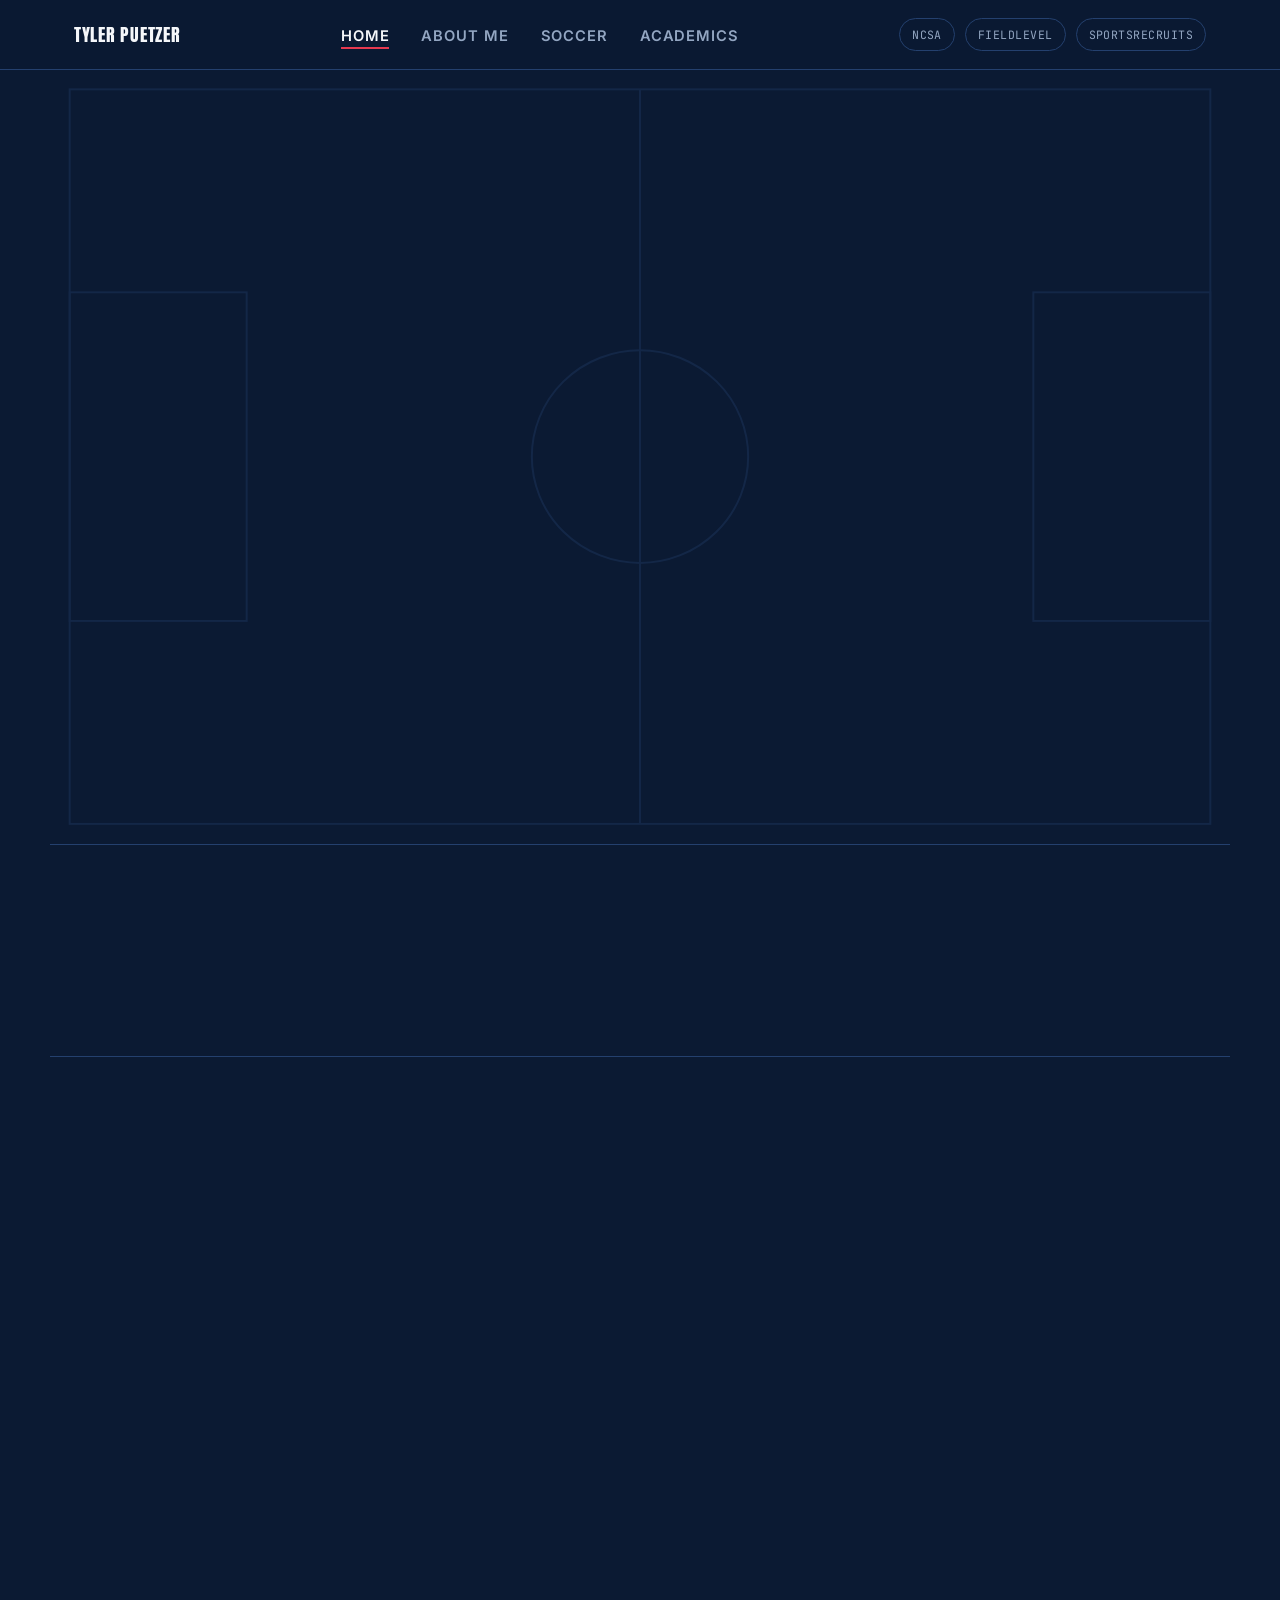
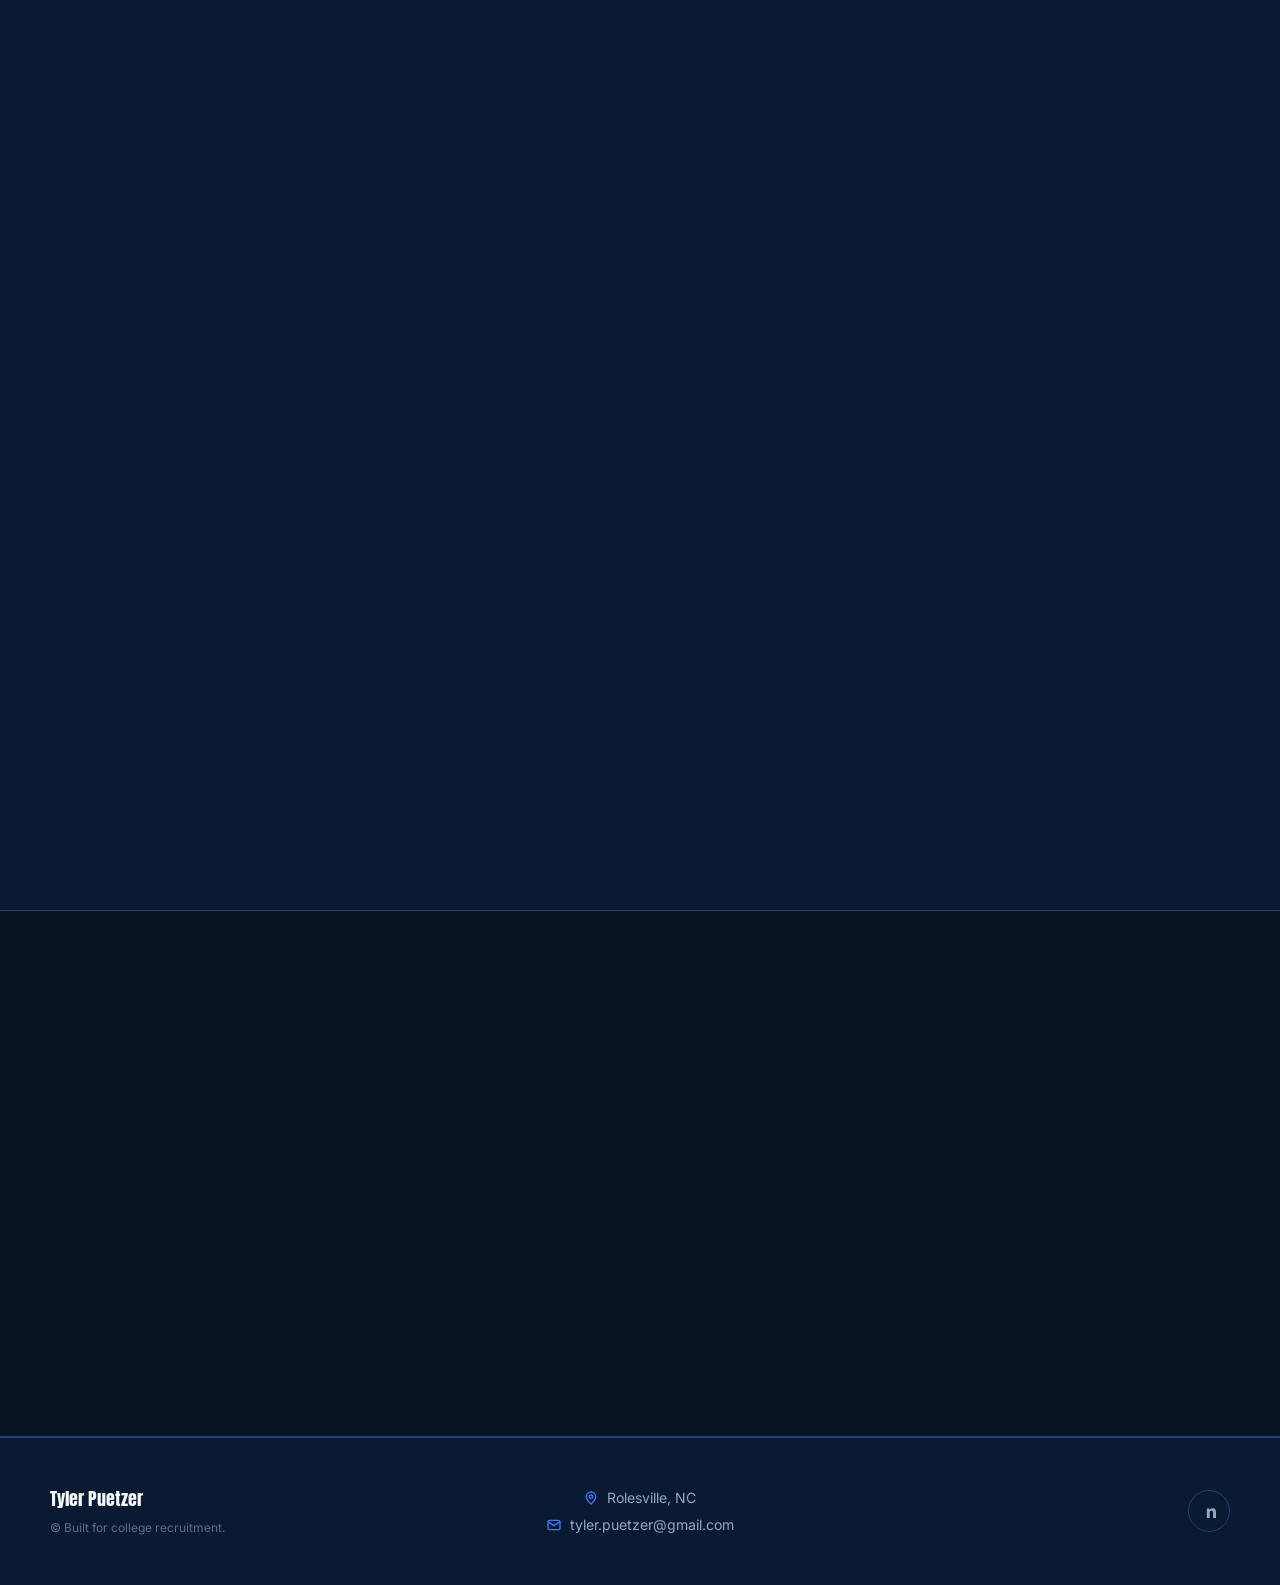
==== index.html @ 4cbd8b38 "Fix all broken image links in index.html carousel" ====
<!DOCTYPE html>
<html lang="en">
<head>
  <!-- ============================================================
       BASIC SEO
   =============================================================== -->
  <meta charset="UTF-8" />
  <meta name="viewport" content="width=device-width, initial-scale=1.0" />

  <title>Tyler Puetzer | Student, Soccer Player &amp; Marketing Major</title>

  <meta
    name="description"
    content="Official website of Tyler Puetzer, a Wake Tech student, soccer player, and marketing major. Explore his academics, soccer experience, achievements, projects, and recruiting profile."
  />

  <meta name="author" content="Tyler Puetzer" />
  <meta name="robots" content="index, follow, max-image-preview:large" />

  <!-- ============================================================
       FAVICON
   =============================================================== -->
  <link
    rel="icon"
    type="image/png"
    href="https://images.vexels.com/media/users/3/143402/isolated/preview/afbbf15d5e82a1c4fb5a55c4eacf3003-graduation-cap-icon.png"
  />
  <link
    rel="shortcut icon"
    type="image/png"
    href="https://images.vexels.com/media/users/3/143402/isolated/preview/afbbf15d5e82a1c4fb5a55c4eacf3003-graduation-cap-icon.png"
  />

  <!-- ============================================================
       OPEN GRAPH
       Helps Google, LinkedIn, Facebook, etc. understand the site.
   =============================================================== -->
  <meta property="og:type" content="website" />
  <meta property="og:title" content="Tyler Puetzer | Student, Soccer Player &amp; Marketing Major" />
  <meta
    property="og:description"
    content="Official website of Tyler Puetzer featuring his soccer career, academics, achievements, projects, and recruiting information."
  />
  <meta property="og:site_name" content="Tyler Puetzer" />

  <!-- ============================================================
       TWITTER / SOCIAL PREVIEW
   =============================================================== -->
  <meta name="twitter:card" content="summary_large_image" />
  <meta name="twitter:title" content="Tyler Puetzer | Student, Soccer Player &amp; Marketing Major" />
  <meta
    name="twitter:description"
    content="Official website of Tyler Puetzer featuring his soccer career, academics, achievements, projects, and recruiting information."
  />

  <!-- ============================================================
       STRUCTURED DATA
       Helps search engines and AI systems understand that this
       website represents Tyler Puetzer.
   =============================================================== -->
  <script type="application/ld+json">
  {
    "@context": "https://schema.org",
    "@type": "Person",
    "name": "Tyler Puetzer",
    "url": "https://tyler-puetzer.github.io/Soccer/",
    "image": "https://tyler-puetzer.github.io/Soccer/media/tyler-puetzer-soccer-night.jpg",
    "jobTitle": "Student-Athlete",
    "description": "College student-athlete at Wake Technical Community College studying marketing and pursuing a junior-year transfer to a four-year university.",
    "alumniOf": {
      "@type": "EducationalOrganization",
      "name": "Wake Technical Community College"
    },
    "sameAs": [
      "https://www.linkedin.com/in/tyler-puetzer",
      "https://www.youtube.com/@TylerPuetzer",
      "https://recruit-match.ncsasports.org/clientrms/athlete_profiles/18172910",
      "https://www.fieldlevel.com/app/profile/tyler.puetzer/soccermen?m=3",
      "https://my.sportsrecruits.com/athlete/tyler_puetzer"
    ]
  }
  </script>

  <!-- ============================================================
       FONTS
       Anton headlines
       Inter = body text
       JetBrains Mono = stats/numbers
   =============================================================== -->
  <link rel="preconnect" href="https://fonts.googleapis.com" />
  <link
    href="https://fonts.googleapis.com/css2?family=Anton&family=Inter:wght@400;500;600;700&family=JetBrains+Mono:wght@500;700&display=swap"
    rel="stylesheet"
  />

  <!-- Link to the separate CSS file. In CodePen, paste style.css into the CSS panel instead. -->
  <link rel="stylesheet" href="styles.css" />
</head>

<body>

  <!-- ============================================================
       STICKY NAVIGATION BAR
   =============================================================== -->
  <header class="navbar" id="navbar">
    <nav class="nav-inner">
      <a href="index.html" class="nav-logo">Tyler Puetzer</a>

      <!-- Hamburger button, only visible on mobile. Toggled by script.js -->
      <button
        class="nav-toggle"
        id="navToggle"
        aria-label="Toggle navigation menu"
      >
        <span></span><span></span><span></span>
      </button>

      <ul class="nav-links" id="navLinks">
        <li><a href="index.html" class="active">Home</a></li>
        <li><a href="about.html">About Me</a></li>
        <li><a href="soccer.html">Soccer</a></li>
        <li><a href="academics.html">Academics</a></li>
      </ul>

      <!-- Recruiting profile quick-links -->
      <div class="nav-recruiting">
        <a
          href="https://recruit-match.ncsasports.org/clientrms/athlete_profiles/18172910"
          target="_blank"
          rel="noopener"
          class="nav-pill"
        >NCSA</a>

        <a
          href="https://www.fieldlevel.com/app/profile/tyler.puetzer/soccermen?m=3"
          target="_blank"
          rel="noopener"
          class="nav-pill"
        >FieldLevel</a>

        <a
          href="https://my.sportsrecruits.com/athlete/tyler_puetzer"
          target="_blank"
          rel="noopener"
          class="nav-pill"
        >SportsRecruits</a>
      </div>
    </nav>
  </header>

  <!-- ============================================================
       HERO SECTION
   =============================================================== -->
  <section class="hero">
    <!-- decorative pitch-line SVG sits behind the hero content -->
    <svg
      class="hero-pitch-lines"
      viewBox="0 0 1200 800"
      preserveAspectRatio="none"
      aria-hidden="true"
    >
      <rect
        x="20"
        y="20"
        width="1160"
        height="760"
        fill="none"
        stroke="currentColor"
        stroke-width="2"
      />
      <circle
        cx="600"
        cy="400"
        r="110"
        fill="none"
        stroke="currentColor"
        stroke-width="2"
      />
      <line
        x1="600"
        y1="20"
        x2="600"
        y2="780"
        stroke="currentColor"
        stroke-width="2"
      />
      <rect
        x="20"
        y="230"
        width="180"
        height="340"
        fill="none"
        stroke="currentColor"
        stroke-width="2"
      />
      <rect
        x="1000"
        y="230"
        width="180"
        height="340"
        fill="none"
        stroke="currentColor"
        stroke-width="2"
      />
    </svg>

    <div class="hero-inner">

      <div class="hero-text reveal-left">
        <p class="hero-eyebrow">Junior Transfer &middot; Fall 2027</p>

        <h1 class="hero-name">TYLER<br>PUETZER</h1>

        <p class="hero-positions">
          <span class="pos-tag pos-primary">CAM</span>
          <span class="pos-tag">FW</span>
          <span class="pos-tag pos-outline">CDM</span>
        </p>

        <p class="hero-meta">5'9&quot; &nbsp;|&nbsp; 140 lbs &nbsp;|&nbsp; Age 17</p>

        <p class="hero-welcome">
          Welcome — this is my self-made recruiting site. I'm a full-time college
          student-athlete at 17; targeting a Junior-year transfer to a
          DI/DII program in Fall 2027. Take a look at my film, academics, and
          story below.
        </p>

        <div class="hero-ctas">
          <a href="contact.html" class="btn-primary">Connect With Me!</a>
          <a href="soccer.html" class="btn-secondary">Watch Film</a>
        </div>
      </div>

      <div class="hero-media reveal-right">
        <div class="carousel" id="carousel">

          <!--
            IMPORTANT SEO CHANGE:
            These are now real <img> elements instead of CSS background images.
            This gives search engines a much better opportunity to discover
            and understand the photographs.
          -->

          <div class="slide active">
            <img
              src="media/tyler-puetzer-soccer-night.jpg"
              alt="Tyler Puetzer soccer player portrait"
              width="1200"
              height="800"
              loading="eager"
              decoding="async"
              style="width:100%; height:100%; object-fit:cover; object-position:center 60%;"
            />
          </div>

          <div class="slide">
            <img
              src="media/tyler-puetzer-bibicycle-kick.jpg"
              alt="Tyler Puetzer playing soccer"
              width="1200"
              height="800"
              loading="lazy"
              decoding="async"
              style="width:100%; height:100%; object-fit:cover; object-position:center 20%;"
            />
          </div>

          <div class="slide">
            <img
              src="media/tyler-puetzer-soccer-volley.jpg"
              alt="Tyler Puetzer competing in soccer"
              width="1200"
              height="800"
              loading="lazy"
              decoding="async"
              style="width:100%; height:100%; object-fit:cover; object-position:center center;"
            />
          </div>

          <div class="slide">
            <img
              src="media/Tyler-puetzer-sheild-award.jpg"
              alt="Tyler Puetzer soccer action photo"
              width="1200"
              height="800"
              loading="lazy"
              decoding="async"
              style="width:100%; height:100%; object-fit:cover; object-position:center center;"
            />
          </div>

          <div class="slide">
            <img
              src="media/tyler-puetzer-snow-odp.jpg"
              alt="Tyler Puetzer playing competitive soccer"
              width="1200"
              height="800"
              loading="lazy"
              decoding="async"
              style="width:100%; height:100%; object-fit:cover; object-position:40% center;"
            />
          </div>

          <div class="slide">
            <img
              src="media/tyler-puetzer-leadership.jpg"
              alt="Tyler Puetzer soccer graphic"
              width="1200"
              height="800"
              loading="lazy"
              decoding="async"
              style="width:100%; height:100%; object-fit:cover; object-position:center center;"
            />
          </div>

          <div class="slide">
            <img
              src="media/tyler-puetzer-soccer-kick.jp"
              alt="Tyler Puetzer soccer game photo"
              width="1200"
              height="800"
              loading="lazy"
              decoding="async"
              style="width:100%; height:100%; object-fit:cover; object-position:center center;"
            />
          </div>

          <button
            class="carousel-arrow prev"
            id="prevBtn"
            aria-label="Previous slide"
          >&#8249;</button>

          <button
            class="carousel-arrow next"
            id="nextBtn"
            aria-label="Next slide"
          >&#8250;</button>

          <div class="carousel-dots" id="carouselDots">
            <button class="dot active" data-index="0" aria-label="Slide 1"></button>
            <button class="dot" data-index="1" aria-label="Slide 2"></button>
            <button class="dot" data-index="2" aria-label="Slide 3"></button>
            <button class="dot" data-index="3" aria-label="Slide 4"></button>
            <button class="dot" data-index="4" aria-label="Slide 5"></button>
            <button class="dot" data-index="5" aria-label="Slide 6"></button>
            <button class="dot" data-index="6" aria-label="Slide 7"></button>
          </div>
        </div>
      </div>

    </div>
  </section>

  <!-- ============================================================
       QUICK STAT STRIP
   =============================================================== -->
  <section class="stat-strip">

    <div class="stat reveal-up" style="transition-delay:0s;">
      <span class="stat-num">3.9</span>
      <span class="stat-label">GPA / 4.0</span>
    </div>

    <div class="stat reveal-up" style="transition-delay:0.08s;">
      <span class="stat-num">Wake Tech</span>
      <span class="stat-label">Community College</span>
    </div>

    <div class="stat reveal-up" style="transition-delay:0.16s;">
      <span class="stat-num">Marketing</span>
      <span class="stat-label">Major</span>
    </div>

    <div class="stat reveal-up" style="transition-delay:0.24s;">
      <span class="stat-num">NCFC</span>
      <span class="stat-label">Club</span>
    </div>

    <div class="stat reveal-up" style="transition-delay:0.32s;">
      <span class="stat-num">67</span>
      <span class="stat-label">Credits Planned</span>
    </div>

  </section>

  <!-- ============================================================
       POSITIONAL GRAPHIC
   =============================================================== -->
  <section class="position-section">

    <div class="section-heading reveal-up">
      <p class="section-eyebrow">Where I Play</p>

      <h2>Built for the final third</h2>

      <p class="section-sub">
        Most comfortable as an attacking midfielder, or in the front line,
        but can play every position on the field.
      </p>
    </div>

    <div class="tactics-board reveal-up">

      <svg viewBox="0 0 400 600" class="pitch-svg" aria-hidden="true">
        <rect
          x="10"
          y="10"
          width="380"
          height="580"
          fill="none"
          stroke="#2c4a78"
          stroke-width="2"
        />
        <line
          x1="10"
          y1="300"
          x2="390"
          y2="300"
          stroke="#2c4a78"
          stroke-width="2"
        />
        <circle
          cx="200"
          cy="300"
          r="55"
          fill="none"
          stroke="#2c4a78"
          stroke-width="2"
        />
        <rect
          x="90"
          y="10"
          width="220"
          height="90"
          fill="none"
          stroke="#2c4a78"
          stroke-width="2"
        />
        <rect
          x="90"
          y="500"
          width="220"
          height="90"
          fill="none"
          stroke="#2c4a78"
          stroke-width="2"
        />
      </svg>

      <div class="marker marker-am">
        <span class="marker-dot"></span>
        <span class="marker-label">CAM <em>Primary</em></span>
      </div>

      <div class="marker marker-fw">
        <span class="marker-dot"></span>
        <span class="marker-label">FW <em>Secondary</em></span>
      </div>

      <div class="marker marker-dm">
        <span class="marker-dot"></span>
        <span class="marker-label">CDM <em>Third</em></span>
      </div>

    </div>

  </section>

  <!-- ============================================================
       EXPLORE SECTION
   =============================================================== -->
  <section class="explore">

    <div class="section-heading reveal-up">
      <p class="section-eyebrow">Explore</p>
      <h2>Get the full picture</h2>
    </div>

    <div class="card-grid">

      <a href="about.html" class="explore-card reveal-left">
        <span class="card-tag">01</span>
        <h3>About Me</h3>
        <p>My story on and off the pitch — who I am beyond the stats.</p>
        <span class="card-arrow">&rarr;</span>
      </a>

      <a href="soccer.html" class="explore-card reveal-up">
        <span class="card-tag">02</span>
        <h3>Soccer</h3>
        <p>
          Film, positions, club &amp; school teams, career history,
          and athletic honors.
        </p>
        <span class="card-arrow">&rarr;</span>
      </a>

      <a href="academics.html" class="explore-card reveal-right">
        <span class="card-tag">03</span>
        <h3>Academics</h3>
        <p>Plans, coursework, research projects, and academic honors.</p>
        <span class="card-arrow">&rarr;</span>
      </a>

    </div>
  </section>

  <!-- ============================================================
       RECRUITING PROFILES
   =============================================================== -->
  <section class="recruiting">

    <div class="section-heading light reveal-up">
      <p class="section-eyebrow">Follow My Recruitment</p>
      <h2>Find me on the platforms coaches use</h2>
    </div>

    <div class="recruiting-grid">

      <a
        href="https://recruit-match.ncsasports.org/clientrms/athlete_profiles/18172910"
        target="_blank"
        rel="noopener"
        class="recruit-card reveal-left"
      >
        <span>NCSA</span>
        <small>Recruiting Profile</small>
      </a>

      <a
        href="https://www.fieldlevel.com/app/profile/tyler.puetzer/soccermen?m=3"
        target="_blank"
        rel="noopener"
        class="recruit-card reveal-up"
      >
        <span>FieldLevel</span>
        <small>Recruiting Profile</small>
      </a>

      <a
        href="https://my.sportsrecruits.com/athlete/tyler_puetzer"
        target="_blank"
        rel="noopener"
        class="recruit-card reveal-up"
      >
        <span>SportsRecruits</span>
        <small>Recruiting Profile</small>
      </a>

      <a
        href="#"
        target="_blank"
        rel="noopener"
        class="recruit-card reveal-right"
      >
        <span>Play2Pitch</span>
        <small>Recruiting Profile</small>
      </a>

    </div>
  </section>

  <!-- ============================================================
       FOOTER
   =============================================================== -->
  <footer class="footer">

    <div class="footer-inner">

      <!-- Left: brand + copyright -->
      <div class="footer-brand">
        <p class="footer-name">Tyler Puetzer</p>

        <p class="footer-copy">
          &copy; <span id="year"></span> Built for college recruitment.
        </p>
      </div>

      <div class="footer-address">

        <p class="footer-line">
          <svg
            width="16"
            height="16"
            viewBox="0 0 24 24"
            fill="none"
            stroke="currentColor"
            stroke-width="2"
            aria-hidden="true"
          >
            <path d="M12 21s-7-6.1-7-11a7 7 0 1 1 14 0c0 4.9-7 11-7 11z"/>
            <circle cx="12" cy="10" r="2.5"/>
          </svg>

          Rolesville, NC
        </p>

        <p class="footer-line">
          <svg
            width="16"
            height="16"
            viewBox="0 0 24 24"
            fill="none"
            stroke="currentColor"
            stroke-width="2"
            aria-hidden="true"
          >
            <rect x="3" y="5" width="18" height="14" rx="2"/>
            <path d="M3 7l9 6 9-6"/>
          </svg>

          <a href="contact.html">
            tyler.puetzer@gmail.com
          </a>
        </p>

      </div>

      <div class="footer-social">

        <a
          href="https://www.linkedin.com/in/tyler-puetzer"
          target="_blank"
          rel="noopener"
          class="social-icon"
          aria-label="LinkedIn profile"
        >
          <svg
            viewBox="0 0 24 24"
            width="20"
            height="20"
            fill="currentColor"
            aria-hidden="true"
          >
            <path d="M20.45 20.45h-3.55v-5.57c0-1.33-.02-3.04-1.85-3.04-1.86 0-2.14 1.45-2.14 2.94v5.67H9.36V9h3.41v1.56h.05c.48-.9 1.64-1.85 3.38-1.85 3.6 0 4.27 2.37 4.27 5.46v6.28zM5.34 7.43a2[...]
            </svg>
        </a>

        <a
          href="https://www.youtube.com/@TylerPuetzer"
          target="_blank"
          rel="noopener"
          class="social-icon"
          aria-label="YouTube channel"
        >
          <svg
            viewBox="0 0 24 24"
            width="20"
            height="20"
            fill="currentColor"
            aria-hidden="true"
          >
            <path d="M21.6 7.2s-.21-1.5-.86-2.16c-.82-.87-1.74-.87-2.16-.92C15.6 4 12 4 12 4h-.01s-3.6 0-6.58.12c-.42.05-1.34.05-2.16.92C2.6 5.7 2.4 7.2 2.4 7.2S2.18 8.96 2.18 10.72v1.55c0 1.76.2[...]
            </svg>
        </a>

      </div>

    </div>
  </footer>

  <script src="script.js"></script>

</body>
</html>
---- styles.css ----
:root {
  --color-bg: #0B1A33;
  --color-bg-alt: #122A4F;
  --color-bg-alt-2: #081222;
  --color-line: #24406E;
  --color-chalk: #F5F7FA;
  --color-muted: #93A6C2;
  --color-blue: #3E7BFA;
  --color-red: #E63950;
  --color-red-hover: #C92C42;

  --font-display: 'Anton', sans-serif;
  --font-body: 'Inter', sans-serif;
  --font-mono: 'JetBrains Mono', monospace;

  --max-width: 1180px;
  --radius: 14px;
}


/* ==================================================================
   RESET & BASE
=================================================================== */

* {
  box-sizing: border-box;
  margin: 0;
  padding: 0;
}

html {
  scroll-behavior: smooth;
}

body {
  background: var(--color-bg);
  color: var(--color-chalk);
  font-family: var(--font-body);
  line-height: 1.5;
  overflow-x: hidden;
}

a {
  color: inherit;
  text-decoration: none;
}

ul {
  list-style: none;
}

img {
  max-width: 100%;
  display: block;
}


.section-heading {
  max-width: 640px;
  margin: 0 auto 48px;
  text-align: center;
}

.section-eyebrow {
  font-family: var(--font-mono);
  text-transform: uppercase;
  letter-spacing: 0.14em;
  font-size: 0.8rem;
  color: var(--color-blue);
  margin-bottom: 10px;
}

.section-heading h2 {
  font-family: var(--font-display);
  font-weight: 400;
  font-size: clamp(1.8rem, 4vw, 2.6rem);
  letter-spacing: 0.01em;
  margin-bottom: 10px;
}

.section-sub {
  color: var(--color-muted);
}

.section-heading.light .section-sub {
  color: rgba(245,247,250,0.7);
}


/* ==================================================================
   STICKY NAVIGATION BAR
=================================================================== */

.navbar {
  position: sticky;
  top: 0;
  z-index: 100;
  background: rgba(11, 26, 51, 0.85);
  backdrop-filter: blur(10px);
  border-bottom: 1px solid var(--color-line);
}

.nav-inner {
  max-width: var(--max-width);
  margin: 0 auto;
  display: flex;
  align-items: center;
  justify-content: space-between;
  padding: 18px 24px;
}

.nav-logo {
  font-family: var(--font-display);
  font-size: 1.15rem;
  letter-spacing: 0.04em;
  text-transform: uppercase;
}

.nav-links {
  display: flex;
  gap: 32px;
}

.nav-links a {
  font-size: 0.92rem;
  font-weight: 600;
  text-transform: uppercase;
  letter-spacing: 0.06em;
  color: var(--color-muted);
  transition: color 0.2s ease;
  position: relative;
  padding-bottom: 4px;
}

.nav-links a:hover,
.nav-links a.active {
  color: var(--color-chalk);
}

.nav-links a.active::after {
  content: '';
  position: absolute;
  left: 0;
  bottom: 0;
  width: 100%;
  height: 2px;
  background: var(--color-red);
}

.nav-recruiting {
  display: flex;
  gap: 10px;
}

.nav-pill {
  font-family: var(--font-mono);
  font-size: 0.72rem;
  text-transform: uppercase;
  letter-spacing: 0.04em;
  border: 1px solid var(--color-line);
  padding: 7px 12px;
  border-radius: 999px;
  color: var(--color-muted);
  transition: all 0.2s ease;
  white-space: nowrap;
}

.nav-pill:hover {
  border-color: var(--color-blue);
  color: var(--color-blue);
}


/* mobile hamburger, hidden on desktop */

.nav-toggle {
  display: none;
  flex-direction: column;
  gap: 5px;
  background: none;
  border: none;
  cursor: pointer;
}

.nav-toggle span {
  width: 24px;
  height: 2px;
  background: var(--color-chalk);
}


/* ==================================================================
   HERO
=================================================================== */

.hero {
  position: relative;
  max-width: var(--max-width);
  margin: 0 auto;
  padding: 72px 24px 96px;
}

.hero-pitch-lines {
  position: absolute;
  inset: 0;
  width: 100%;
  height: 100%;
  color: var(--color-line);
  opacity: 0.35;
  z-index: 0;
  pointer-events: none;
}

.hero-inner {
  position: relative;
  z-index: 1;
  display: grid;
  grid-template-columns: 1.1fr 0.9fr;
  gap: 56px;
  align-items: center;
}

.hero-eyebrow {
  font-family: var(--font-mono);
  text-transform: uppercase;
  letter-spacing: 0.14em;
  font-size: 0.82rem;
  color: var(--color-blue);
  margin-bottom: 14px;
}

.hero-name {
  font-family: var(--font-display);
  font-weight: 400;
  font-size: clamp(3rem, 7vw, 5.4rem);
  line-height: 0.92;
  letter-spacing: 0.01em;
  margin-bottom: 20px;
}

.hero-positions {
  display: flex;
  gap: 10px;
  margin-bottom: 16px;
}

.pos-tag {
  font-family: var(--font-mono);
  font-weight: 700;
  font-size: 0.8rem;
  padding: 6px 14px;
  border-radius: 999px;
  background: var(--color-bg-alt);
  border: 1px solid var(--color-line);
  color: var(--color-chalk);
}

.pos-tag.pos-primary {
  background: var(--color-red);
  border-color: var(--color-red);
  color: var(--color-chalk);
}

.pos-tag.pos-outline {
  background: transparent;
  color: var(--color-muted);
}

.hero-meta {
  font-family: var(--font-mono);
  color: var(--color-muted);
  font-size: 0.88rem;
  margin-bottom: 24px;
}

.hero-welcome {
  color: rgba(245,247,250,0.85);
  max-width: 46ch;
  margin-bottom: 32px;
}

.hero-ctas {
  display: flex;
  gap: 14px;
  flex-wrap: wrap;
}

.btn-primary,
.btn-secondary {
  display: inline-block;
  padding: 15px 28px;
  border-radius: 999px;
  font-weight: 700;
  font-size: 0.92rem;
  transition: transform 0.15s ease, background 0.15s ease;
}

.btn-primary {
  background: var(--color-red);
  color: var(--color-chalk);
}

.btn-primary:hover {
  background: var(--color-red-hover);
  transform: translateY(-2px);
}

.btn-secondary {
  border: 1px solid var(--color-line);
  color: var(--color-chalk);
}

.btn-secondary:hover {
  border-color: var(--color-blue);
  color: var(--color-blue);
  transform: translateY(-2px);
}


/* ---------------- Hero media / carousel ---------------- */

.hero-media {
  position: relative;
}

.carousel {
  position: relative;
  border-radius: var(--radius);
  overflow: hidden;
  aspect-ratio: 4 / 5;
  background: var(--color-bg-alt);
  border: 1px solid var(--color-line);
  box-shadow: 0 30px 60px -20px rgba(0,0,0,0.5);
}

.slide {
  position: absolute;
  inset: 0;
  opacity: 0;
  transition: opacity 0.5s ease;
  background-size: cover;
  background-position: center;
  background-color: var(--color-bg-alt);
}

.slide.active {
  opacity: 1;
}

.carousel-arrow {
  position: absolute;
  top: 50%;
  transform: translateY(-50%);
  width: 40px;
  height: 40px;
  border-radius: 50%;
  background: rgba(11,26,51,0.7);
  border: 1px solid var(--color-line);
  color: var(--color-chalk);
  font-size: 1.4rem;
  cursor: pointer;
  display: flex;
  align-items: center;
  justify-content: center;
  transition: background 0.2s ease;
}

.carousel-arrow:hover {
  background: rgba(11,26,51,0.95);
}

.carousel-arrow.prev {
  left: 14px;
}

.carousel-arrow.next {
  right: 14px;
}

.carousel-dots {
  position: absolute;
  bottom: 16px;
  left: 50%;
  transform: translateX(-50%);
  display: flex;
  gap: 8px;
}

.dot {
  width: 8px;
  height: 8px;
  border-radius: 50%;
  border: 1px solid var(--color-chalk);
  background: transparent;
  cursor: pointer;
}

.dot.active {
  background: var(--color-blue);
  border-color: var(--color-blue);
}


/* ==================================================================
   STAT STRIP
=================================================================== */

.stat-strip {
  max-width: var(--max-width);
  margin: 0 auto;
  padding: 0 24px 96px;
  display: grid;
  grid-template-columns: repeat(5, 1fr);
  border-top: 1px solid var(--color-line);
  border-bottom: 1px solid var(--color-line);
}

.stat {
  padding: 28px 12px;
  text-align: center;
  border-right: 1px solid var(--color-line);
  display: flex;
  flex-direction: column;
  gap: 6px;
}

.stat:last-child {
  border-right: none;
}

.stat-num {
  font-family: var(--font-mono);
  font-weight: 700;
  font-size: 1.5rem;
  color: var(--color-blue);
}

.stat-label {
  font-size: 0.72rem;
  text-transform: uppercase;
  letter-spacing: 0.08em;
  color: var(--color-muted);
}


/* ==================================================================
   POSITION / TACTICS BOARD SECTION
=================================================================== */

.position-section {
  max-width: var(--max-width);
  margin: 0 auto;
  padding: 96px 24px;
}

.tactics-board {
  position: relative;
  max-width: 400px;
  margin: 0 auto;
}

.pitch-svg {
  width: 100%;
  height: auto;
}

.marker {
  position: absolute;
  display: flex;
  align-items: center;
  gap: 8px;
  transform: translate(-50%, -50%);
}

.marker-dot {
  width: 16px;
  height: 16px;
  border-radius: 50%;
  background: var(--color-red);
  border: 2px solid var(--color-chalk);
  flex-shrink: 0;
}

.marker-fw .marker-dot,
.marker-dm .marker-dot {
  background: var(--color-blue);
}

.marker-label {
  font-family: var(--font-mono);
  font-size: 0.75rem;
  background: rgba(11,26,51,0.85);
  padding: 3px 8px;
  border-radius: 6px;
  white-space: nowrap;
}

.marker-label em {
  font-style: normal;
  color: var(--color-muted);
  margin-left: 4px;
}

.marker-am {
  top: 32%;
  left: 50%;
}

.marker-fw {
  top: 12%;
  left: 50%;
}

.marker-dm {
  top: 60%;
  left: 50%;
}


/* ==================================================================
   EXPLORE CARDS
=================================================================== */

.explore {
  max-width: var(--max-width);
  margin: 0 auto;
  padding: 0 24px 96px;
}

.card-grid {
  display: grid;
  grid-template-columns: repeat(3, 1fr);
  gap: 20px;
}

.explore-card {
  position: relative;
  background: var(--color-bg-alt);
  border: 1px solid var(--color-line);
  border-radius: var(--radius);
  padding: 32px 26px 60px;
  transition: transform 0.2s ease, border-color 0.2s ease;
}

.explore-card:hover {
  transform: translateY(-4px);
  border-color: var(--color-blue);
}

.card-tag {
  font-family: var(--font-mono);
  color: var(--color-muted);
  font-size: 0.8rem;
}

.explore-card h3 {
  font-family: var(--font-display);
  font-weight: 400;
  font-size: 1.5rem;
  margin: 14px 0 10px;
}

.explore-card p {
  color: var(--color-muted);
  font-size: 0.92rem;
}

.card-arrow {
  position: absolute;
  bottom: 26px;
  left: 26px;
  font-size: 1.2rem;
  color: var(--color-blue);
}


/* ==================================================================
   RECRUITING PLATFORMS
=================================================================== */

.recruiting {
  background: var(--color-bg-alt-2);
  padding: 96px 24px;
  border-top: 1px solid var(--color-line);
  border-bottom: 1px solid var(--color-line);
}

.recruiting-grid {
  max-width: var(--max-width);
  margin: 0 auto;
  display: grid;
  grid-template-columns: repeat(4, 1fr);
  gap: 20px;
}

.recruit-card {
  border: 1px solid var(--color-line);
  border-radius: var(--radius);
  padding: 34px 24px;
  text-align: center;
  transition: transform 0.2s ease, border-color 0.2s ease, background 0.2s ease;
}

.recruit-card span {
  display: block;
  font-family: var(--font-display);
  font-size: 1.3rem;
  margin-bottom: 6px;
}

.recruit-card small {
  color: var(--color-muted);
  font-size: 0.78rem;
  text-transform: uppercase;
  letter-spacing: 0.06em;
}

.recruit-card:hover {
  transform: translateY(-4px);
  border-color: var(--color-red);
  background: rgba(230,57,80,0.08);
}


/* ==================================================================
   FOOTER
=================================================================== */

.footer {
  padding: 48px 24px;
  border-top: 1px solid var(--color-line);
}

.footer-inner {
  max-width: var(--max-width);
  margin: 0 auto;
  display: grid;
  grid-template-columns: 1fr 1fr 1fr;
  align-items: center;
  gap: 24px;
}

.footer-brand {
  text-align: left;
}

.footer-name {
  font-family: var(--font-display);
  font-size: 1.1rem;
  margin-bottom: 6px;
}

.footer-copy {
  color: rgba(147,166,194,0.6);
  font-size: 0.75rem;
}

.footer-address {
  text-align: center;
  display: flex;
  flex-direction: column;
  align-items: center;
  gap: 6px;
}

.footer-line {
  display: flex;
  align-items: center;
  gap: 8px;
  color: var(--color-muted);
  font-size: 0.88rem;
}

.footer-line svg {
  flex-shrink: 0;
  color: var(--color-blue);
}

.footer-line a:hover {
  color: var(--color-chalk);
}

.footer-social {
  display: flex;
  gap: 12px;
  justify-content: flex-end;
}

.social-icon {
  width: 42px;
  height: 42px;
  border-radius: 50%;
  border: 1px solid var(--color-line);
  display: flex;
  align-items: center;
  justify-content: center;
  color: var(--color-muted);
  transition: all 0.2s ease;
}

.social-icon:hover {
  border-color: var(--color-blue);
  color: var(--color-blue);
  background: rgba(62,123,250,0.08);
  transform: translateY(-2px);
}


/* ==================================================================
   RESPONSIVE
=================================================================== */

@media (max-width: 900px) {
  .hero-inner {
    grid-template-columns: 1fr;
  }

  .card-grid {
    grid-template-columns: 1fr;
  }

  .recruiting-grid {
    grid-template-columns: repeat(2, 1fr);
  }

  .stat-strip {
    grid-template-columns: repeat(3, 1fr);
  }

  .stat:nth-child(3) {
    border-right: none;
  }

  .nav-recruiting {
    display: none;
  }

  .footer-inner {
    grid-template-columns: 1fr;
    text-align: center;
    gap: 20px;
  }

  .footer-brand {
    text-align: center;
  }

  .footer-social {
    justify-content: center;
  }
}


@media (max-width: 720px) {

  .nav-links {
    position: absolute;
    top: 100%;
    left: 0;
    right: 0;
    background: var(--color-bg);
    border-bottom: 1px solid var(--color-line);
    flex-direction: column;
    padding: 20px 24px;
    gap: 18px;
    display: none;
  }

  .nav-links.open {
    display: flex;
  }

  .nav-toggle {
    display: flex;
  }

  .stat-strip {
    grid-template-columns: repeat(2, 1fr);
  }

  .stat:nth-child(2n) {
    border-right: none;
  }

}


/* ==================================================================
   SUB-NAV
=================================================================== */

.subnav {
  border-top: 1px solid var(--color-line);
  background: rgba(8,18,34,0.6);
}

.subnav-inner {
  max-width: var(--max-width);
  margin: 0 auto;
  padding: 12px 24px;
  display: flex;
  align-items: center;
  justify-content: space-between;
  gap: 20px;
}

.subnav-jumps {
  display: flex;
  gap: 24px;
}

.subnav-jumps a {
  font-family: var(--font-mono);
  font-size: 0.78rem;
  text-transform: uppercase;
  letter-spacing: 0.06em;
  color: var(--color-muted);
  transition: color 0.2s ease;
}

.subnav-jumps a:hover {
  color: var(--color-blue);
}

.subnav-teams {
  display: flex;
  gap: 10px;
}

.team-badge {
  display: block;
}

.team-badge-placeholder {
  display: flex;
  align-items: center;
  justify-content: center;
  width: 40px;
  height: 40px;
  border-radius: 50%;
  border: 1px solid var(--color-line);
  font-family: var(--font-mono);
  font-size: 0.65rem;
  font-weight: 700;
  color: var(--color-muted);
  transition: all 0.2s ease;
}

.team-badge:hover .team-badge-placeholder {
  border-color: var(--color-red);
  color: var(--color-red);
}


/* ==================================================================
   FILM SECTION
=================================================================== */

.film-section {
  max-width: var(--max-width);
  margin: 0 auto;
  padding: 96px 24px;
}

.film-wrap {
  max-width: 860px;
  margin: 0 auto;
}

.film-player {
  width: 100%;
  border-radius: var(--radius);
  border: 1px solid var(--color-line);
  background: #000;
  display: block;
}

.film-fallback {
  text-align: center;
  color: var(--color-muted);
  font-size: 0.88rem;
  margin-top: 14px;
}

.film-fallback a {
  color: var(--color-blue);
  font-weight: 600;
}

.film-fallback a:hover {
  color: var(--color-chalk);
}

.film-timestamps {
  margin-top: 32px;
  display: grid;
  grid-template-columns: repeat(2, 1fr);
  gap: 14px;
  border-top: 1px solid var(--color-line);
  padding-top: 24px;
}

.timestamp {
  display: flex;
  flex-direction: column;
  gap: 4px;
  font-size: 0.88rem;
  color: var(--color-muted);
}

.ts-time {
  font-family: var(--font-mono);
  color: var(--color-blue);
  font-size: 0.8rem;
}


/* ==================================================================
   CAREER SECTION
=================================================================== */

.career-section {
  max-width: var(--max-width);
  margin: 0 auto;
  padding: 0 24px 96px;
}

.career-grid {
  display: grid;
  grid-template-columns: repeat(2, 1fr);
  gap: 20px;
}

.career-card {
  background: var(--color-bg-alt);
  border: 1px solid var(--color-line);
  border-radius: var(--radius);
  padding: 30px 28px;
}

.career-card h3 {
  font-family: var(--font-display);
  font-weight: 400;
  font-size: 1.4rem;
  margin: 10px 0 12px;
}

.career-card p {
  color: var(--color-muted);
  font-size: 0.92rem;
}


/* ==================================================================
   AWARDS SECTION
=================================================================== */

.awards-section {
  background: var(--color-bg-alt-2);
  padding: 96px 24px;
  border-top: 1px solid var(--color-line);
}

.awards-list {
  max-width: var(--max-width);
  margin: 0 auto;
  display: flex;
  flex-direction: column;
  gap: 20px;
}

.award-card {
  display: grid;
  grid-template-columns: 1.3fr 1fr;
  gap: 0;
  border: 1px solid var(--color-line);
  border-radius: var(--radius);
  overflow: hidden;
  background: var(--color-bg-alt);
}

.award-text {
  padding: 32px 34px;
  display: flex;
  flex-direction: column;
  justify-content: center;
}

.award-text h3 {
  font-family: var(--font-display);
  font-weight: 400;
  font-size: 1.4rem;
  margin: 10px 0 12px;
}

.award-text p {
  color: var(--color-muted);
  font-size: 0.92rem;
}

.award-media {
  min-height: 220px;
  background-size: cover;
  background-position: center;
  background-color: var(--color-bg-alt-2);
}

.award-media-placeholder {
  width: 100%;
  height: 100%;
  min-height: 220px;
  display: flex;
  flex-direction: column;
  align-items: center;
  justify-content: center;
  gap: 6px;
  background: repeating-linear-gradient(
    135deg,
    var(--color-bg-alt-2),
    var(--color-bg-alt-2) 10px,
    #0c1830 10px,
    #0c1830 20px
  );
  border-left: 1px solid var(--color-line);
}

.award-media-placeholder span {
  font-family: var(--font-display);
  font-size: 1.1rem;
  color: var(--color-chalk);
  letter-spacing: 0.02em;
}

.award-media-placeholder small {
  font-family: var(--font-mono);
  font-size: 0.72rem;
  color: var(--color-muted);
  text-transform: uppercase;
  letter-spacing: 0.06em;
}


/* ==================================================================
   RESPONSIVE ADDITIONS for the soccer page
=================================================================== */

@media (max-width: 900px) {
  .career-grid {
    grid-template-columns: 1fr;
  }

  .film-timestamps {
    grid-template-columns: 1fr;
  }

  .award-card {
    grid-template-columns: 1fr;
  }

  .award-media {
    min-height: 180px;
    order: -1;
  }
}

@media (max-width: 720px) {
  .subnav-inner {
    flex-direction: column;
    align-items: flex-start;
    gap: 12px;
  }

  .subnav-jumps {
    gap: 18px;
  }
}


/* ==================================================================
   SITE-WIDE SCROLL REVEALS
   Added so any element with a reveal-* class animates when it enters
   the viewport. The JS observer toggles .is-visible.
=================================================================== */

.reveal-up,
.reveal-left,
.reveal-right {
  opacity: 0;
  will-change: opacity, transform;
  transition:
    opacity 0.75s cubic-bezier(.22,1,.36,1),
    transform 0.75s cubic-bezier(.22,1,.36,1);
}

.reveal-up {
  transform: translateY(32px);
}

.reveal-left {
  transform: translateX(-42px);
}

.reveal-right {
  transform: translateX(42px);
}

.reveal-up.is-visible,
.reveal-left.is-visible,
.reveal-right.is-visible {
  opacity: 1;
  transform: translate3d(0,0,0);
}


/* ==================================================================
   ACADEMICS PAGE — admissions-focused redesign
   No soccer-field decoration; the page is deliberately more academic,
   editorial, and document-like while retaining the site's navy system.
=================================================================== */

.academics-page {
  background:
    radial-gradient(circle at 86% 8%, rgba(62,123,250,0.08), transparent 26rem),
    var(--color-bg);
}

.academic-hero {
  position: relative;
  max-width: var(--max-width);
  margin: 0 auto;
  min-height: calc(100vh - 94px);
  padding: 92px 24px 68px;
  display: flex;
  flex-direction: column;
  justify-content: center;
}

.academic-hero-grid {
  display: grid;
  grid-template-columns: minmax(0, 1.05fr) minmax(330px, 0.75fr);
  gap: clamp(48px, 7vw, 90px);
  align-items: center;
}

.academic-hero-copy {
  max-width: 680px;
}

.academic-kicker {
  font-family: var(--font-mono);
  color: var(--color-muted);
  font-size: 0.75rem;
  letter-spacing: 0.18em;
  margin-bottom: 12px;
}

.academic-title {
  font-family: var(--font-display);
  font-weight: 400;
  font-size: clamp(3.5rem, 7vw, 6rem);
  line-height: 0.88;
  letter-spacing: 0.015em;
  margin-bottom: 28px;
}

.academic-title span {
  color: var(--color-blue);
}

.academic-intro {
  color: rgba(245,247,250,0.83);
  max-width: 62ch;
  font-size: 1rem;
  margin-bottom: 28px;
}

.academic-overview {
  background: rgba(18,42,79,0.62);
  border: 1px solid var(--color-line);
  border-radius: 18px;
  padding: 26px;
  box-shadow: 0 30px 80px -40px rgba(0,0,0,0.8);
  position: relative;
}

.academic-overview::before {
  content: '';
  position: absolute;
  inset: 0;
  border-radius: inherit;
  padding: 1px;
  background: linear-gradient(
    140deg,
    rgba(62,123,250,0.45),
    transparent 45%,
    rgba(230,57,80,0.24)
  );
  -webkit-mask:
    linear-gradient(#fff 0 0) content-box,
    linear-gradient(#fff 0 0);
  -webkit-mask-composite: xor;
  mask-composite: exclude;
  pointer-events: none;
}

.overview-header,
.overview-gpa-row,
.overview-stat-grid {
  position: relative;
  z-index: 1;
}

.overview-header {
  display: flex;
  justify-content: space-between;
  gap: 12px;
  align-items: center;
  margin-bottom: 28px;
}

.overview-status {
  font-family: var(--font-mono);
  color: var(--color-blue);
  font-size: 0.68rem;
  text-transform: uppercase;
  letter-spacing: 0.12em;
  padding: 5px 8px;
  border: 1px solid rgba(62,123,250,0.38);
  border-radius: 999px;
}

.overview-gpa-row {
  display: flex;
  align-items: flex-end;
  justify-content: space-between;
  gap: 20px;
}

.overview-label {
  display: block;
  color: var(--color-muted);
  font-size: 0.73rem;
  text-transform: uppercase;
  letter-spacing: 0.07em;
}

.overview-gpa {
  font-family: var(--font-mono);
  font-size: clamp(2.4rem, 5vw, 3.6rem);
  font-weight: 700;
  line-height: 1;
  margin-top: 8px;
}

.overview-gpa span {
  color: var(--color-muted);
  font-size: 0.9rem;
  font-weight: 500;
  margin-left: 6px;
}

.overview-mark {
  width: 50px;
  height: 50px;
  border-radius: 50%;
  border: 1px solid var(--color-blue);
  color: var(--color-blue);
  display: grid;
  place-items: center;
  font-family: var(--font-display);
  font-size: 1.5rem;
}

.overview-rule {
  height: 1px;
  background: var(--color-line);
  margin: 24px 0;
}

.overview-stat-grid {
  display: grid;
  grid-template-columns: 1fr 1fr;
  gap: 1px;
  background: var(--color-line);
  border: 1px solid var(--color-line);
}

.overview-stat {
  background: rgba(8,18,34,0.4);
  padding: 18px 14px;
}

.overview-number {
  display: block;
  font-family: var(--font-mono);
  font-size: 1.35rem;
  font-weight: 700;
  color: var(--color-chalk);
  margin-bottom: 4px;
}

.overview-footer {
  position: relative;
  z-index: 1;
  margin-top: 20px;
  color: var(--color-muted);
  font-size: 0.82rem;
}

.academic-scroll-cue {
  margin: 42px auto 0;
  display: inline-flex;
  align-self: center;
  align-items: center;
  gap: 12px;
  color: rgba(147,166,194,0.75);
  font-family: var(--font-mono);
  font-size: 0.66rem;
  letter-spacing: 0.1em;
  text-transform: uppercase;
}

.academic-scroll-cue i {
  display: block;
  width: 28px;
  height: 1px;
  background: var(--color-line);
}

.academic-section {
  padding-top: 96px;
}

.academic-timeline {
  position: relative;
  display: grid;
  grid-template-columns: 1fr 1fr;
  gap: 24px;
}

.academic-timeline-line {
  position: absolute;
  top: 50%;
  left: 50%;
  width: 1px;
  height: calc(100% - 50px);
  transform: translate(-50%, -50%);
  background: linear-gradient(
    var(--color-blue),
    var(--color-line)
  );
  opacity: 0.55;
}

.education-card {
  position: relative;
  z-index: 1;
  min-height: 240px;
}

.education-card-top {
  display: flex;
  justify-content: space-between;
  align-items: center;
  gap: 12px;
}

.education-marker {
  font-family: var(--font-mono);
  font-size: 0.72rem;
  color: var(--color-blue);
  border: 1px solid var(--color-line);
  border-radius: 999px;
  padding: 5px 8px;
}

.coursework-panel {
  margin-top: 28px;
  border-top: 1px solid var(--color-line);
  border-bottom: 1px solid var(--color-line);
  padding: 30px 0;
  display: grid;
  grid-template-columns: 0.7fr 1.3fr;
  gap: 34px;
  align-items: center;
}

.coursework-note {
  color: var(--color-muted);
  font-size: 0.88rem;
  max-width: 30ch;
}

.coursework-grid {
  display: flex;
  flex-wrap: wrap;
  gap: 10px;
}

.course-chip,
.skill-tag {
  display: inline-flex;
  align-items: center;
  min-height: 38px;
  padding: 8px 13px;
  border: 1px solid var(--color-line);
  border-radius: 999px;
  color: var(--color-chalk);
  background: rgba(18,42,79,0.4);
  font-family: var(--font-mono);
  font-size: 0.72rem;
  transition:
    transform .2s ease,
    border-color .2s ease,
    background .2s ease;
}

.course-chip:hover,
.skill-tag:hover {
  transform: translateY(-2px);
  border-color: var(--color-blue);
}

.academic-research-section {
  margin-top: 12px;
}

.research-grid {
  max-width: var(--max-width);
  margin: 0 auto;
  display: grid;
  grid-template-columns: repeat(2, 1fr);
  gap: 20px;
}

.research-card {
  position: relative;
  background: rgba(18,42,79,0.52);
  border: 1px solid var(--color-line);
  border-radius: var(--radius);
  padding: 34px;
  overflow: hidden;
}

.research-card::after {
  content: '';
  position: absolute;
  width: 130px;
  height: 130px;
  border: 1px solid rgba(62,123,250,0.18);
  border-radius: 50%;
  right: -60px;
  top: -60px;
}

.research-card-number {
  font-family: var(--font-mono);
  color: var(--color-blue);
  font-size: 0.72rem;
  letter-spacing: .1em;
  margin-bottom: 18px;
}

.research-card h3 {
  font-family: var(--font-display);
  font-weight: 400;
  font-size: 1.5rem;
  margin: 10px 0 12px;
}

.research-card p {
  color: var(--color-muted);
  font-size: 0.92rem;
  max-width: 60ch;
}

.research-card .btn-secondary {
  margin-top: 22px;
  display: inline-block;
}

.honors-grid {
  display: grid;
  grid-template-columns: repeat(3, 1fr);
  gap: 16px;
}

.honors-grid .career-card {
  min-height: 205px;
}

.academic-skills-section {
  border-top: 1px solid var(--color-line);
}

.skills-board {
  display: flex;
  flex-wrap: wrap;
  justify-content: center;
  gap: 12px;
  max-width: 900px;
  margin: 0 auto;
}

.skill-tag {
  min-height: 44px;
  padding-inline: 16px;
}

.skill-primary {
  border-color: var(--color-red);
  background: rgba(230,57,80,0.12);
}


/* ==================================================================
   ACADEMICS RESPONSIVE
=================================================================== */

@media (max-width: 900px) {

  .academic-hero-grid {
    grid-template-columns: 1fr;
  }

  .academic-hero {
    min-height: auto;
    padding-top: 72px;
  }

  .academic-overview {
    max-width: 700px;
  }

  .academic-timeline {
    grid-template-columns: 1fr;
  }

  .academic-timeline-line {
    display: none;
  }

  .coursework-panel {
    grid-template-columns: 1fr;
  }

  .research-grid {
    grid-template-columns: 1fr;
  }

  .honors-grid {
    grid-template-columns: repeat(2, 1fr);
  }

}


@media (max-width: 720px) {

  .academic-title {
    font-size: clamp(3rem, 15vw, 4.4rem);
  }

  .academic-intro {
    font-size: 0.94rem;
  }

  .academic-overview {
    padding: 20px;
  }

  .overview-stat-grid {
    grid-template-columns: 1fr;
  }

  .overview-stat {
    padding: 14px;
  }

  .honors-grid {
    grid-template-columns: 1fr;
  }

  .research-card {
    padding: 26px 22px;
  }

  .coursework-panel {
    padding: 24px 0;
  }

}


/* ==================================================================
   REDUCED MOTION
=================================================================== */

@media (prefers-reduced-motion: reduce) {

  html {
    scroll-behavior: auto;
  }

  .reveal-up,
  .reveal-left,
  .reveal-right {
    opacity: 1;
    transform: none;
    transition: none;
  }

  .academic-scroll-cue {
    display: none;
  }

}

.honors-link {
  text-align: center;
  margin-top: 36px;
  color: var(--color-muted);
  font-size: 0.92rem;
}

.honors-link a {
  color: var(--color-blue);
  font-weight: 600;
  transition: color 0.2s ease;
}

.honors-link a:hover {
  color: var(--color-chalk);
}


/* ================================================================
   ABOUT ME PAGE
================================================================ */

.about-page {
  background:
    radial-gradient(
      circle at 15% 10%,
      rgba(62,123,250,0.08),
      transparent 28rem
    ),
    var(--color-bg);
}

.about-hero {
  max-width: var(--max-width);
  min-height: calc(100vh - 94px);
  margin: 0 auto;
  padding: 90px 24px 70px;
  display: flex;
  flex-direction: column;
  justify-content: center;
}

.about-hero-inner {
  display: grid;
  grid-template-columns: 1.15fr 0.85fr;
  gap: 70px;
  align-items: center;
}

.about-hero-copy {
  max-width: 700px;
}

.about-title {
  font-family: var(--font-display);
  font-weight: 400;
  font-size: clamp(4rem, 8vw, 6.5rem);
  line-height: 0.86;
  margin-bottom: 28px;
}

.about-title span {
  color: var(--color-blue);
}

.about-intro {
  color: rgba(245,247,250,0.82);
  max-width: 60ch;
  margin-bottom: 28px;
}

.about-intro-card {
  background: rgba(18,42,79,0.62);
  border: 1px solid var(--color-line);
  border-radius: var(--radius);
  padding: 30px;
}

.about-card-line {
  display: flex;
  justify-content: space-between;
  gap: 20px;
  padding: 18px 0;
  border-bottom: 1px solid var(--color-line);
  font-size: 0.88rem;
}

.about-card-line:first-of-type {
  margin-top: 14px;
}

.about-card-line:last-child {
  border-bottom: none;
}

.about-card-line span {
  color: var(--color-muted);
}

.about-card-line strong {
  text-align: right;
  font-weight: 600;
}

.about-section {
  max-width: var(--max-width);
  margin: 0 auto;
  padding: 100px 24px;
}

.about-story-grid {
  display: grid;
  grid-template-columns: 1.2fr 0.8fr;
  gap: 60px;
  align-items: start;
}

.about-story-main {
  font-size: 1rem;
  color: rgba(245,247,250,0.82);
}

.about-story-main p {
  margin-bottom: 22px;
}

.about-side-card {
  background: var(--color-bg-alt);
  border: 1px solid var(--color-line);
  border-radius: var(--radius);
  padding: 28px;
}

.value-item {
  padding: 20px 0;
  border-bottom: 1px solid var(--color-line);
}

.value-item:last-child {
  border-bottom: none;
}

.value-item strong {
  display: block;
  font-family: var(--font-display);
  font-weight: 400;
  font-size: 1.25rem;
  margin-bottom: 4px;
}

.value-item span {
  color: var(--color-muted);
  font-size: 0.86rem;
}

.about-values-section {
  background: var(--color-bg-alt-2);
  border-top: 1px solid var(--color-line);
  border-bottom: 1px solid var(--color-line);
  padding: 100px 24px;
}

.about-values-grid {
  max-width: var(--max-width);
  margin: 0 auto;
  display: grid;
  grid-template-columns: repeat(3, 1fr);
  gap: 20px;
}

.about-value-card {
  border: 1px solid var(--color-line);
  background: rgba(18,42,79,0.38);
  border-radius: var(--radius);
  padding: 32px;
}

.about-number {
  font-family: var(--font-mono);
  color: var(--color-blue);
  font-size: 0.75rem;
}

.about-value-card h3 {
  font-family: var(--font-display);
  font-weight: 400;
  font-size: 1.5rem;
  margin: 14px 0 10px;
}

.about-value-card p {
  color: var(--color-muted);
  font-size: 0.9rem;
}

.about-activity-grid {
  display: grid;
  grid-template-columns: repeat(3, 1fr);
  gap: 20px;
}

.about-closing {
  max-width: 760px;
  margin: 0 auto;
  padding: 90px 24px 110px;
  text-align: center;
}

.about-closing h2 {
  font-family: var(--font-display);
  font-weight: 400;
  font-size: clamp(2rem, 5vw, 3.4rem);
  line-height: 1;
  margin: 12px 0 28px;
}


/* ================================================================
   ABOUT RESPONSIVE
================================================================ */

@media (max-width: 900px) {

  .about-hero-inner {
    grid-template-columns: 1fr;
    gap: 45px;
  }

  .about-story-grid {
    grid-template-columns: 1fr;
  }

  .about-values-grid,
  .about-activity-grid {
    grid-template-columns: 1fr;
  }

}

@media (max-width: 720px) {

  .about-hero {
    padding-top: 65px;
  }

  .about-title {
    font-size: clamp(3.5rem, 17vw, 5rem);
  }

  .about-card-line {
    flex-direction: column;
    gap: 5px;
  }

  .about-card-line strong {
    text-align: left;
  }

}

/* ================================================================
   ABOUT PAGE — UNDER DEVELOPMENT
================================================================ */

.about-page {
  background:
    radial-gradient(
      circle at 50% 35%,
      rgba(62,123,250,0.08),
      transparent 30rem
    ),
    var(--color-bg);
}

.about-coming-soon {
  min-height: calc(100vh - 95px);
  max-width: var(--max-width);
  margin: 0 auto;
  padding: 80px 24px;
  display: flex;
  align-items: center;
  justify-content: center;
  text-align: center;
}

.about-coming-soon-inner {
  max-width: 760px;
}

.about-coming-soon-number {
  font-family: var(--font-mono);
  color: var(--color-blue);
  font-size: 0.75rem;
  letter-spacing: 0.15em;
  margin: 22px 0 16px;
}

.about-coming-soon h1 {
  font-family: var(--font-display);
  font-weight: 400;
  font-size: clamp(3.5rem, 9vw, 6.5rem);
  line-height: 0.88;
  margin-bottom: 28px;
}

.about-coming-soon h1 span {
  color: var(--color-blue);
}

.about-coming-soon-text {
  max-width: 560px;
  margin: 0 auto 24px;
  color: var(--color-muted);
  font-size: 1rem;
}

.about-coming-soon-contact {
  color: var(--color-chalk);
  font-weight: 600;
  margin-bottom: 18px;
}

@media (max-width: 720px) {

  .about-coming-soon {
    min-height: calc(100vh - 70px);
    padding: 60px 24px;
  }

  .about-coming-soon h1 {
    font-size: clamp(3rem, 16vw, 5rem);
  }

}

/* ================================================================
   CONTACT PAGE
================================================================ */

.contact-page {
  background:
    radial-gradient(
      circle at 50% 10%,
      rgba(62, 123, 250, 0.09),
      transparent 32rem
    ),
    var(--color-bg);
}

.contact-hero {
  max-width: var(--max-width);
  margin: 0 auto;
  padding: 90px 24px 110px;
}

.contact-hero-inner {
  max-width: 760px;
  margin: 0 auto 65px;
  text-align: center;
}

.contact-hero h1 {
  font-family: var(--font-display);
  font-weight: 400;
  font-size: clamp(4rem, 9vw, 7rem);
  line-height: 0.86;
  margin: 14px 0 30px;
}

.contact-hero h1 span {
  color: var(--color-blue);
}

.contact-lead {
  max-width: 620px;
  margin: 0 auto;
  color: rgba(245, 247, 250, 0.82);
  font-size: 1rem;
}

.contact-grid {
  display: grid;
  grid-template-columns: repeat(2, 1fr);
  gap: 20px;
}

.contact-card {
  background: rgba(18, 42, 79, 0.58);
  border: 1px solid var(--color-line);
  border-radius: var(--radius);
  padding: 34px;
}

.contact-card h2 {
  font-family: var(--font-display);
  font-weight: 400;
  font-size: 2rem;
  margin: 14px 0 12px;
}

.contact-card > p {
  color: var(--color-muted);
  font-size: 0.92rem;
  max-width: 55ch;
}

.contact-email {
  margin: 24px 0 8px;
  padding: 16px 18px;
  border: 1px solid var(--color-line);
  border-radius: 10px;
  background: rgba(8, 18, 34, 0.55);
  color: var(--color-chalk);
  font-family: var(--font-mono);
  font-size: 0.9rem;
  word-break: break-word;
}

.contact-note {
  font-size: 0.76rem !important;
  margin-bottom: 22px;
}

.contact-platforms {
  display: flex;
  flex-direction: column;
  gap: 10px;
  margin-top: 24px;
}

.contact-platforms a {
  display: flex;
  align-items: center;
  justify-content: space-between;
  gap: 15px;
  padding: 15px 16px;
  border: 1px solid var(--color-line);
  border-radius: 10px;
  transition:
    transform 0.2s ease,
    border-color 0.2s ease,
    background 0.2s ease;
}

.contact-platforms a:hover {
  transform: translateX(4px);
  border-color: var(--color-blue);
  background: rgba(62, 123, 250, 0.06);
}

.contact-platforms strong {
  font-family: var(--font-display);
  font-weight: 400;
  font-size: 1.15rem;
}

.contact-platforms span {
  color: var(--color-blue);
  font-family: var(--font-mono);
  font-size: 0.68rem;
  text-transform: uppercase;
  letter-spacing: 0.04em;
}

.contact-bottom {
  max-width: 760px;
  margin: 55px auto 0;
  text-align: center;
}

.contact-bottom-line {
  width: 60px;
  height: 2px;
  background: var(--color-blue);
  margin: 0 auto 25px;
}

.contact-bottom p {
  color: var(--color-muted);
  font-size: 0.9rem;
}

.contact-bottom .contact-welcome {
  color: var(--color-chalk);
  margin-top: 12px;
  font-weight: 500;
}


/* ================================================================
   CONTACT RESPONSIVE
================================================================ */

@media (max-width: 800px) {

  .contact-grid {
    grid-template-columns: 1fr;
  }

  .contact-hero {
    padding-top: 65px;
  }

}

@media (max-width: 520px) {

  .contact-card {
    padding: 25px 21px;
  }

  .contact-platforms a {
    flex-direction: column;
    align-items: flex-start;
  }

}
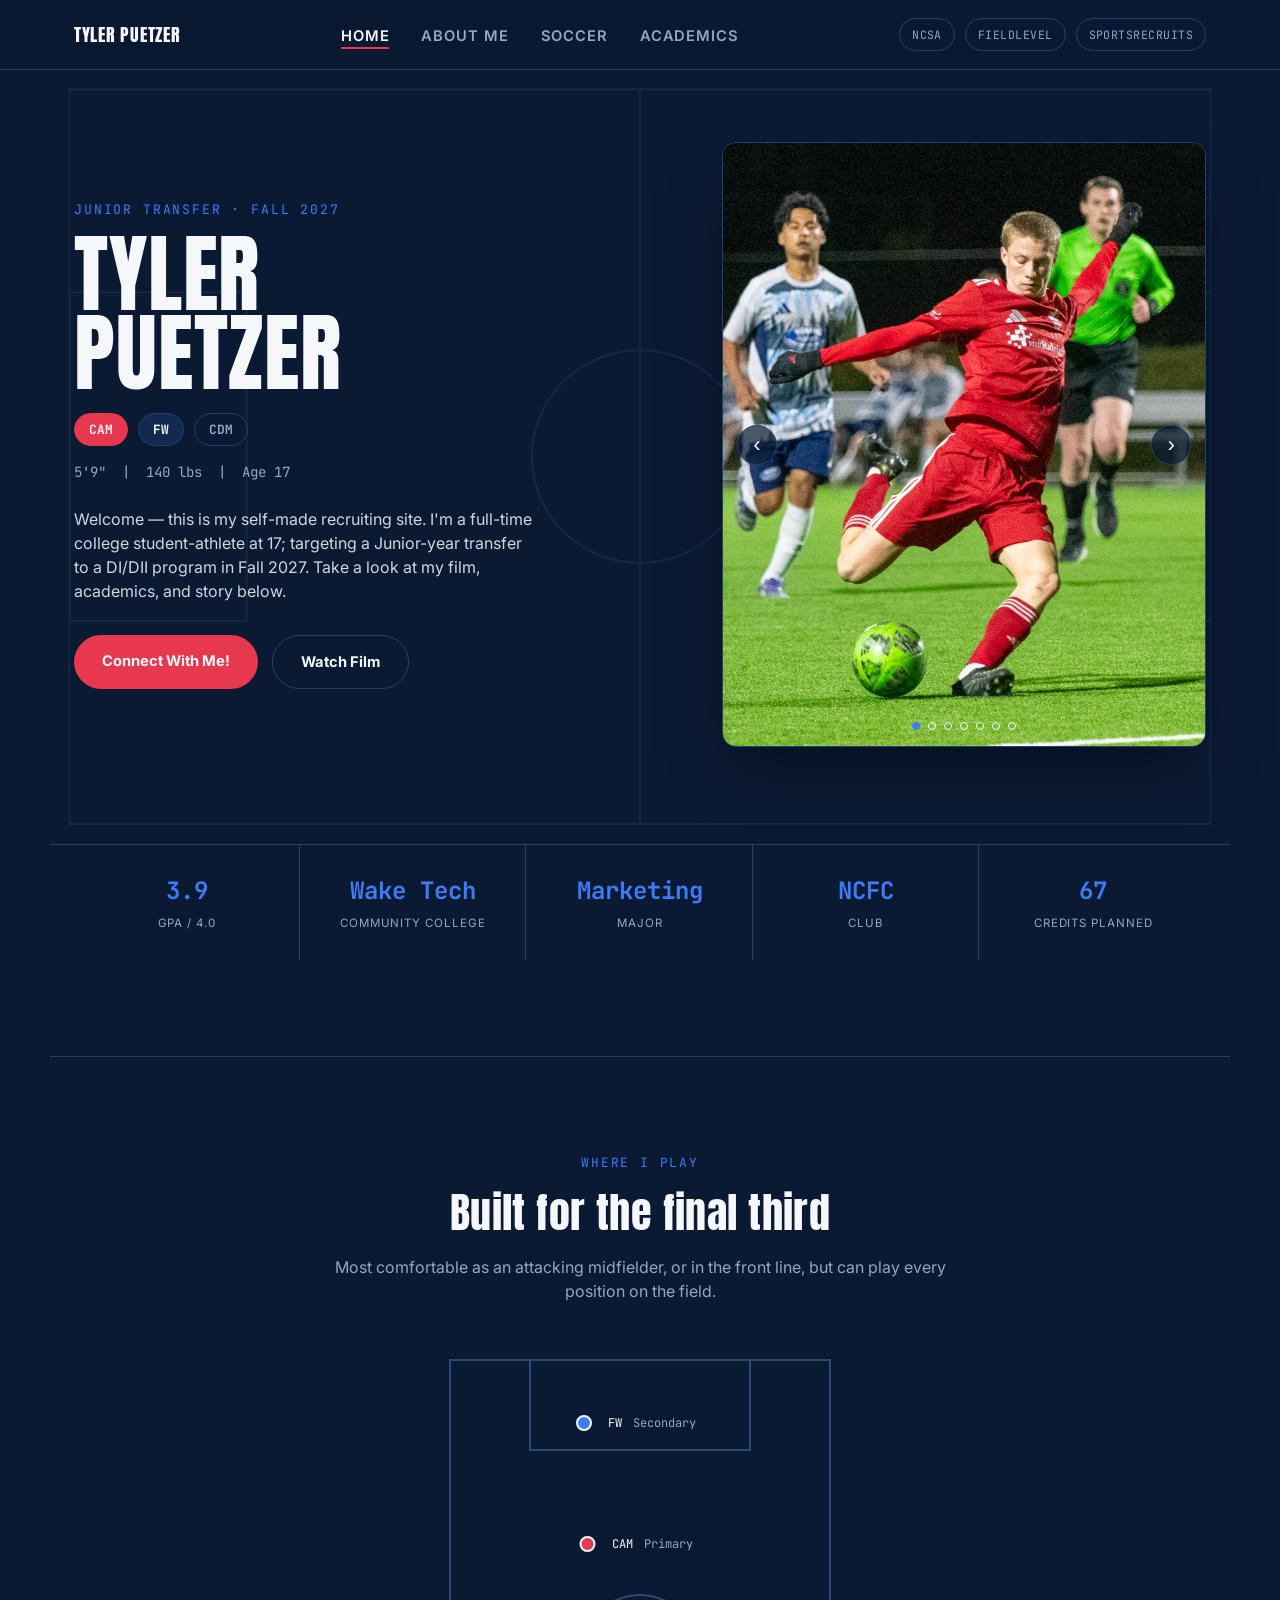
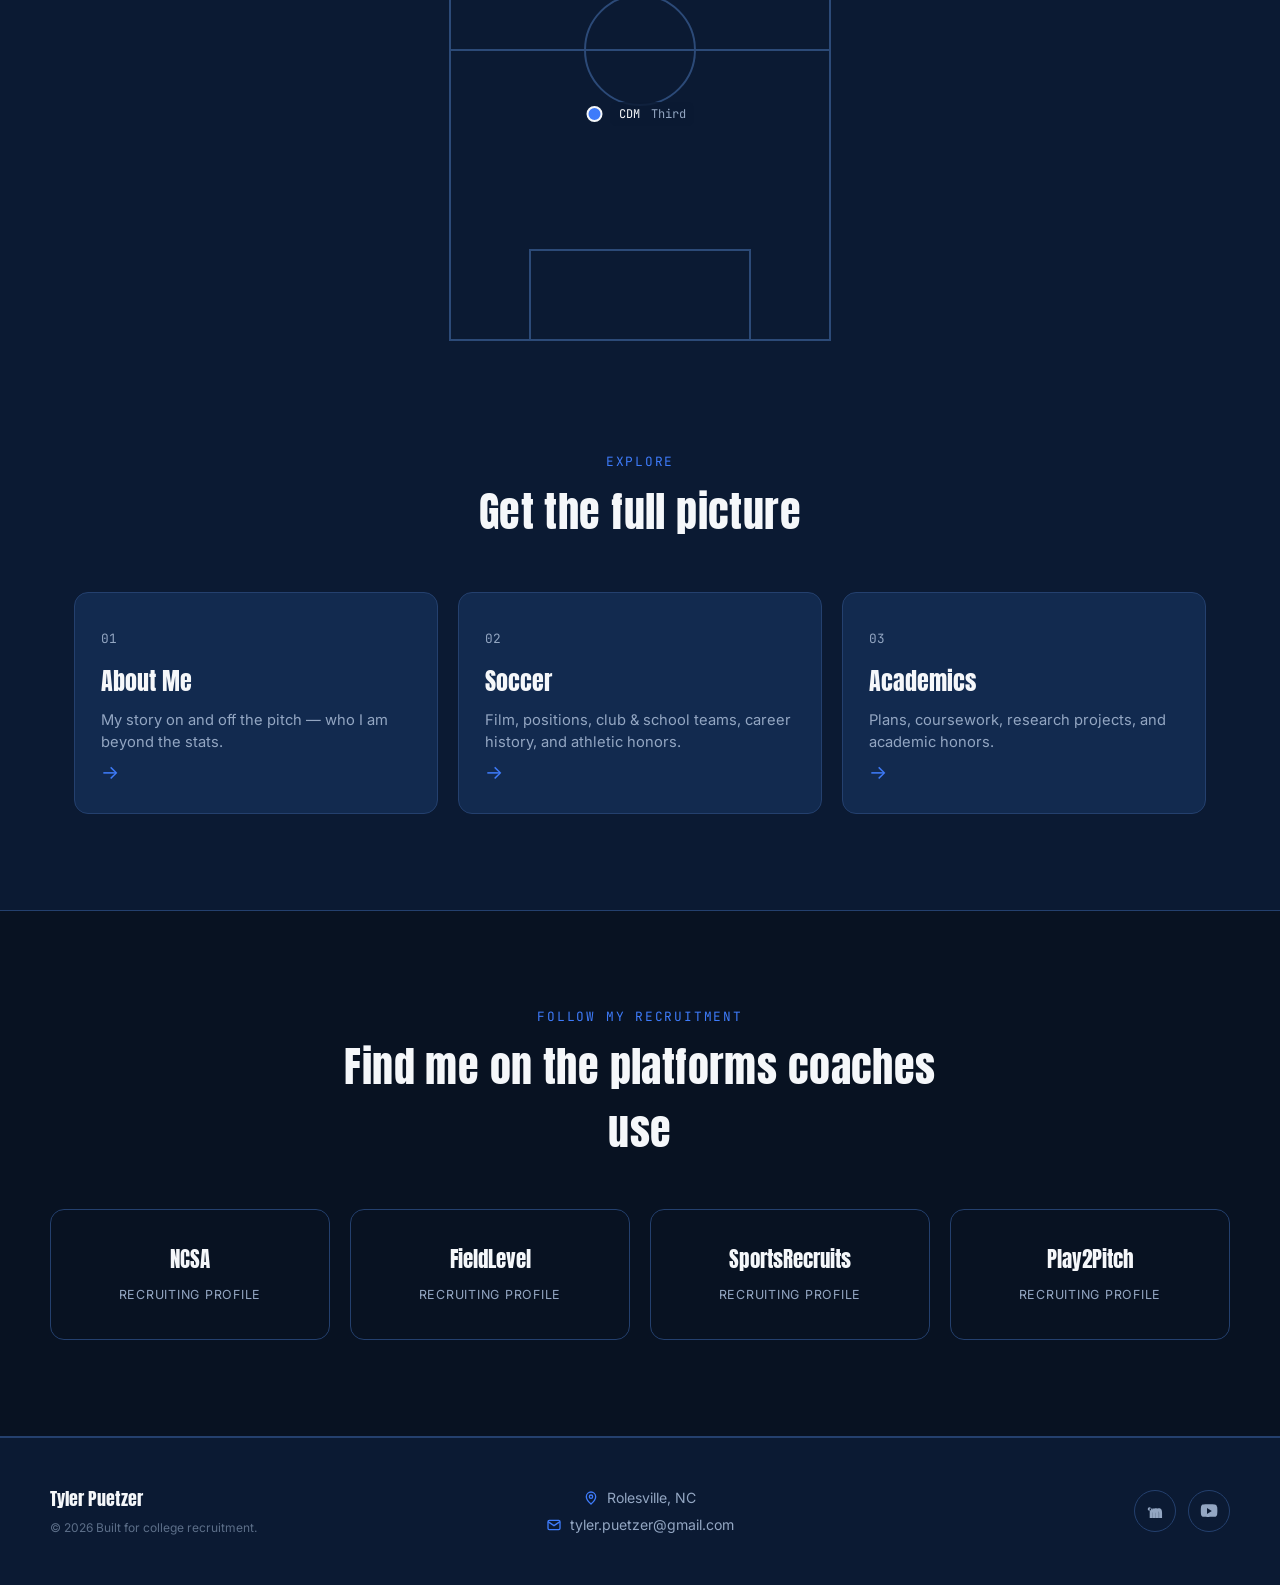
==== commit e29d06ec: "Fix truncated SVG paths in footer social icons for index.html" ====
--- a/index.html
+++ b/index.html
@@ -634,8 +634,8 @@
             fill="currentColor"
             aria-hidden="true"
           >
-            <path d="M20.45 20.45h-3.55v-5.57c0-1.33-.02-3.04-1.85-3.04-1.86 0-2.14 1.45-2.14 2.94v5.67H9.36V9h3.41v1.56h.05c.48-.9 1.64-1.85 3.38-1.85 3.6 0 4.27 2.37 4.27 5.46v6.28zM5.34 7.43a2[...]
-            </svg>
+            <path d="M20.45 20.45h-3.55v-5.57c0-1.33-.02-3.04-1.85-3.04-1.86 0-2.14 1.45-2.14 2.94v5.67H9.36V9h3.41v1.56h.05c.48-.9 1.64-1.85 3.38-1.85 3.6 0 4.27 2.37 4.27 5.46v6.28zM5.34 7.43a2.06 2.06 0 0 0-2.06 2.06c0 1.14.92 2.06 2.06 2.06a2.06 2.06 0 1 0 0-4.12zM16.63 20.45h-3.54v-5.46c0-1.3-.02-2.98-1.82-2.98-1.82 0-2.1 1.42-2.1 2.88v5.56H5.63V9h3.4v1.53h.05c.48-.9 1.6-1.82 3.31-1.82 3.54 0 4.2 2.33 4.2 5.37v6.37z"/>
+          </svg>
         </a>
 
         <a
@@ -652,8 +652,8 @@
             fill="currentColor"
             aria-hidden="true"
           >
-            <path d="M21.6 7.2s-.21-1.5-.86-2.16c-.82-.87-1.74-.87-2.16-.92C15.6 4 12 4 12 4h-.01s-3.6 0-6.58.12c-.42.05-1.34.05-2.16.92C2.6 5.7 2.4 7.2 2.4 7.2S2.18 8.96 2.18 10.72v1.55c0 1.76.2[...]
-            </svg>
+            <path d="M21.6 7.2s-.21-1.5-.86-2.16c-.82-.87-1.74-.87-2.16-.92C15.6 4 12 4 12 4h-.01s-3.6 0-6.58.12c-.42.05-1.34.05-2.16.92C2.6 5.7 2.4 7.2 2.4 7.2S2.18 8.96 2.18 10.72v1.55c0 1.76.22 3.53.22 3.53s.21 1.5.86 2.16c.82.87 1.9.87 2.38.96 1.72.17 6.58.22 6.58.22s3.6 0 6.58-.12c.42-.05 1.34-.05 2.16-.92.65-.66.86-2.16.86-2.16s.22-1.77.22-3.53v-1.55c0-1.76-.22-3.53-.22-3.53zM9.6 15.6V8.4l5.77 3.6-5.77 3.6z"/>
+          </svg>
         </a>
 
       </div>
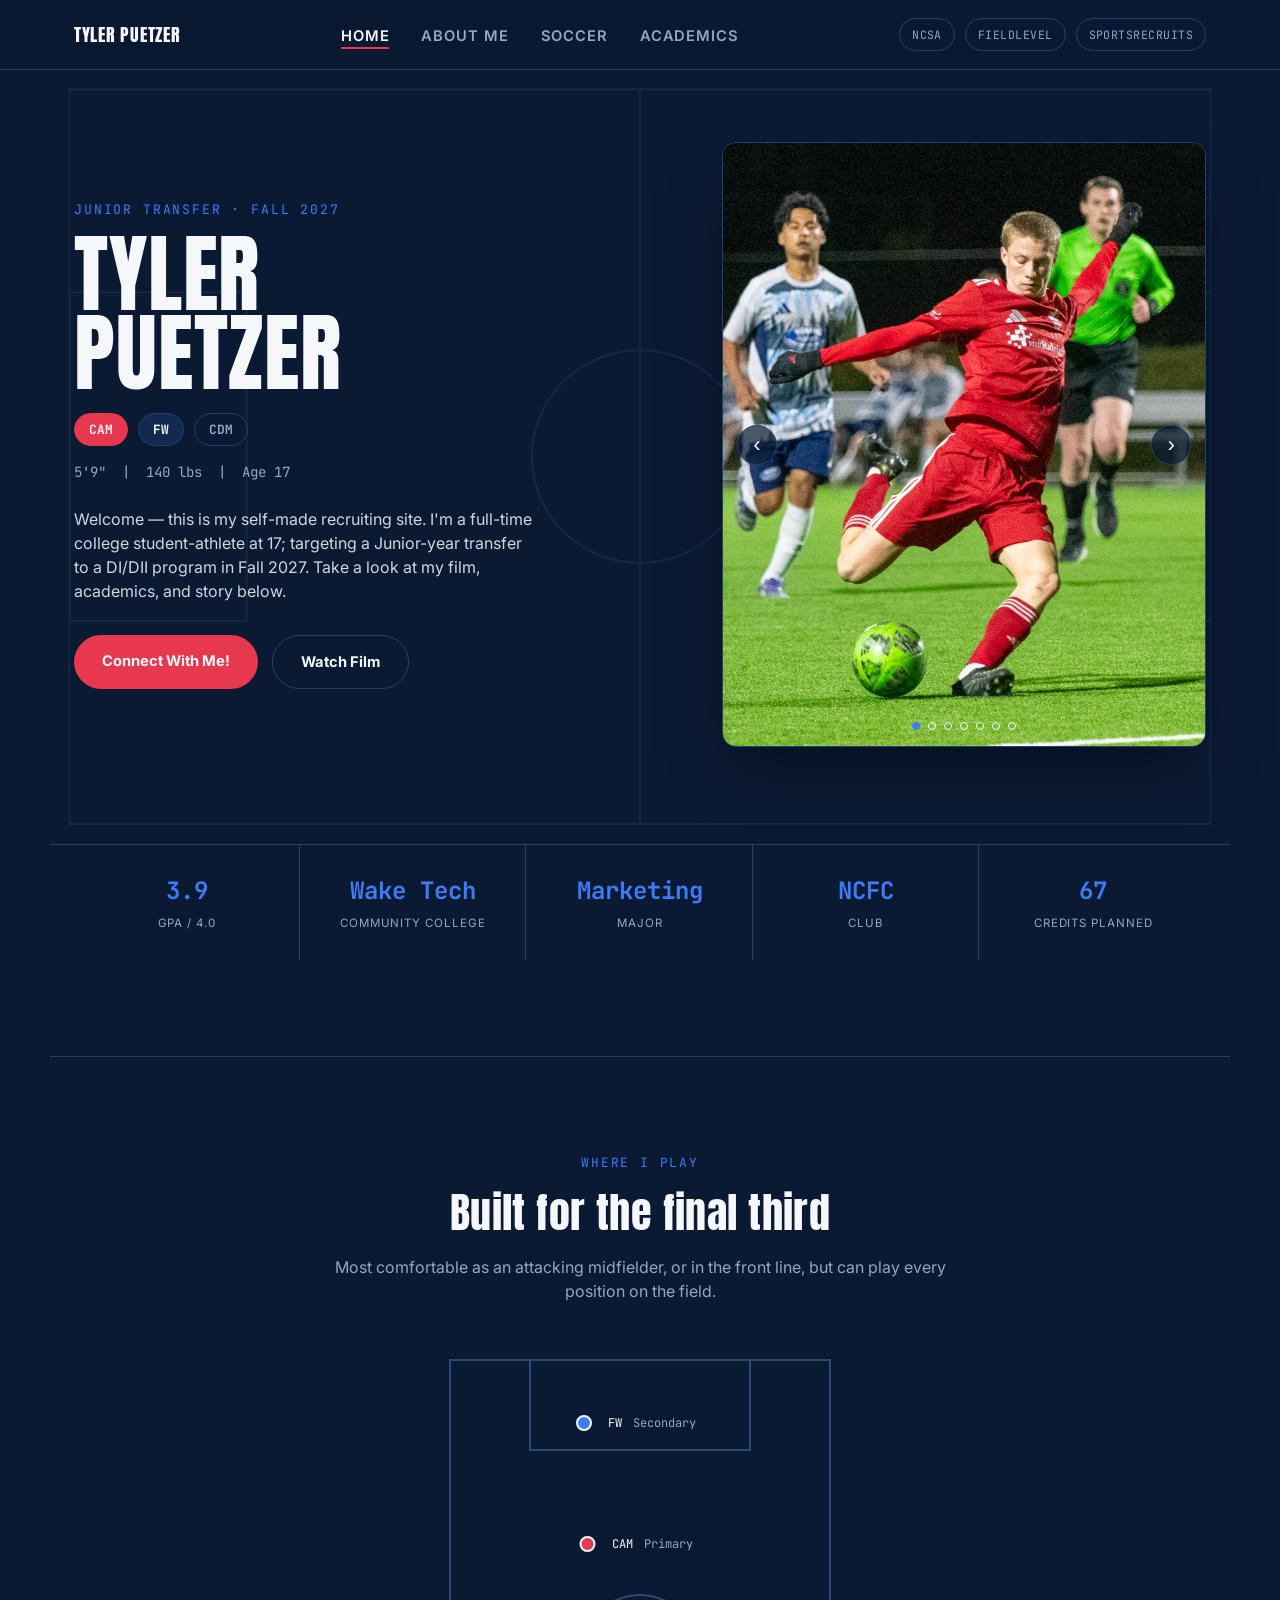
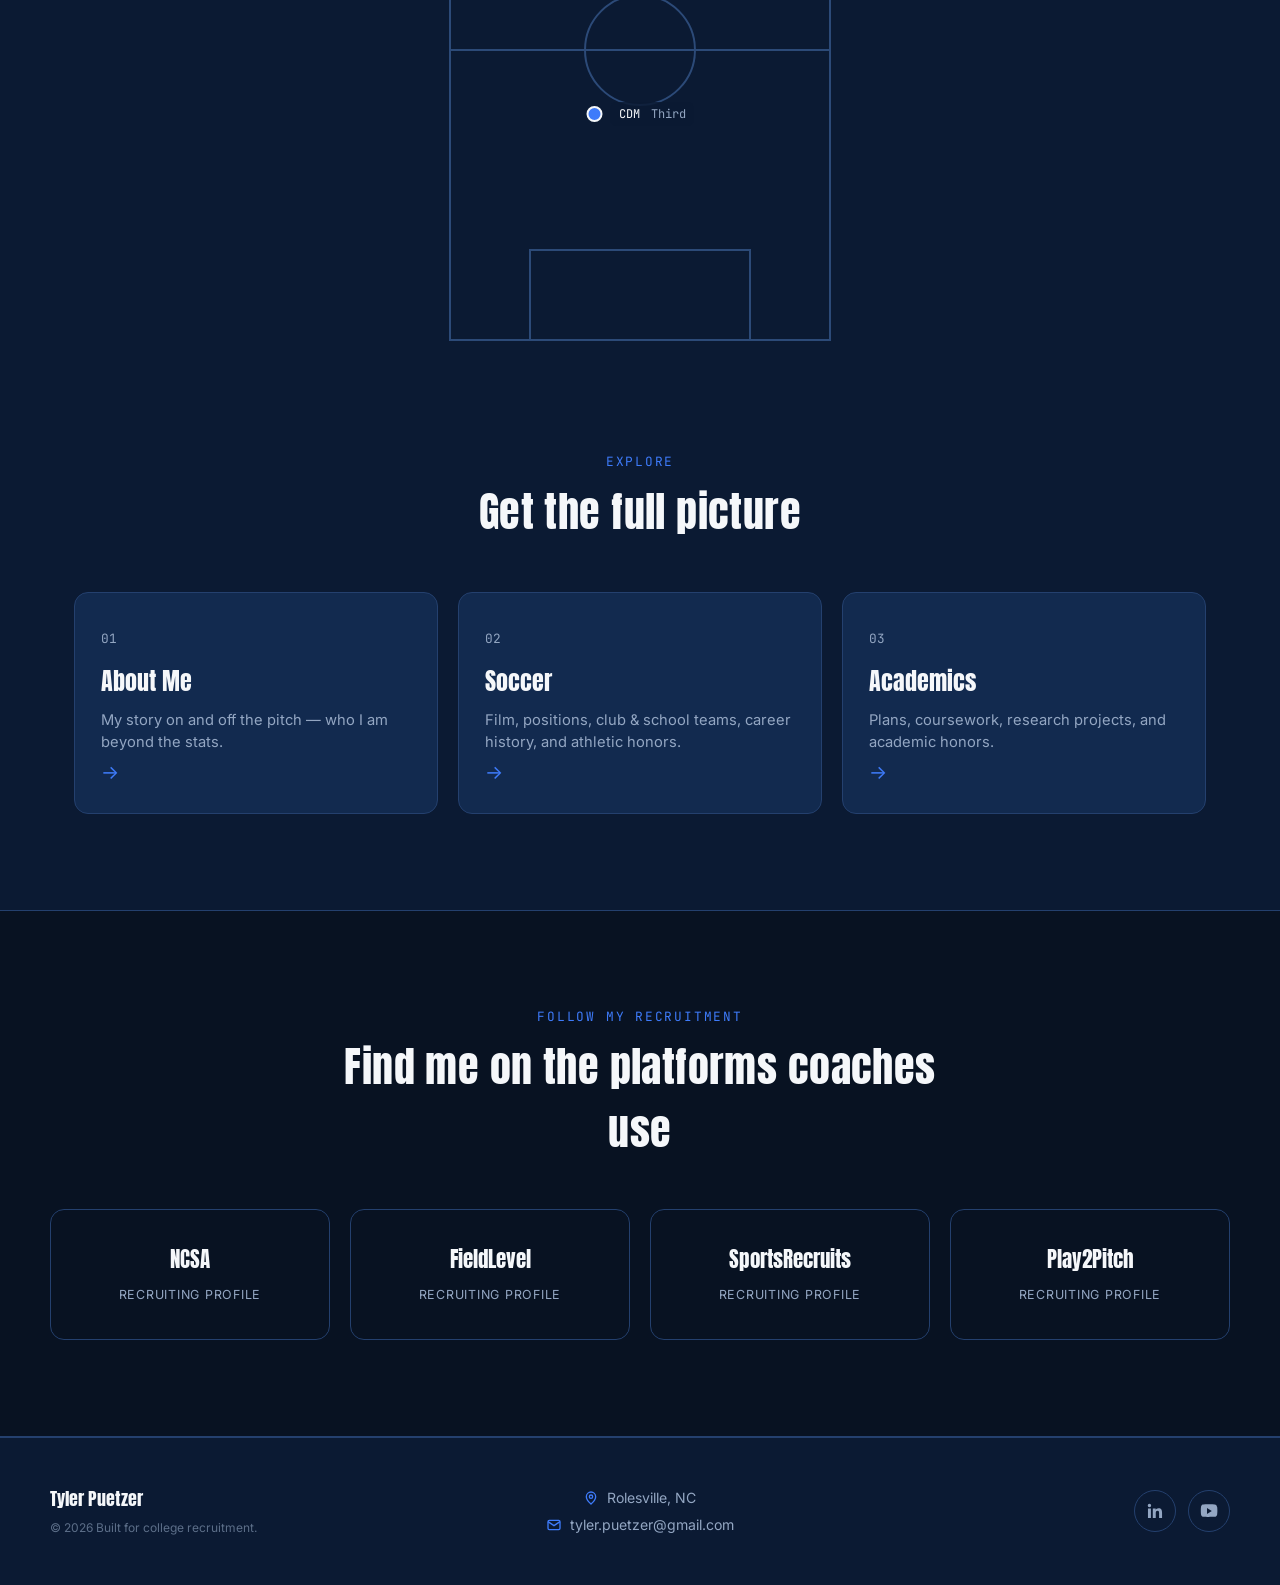
==== commit 975045e1: "Fix LinkedIn SVG icon path" ====
--- a/index.html
+++ b/index.html
@@ -634,7 +634,7 @@
             fill="currentColor"
             aria-hidden="true"
           >
-            <path d="M20.45 20.45h-3.55v-5.57c0-1.33-.02-3.04-1.85-3.04-1.86 0-2.14 1.45-2.14 2.94v5.67H9.36V9h3.41v1.56h.05c.48-.9 1.64-1.85 3.38-1.85 3.6 0 4.27 2.37 4.27 5.46v6.28zM5.34 7.43a2.06 2.06 0 0 0-2.06 2.06c0 1.14.92 2.06 2.06 2.06a2.06 2.06 0 1 0 0-4.12zM16.63 20.45h-3.54v-5.46c0-1.3-.02-2.98-1.82-2.98-1.82 0-2.1 1.42-2.1 2.88v5.56H5.63V9h3.4v1.53h.05c.48-.9 1.6-1.82 3.31-1.82 3.54 0 4.2 2.33 4.2 5.37v6.37z"/>
+            <path d="M20.45 20.45h-3.55v-5.57c0-1.33-.02-3.04-1.85-3.04-1.86 0-2.14 1.45-2.14 2.94v5.67H9.36V9h3.41v1.56h.05c.48-.9 1.64-1.85 3.38-1.85 3.6 0 4.27 2.37 4.27 5.46v6.28zM5.34 7.43a2.06 2.06 0 1 1 0-4.12 2.06 2.06 0 0 1 0 4.12zM7.12 20.45H3.56V9h3.56v11.45z"/>
           </svg>
         </a>
 
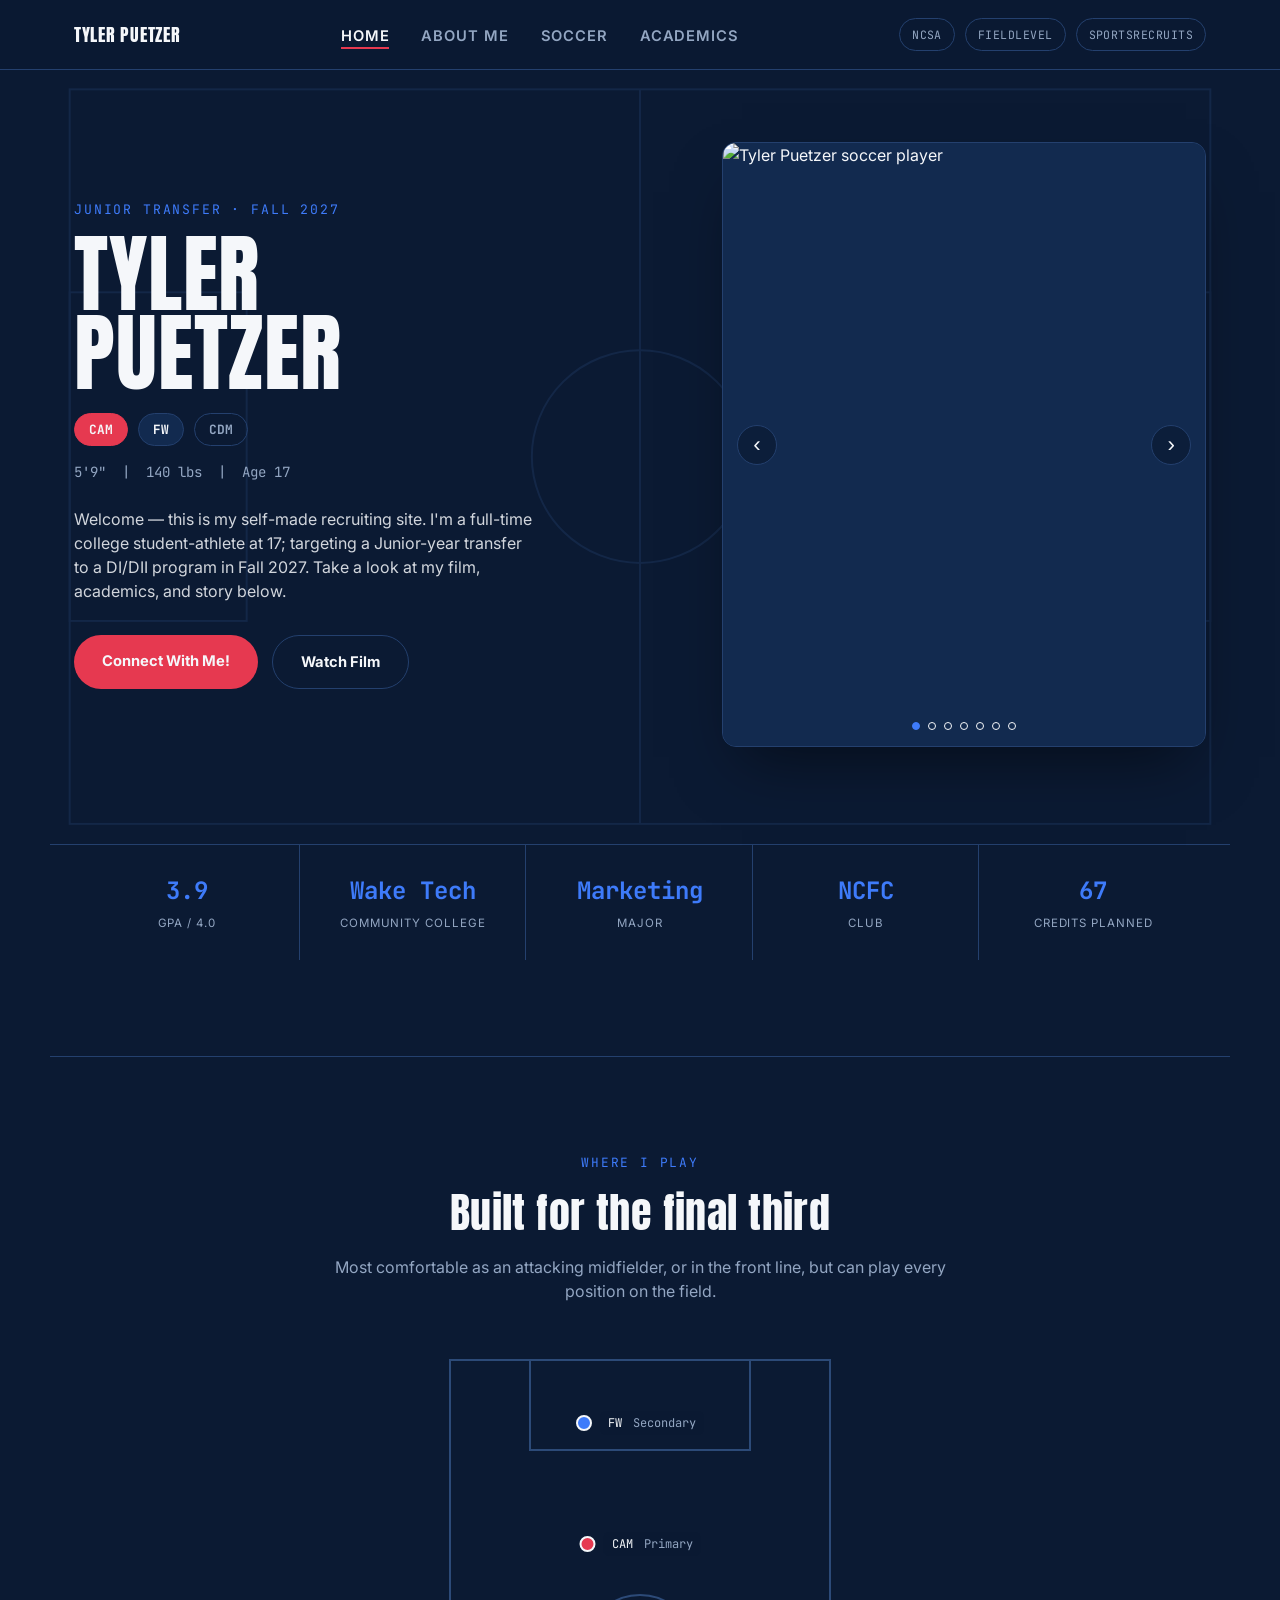
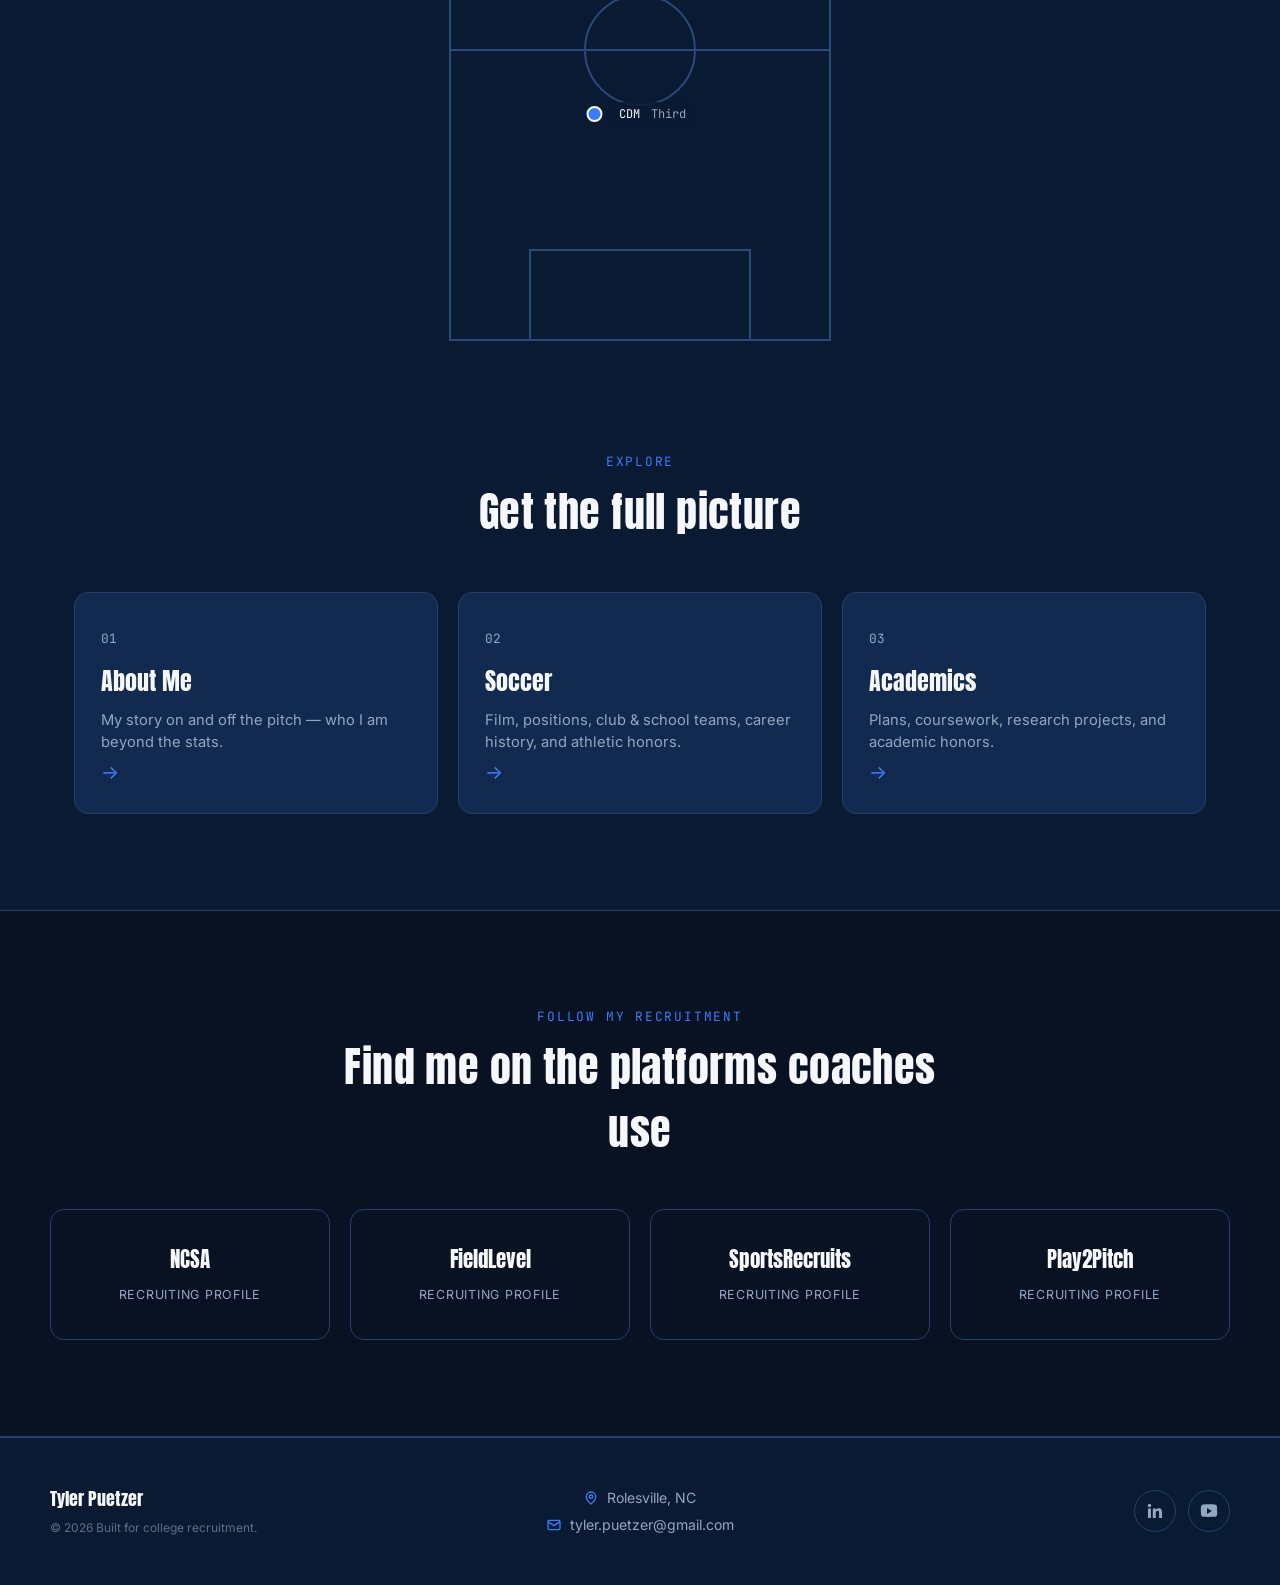
==== commit 909f899e: "Fix homepage carousel image order" ====
--- a/index.html
+++ b/index.html
@@ -1,70 +1,31 @@
 <!DOCTYPE html>
 <html lang="en">
 <head>
-  <!-- ============================================================
-       BASIC SEO
-   =============================================================== -->
   <meta charset="UTF-8" />
   <meta name="viewport" content="width=device-width, initial-scale=1.0" />
-
   <title>Tyler Puetzer | Student, Soccer Player &amp; Marketing Major</title>
-
-  <meta
-    name="description"
-    content="Official website of Tyler Puetzer, a Wake Tech student, soccer player, and marketing major. Explore his academics, soccer experience, achievements, projects, and recruiting profile."
-  />
-
+  <meta name="description" content="Official website of Tyler Puetzer, a Wake Tech student, soccer player, and marketing major. Explore his academics, soccer experience, achievements, projects, and recruiting profile." />
   <meta name="author" content="Tyler Puetzer" />
   <meta name="robots" content="index, follow, max-image-preview:large" />
-
-  <!-- ============================================================
-       FAVICON
-   =============================================================== -->
-  <link
-    rel="icon"
-    type="image/png"
-    href="https://images.vexels.com/media/users/3/143402/isolated/preview/afbbf15d5e82a1c4fb5a55c4eacf3003-graduation-cap-icon.png"
-  />
-  <link
-    rel="shortcut icon"
-    type="image/png"
-    href="https://images.vexels.com/media/users/3/143402/isolated/preview/afbbf15d5e82a1c4fb5a55c4eacf3003-graduation-cap-icon.png"
-  />
-
-  <!-- ============================================================
-       OPEN GRAPH
-       Helps Google, LinkedIn, Facebook, etc. understand the site.
-   =============================================================== -->
+  <link rel="icon" type="image/png" href="https://images.vexels.com/media/users/3/143402/isolated/preview/afbbf15d5e82a1c4fb5a55c4eacf3003-graduation-cap-icon.png" />
+  <link rel="shortcut icon" type="image/png" href="https://images.vexels.com/media/users/3/143402/isolated/preview/afbbf15d5e82a1c4fb5a55c4eacf3003-graduation-cap-icon.png" />
   <meta property="og:type" content="website" />
   <meta property="og:title" content="Tyler Puetzer | Student, Soccer Player &amp; Marketing Major" />
-  <meta
-    property="og:description"
-    content="Official website of Tyler Puetzer featuring his soccer career, academics, achievements, projects, and recruiting information."
-  />
+  <meta property="og:description" content="Official website of Tyler Puetzer featuring his soccer career, academics, achievements, projects, and recruiting information." />
   <meta property="og:site_name" content="Tyler Puetzer" />
-
-  <!-- ============================================================
-       TWITTER / SOCIAL PREVIEW
-   =============================================================== -->
+  <meta property="og:url" content="https://tyler-puetzer.github.io/Soccer/" />
+  <meta property="og:image" content="https://tyler-puetzer.github.io/Soccer/media/tyler-puetzer-soccer.png" />
+  <meta property="og:image:alt" content="Tyler Puetzer soccer player" />
   <meta name="twitter:card" content="summary_large_image" />
   <meta name="twitter:title" content="Tyler Puetzer | Student, Soccer Player &amp; Marketing Major" />
-  <meta
-    name="twitter:description"
-    content="Official website of Tyler Puetzer featuring his soccer career, academics, achievements, projects, and recruiting information."
-  />
-
-  <!-- ============================================================
-       STRUCTURED DATA
-       Helps search engines and AI systems understand that this
-       website represents Tyler Puetzer.
-   =============================================================== -->
+  <meta name="twitter:description" content="Official website of Tyler Puetzer featuring his soccer career, academics, achievements, projects, and recruiting information." />
   <script type="application/ld+json">
   {
     "@context": "https://schema.org",
     "@type": "Person",
     "name": "Tyler Puetzer",
     "url": "https://tyler-puetzer.github.io/Soccer/",
-    "image": "https://tyler-puetzer.github.io/Soccer/media/tyler-puetzer-soccer-night.jpg",
+    "image": "https://tyler-puetzer.github.io/Soccer/media/tyler-puetzer-soccer.png",
     "jobTitle": "Student-Athlete",
     "description": "College student-athlete at Wake Technical Community College studying marketing and pursuing a junior-year transfer to a four-year university.",
     "alumniOf": {
@@ -80,588 +41,109 @@
     ]
   }
   </script>
-
-  <!-- ============================================================
-       FONTS
-       Anton headlines
-       Inter = body text
-       JetBrains Mono = stats/numbers
-   =============================================================== -->
   <link rel="preconnect" href="https://fonts.googleapis.com" />
-  <link
-    href="https://fonts.googleapis.com/css2?family=Anton&family=Inter:wght@400;500;600;700&family=JetBrains+Mono:wght@500;700&display=swap"
-    rel="stylesheet"
-  />
-
-  <!-- Link to the separate CSS file. In CodePen, paste style.css into the CSS panel instead. -->
+  <link href="https://fonts.googleapis.com/css2?family=Anton&family=Inter:wght@400;500;600;700&family=JetBrains+Mono:wght@500;700&display=swap" rel="stylesheet" />
   <link rel="stylesheet" href="styles.css" />
 </head>
-
 <body>
-
-  <!-- ============================================================
-       STICKY NAVIGATION BAR
-   =============================================================== -->
   <header class="navbar" id="navbar">
     <nav class="nav-inner">
       <a href="index.html" class="nav-logo">Tyler Puetzer</a>
-
-      <!-- Hamburger button, only visible on mobile. Toggled by script.js -->
-      <button
-        class="nav-toggle"
-        id="navToggle"
-        aria-label="Toggle navigation menu"
-      >
-        <span></span><span></span><span></span>
-      </button>
-
+      <button class="nav-toggle" id="navToggle" aria-label="Toggle navigation menu"><span></span><span></span><span></span></button>
       <ul class="nav-links" id="navLinks">
         <li><a href="index.html" class="active">Home</a></li>
         <li><a href="about.html">About Me</a></li>
         <li><a href="soccer.html">Soccer</a></li>
         <li><a href="academics.html">Academics</a></li>
       </ul>
-
-      <!-- Recruiting profile quick-links -->
       <div class="nav-recruiting">
-        <a
-          href="https://recruit-match.ncsasports.org/clientrms/athlete_profiles/18172910"
-          target="_blank"
-          rel="noopener"
-          class="nav-pill"
-        >NCSA</a>
-
-        <a
-          href="https://www.fieldlevel.com/app/profile/tyler.puetzer/soccermen?m=3"
-          target="_blank"
-          rel="noopener"
-          class="nav-pill"
-        >FieldLevel</a>
-
-        <a
-          href="https://my.sportsrecruits.com/athlete/tyler_puetzer"
-          target="_blank"
-          rel="noopener"
-          class="nav-pill"
-        >SportsRecruits</a>
+        <a href="https://recruit-match.ncsasports.org/clientrms/athlete_profiles/18172910" target="_blank" rel="noopener" class="nav-pill">NCSA</a>
+        <a href="https://www.fieldlevel.com/app/profile/tyler.puetzer/soccermen?m=3" target="_blank" rel="noopener" class="nav-pill">FieldLevel</a>
+        <a href="https://my.sportsrecruits.com/athlete/tyler_puetzer" target="_blank" rel="noopener" class="nav-pill">SportsRecruits</a>
       </div>
     </nav>
   </header>
-
-  <!-- ============================================================
-       HERO SECTION
-   =============================================================== -->
   <section class="hero">
-    <!-- decorative pitch-line SVG sits behind the hero content -->
-    <svg
-      class="hero-pitch-lines"
-      viewBox="0 0 1200 800"
-      preserveAspectRatio="none"
-      aria-hidden="true"
-    >
-      <rect
-        x="20"
-        y="20"
-        width="1160"
-        height="760"
-        fill="none"
-        stroke="currentColor"
-        stroke-width="2"
-      />
-      <circle
-        cx="600"
-        cy="400"
-        r="110"
-        fill="none"
-        stroke="currentColor"
-        stroke-width="2"
-      />
-      <line
-        x1="600"
-        y1="20"
-        x2="600"
-        y2="780"
-        stroke="currentColor"
-        stroke-width="2"
-      />
-      <rect
-        x="20"
-        y="230"
-        width="180"
-        height="340"
-        fill="none"
-        stroke="currentColor"
-        stroke-width="2"
-      />
-      <rect
-        x="1000"
-        y="230"
-        width="180"
-        height="340"
-        fill="none"
-        stroke="currentColor"
-        stroke-width="2"
-      />
+    <svg class="hero-pitch-lines" viewBox="0 0 1200 800" preserveAspectRatio="none" aria-hidden="true">
+      <rect x="20" y="20" width="1160" height="760" fill="none" stroke="currentColor" stroke-width="2" />
+      <circle cx="600" cy="400" r="110" fill="none" stroke="currentColor" stroke-width="2" />
+      <line x1="600" y1="20" x2="600" y2="780" stroke="currentColor" stroke-width="2" />
+      <rect x="20" y="230" width="180" height="340" fill="none" stroke="currentColor" stroke-width="2" />
+      <rect x="1000" y="230" width="180" height="340" fill="none" stroke="currentColor" stroke-width="2" />
     </svg>
-
     <div class="hero-inner">
-
       <div class="hero-text reveal-left">
         <p class="hero-eyebrow">Junior Transfer &middot; Fall 2027</p>
-
         <h1 class="hero-name">TYLER<br>PUETZER</h1>
-
-        <p class="hero-positions">
-          <span class="pos-tag pos-primary">CAM</span>
-          <span class="pos-tag">FW</span>
-          <span class="pos-tag pos-outline">CDM</span>
-        </p>
-
+        <p class="hero-positions"><span class="pos-tag pos-primary">CAM</span><span class="pos-tag">FW</span><span class="pos-tag pos-outline">CDM</span></p>
         <p class="hero-meta">5'9&quot; &nbsp;|&nbsp; 140 lbs &nbsp;|&nbsp; Age 17</p>
-
-        <p class="hero-welcome">
-          Welcome — this is my self-made recruiting site. I'm a full-time college
-          student-athlete at 17; targeting a Junior-year transfer to a
-          DI/DII program in Fall 2027. Take a look at my film, academics, and
-          story below.
-        </p>
-
-        <div class="hero-ctas">
-          <a href="contact.html" class="btn-primary">Connect With Me!</a>
-          <a href="soccer.html" class="btn-secondary">Watch Film</a>
-        </div>
+        <p class="hero-welcome">Welcome — this is my self-made recruiting site. I'm a full-time college student-athlete at 17; targeting a Junior-year transfer to a DI/DII program in Fall 2027. Take a look at my film, academics, and story below.</p>
+        <div class="hero-ctas"><a href="contact.html" class="btn-primary">Connect With Me!</a><a href="soccer.html" class="btn-secondary">Watch Film</a></div>
       </div>
-
       <div class="hero-media reveal-right">
         <div class="carousel" id="carousel">
-
-          <!--
-            IMPORTANT SEO CHANGE:
-            These are now real <img> elements instead of CSS background images.
-            This gives search engines a much better opportunity to discover
-            and understand the photographs.
-          -->
-
-          <div class="slide active">
-            <img
-              src="media/tyler-puetzer-soccer-night.jpg"
-              alt="Tyler Puetzer soccer player portrait"
-              width="1200"
-              height="800"
-              loading="eager"
-              decoding="async"
-              style="width:100%; height:100%; object-fit:cover; object-position:center 60%;"
-            />
-          </div>
-
-          <div class="slide">
-            <img
-              src="media/tyler-puetzer-bibicycle-kick.jpg"
-              alt="Tyler Puetzer playing soccer"
-              width="1200"
-              height="800"
-              loading="lazy"
-              decoding="async"
-              style="width:100%; height:100%; object-fit:cover; object-position:center 20%;"
-            />
-          </div>
-
-          <div class="slide">
-            <img
-              src="media/tyler-puetzer-soccer-volley.jpg"
-              alt="Tyler Puetzer competing in soccer"
-              width="1200"
-              height="800"
-              loading="lazy"
-              decoding="async"
-              style="width:100%; height:100%; object-fit:cover; object-position:center center;"
-            />
-          </div>
-
-          <div class="slide">
-            <img
-              src="media/Tyler-puetzer-sheild-award.jpg"
-              alt="Tyler Puetzer soccer action photo"
-              width="1200"
-              height="800"
-              loading="lazy"
-              decoding="async"
-              style="width:100%; height:100%; object-fit:cover; object-position:center center;"
-            />
-          </div>
-
-          <div class="slide">
-            <img
-              src="media/tyler-puetzer-snow-odp.jpg"
-              alt="Tyler Puetzer playing competitive soccer"
-              width="1200"
-              height="800"
-              loading="lazy"
-              decoding="async"
-              style="width:100%; height:100%; object-fit:cover; object-position:40% center;"
-            />
-          </div>
-
-          <div class="slide">
-            <img
-              src="media/tyler-puetzer-leadership.jpg"
-              alt="Tyler Puetzer soccer graphic"
-              width="1200"
-              height="800"
-              loading="lazy"
-              decoding="async"
-              style="width:100%; height:100%; object-fit:cover; object-position:center center;"
-            />
-          </div>
-
-          <div class="slide">
-            <img
-              src="media/tyler-puetzer-soccer-kick.jp"
-              alt="Tyler Puetzer soccer game photo"
-              width="1200"
-              height="800"
-              loading="lazy"
-              decoding="async"
-              style="width:100%; height:100%; object-fit:cover; object-position:center center;"
-            />
-          </div>
-
-          <button
-            class="carousel-arrow prev"
-            id="prevBtn"
-            aria-label="Previous slide"
-          >&#8249;</button>
-
-          <button
-            class="carousel-arrow next"
-            id="nextBtn"
-            aria-label="Next slide"
-          >&#8250;</button>
-
+          <div class="slide active"><img src="media/tyler-puetzer-soccer.png" alt="Tyler Puetzer soccer player" width="1200" height="800" loading="eager" decoding="async" style="width:100%; height:100%; object-fit:cover; object-position:center 60%;" /></div>
+          <div class="slide"><img src="media/tyler-puetzer-snow-odp.jpg" alt="Tyler Puetzer playing soccer in an ODP tournament" width="1200" height="800" loading="lazy" decoding="async" style="width:100%; height:100%; object-fit:cover; object-position:center 20%;" /></div>
+          <div class="slide"><img src="media/tyler-puetzer-soccer-kick.jpg" alt="Tyler Puetzer kicking a soccer ball" width="1200" height="800" loading="lazy" decoding="async" style="width:100%; height:100%; object-fit:cover; object-position:center center;" /></div>
+          <div class="slide"><img src="media/tyler-puetzer-soccer-volley.jpg" alt="Tyler Puetzer hitting a soccer volley" width="1200" height="800" loading="lazy" decoding="async" style="width:100%; height:100%; object-fit:cover; object-position:center center;" /></div>
+          <div class="slide"><img src="media/tyler-puetzer-soccer-drible2.png" alt="Tyler Puetzer dribbling a soccer ball" width="1200" height="800" loading="lazy" decoding="async" style="width:100%; height:100%; object-fit:cover; object-position:40% center;" /></div>
+          <div class="slide"><img src="media/tyler-puetzer-soccer-night.jpg" alt="Tyler Puetzer playing soccer at night" width="1200" height="800" loading="lazy" decoding="async" style="width:100%; height:100%; object-fit:cover; object-position:center center;" /></div>
+          <div class="slide"><img src="media/tyler-puetzer-bibicycle-kick.jpg" alt="Tyler Puetzer performing a bicycle kick" width="1200" height="800" loading="lazy" decoding="async" style="width:100%; height:100%; object-fit:cover; object-position:center center;" /></div>
+          <button class="carousel-arrow prev" id="prevBtn" aria-label="Previous slide">&#8249;</button>
+          <button class="carousel-arrow next" id="nextBtn" aria-label="Next slide">&#8250;</button>
           <div class="carousel-dots" id="carouselDots">
-            <button class="dot active" data-index="0" aria-label="Slide 1"></button>
-            <button class="dot" data-index="1" aria-label="Slide 2"></button>
-            <button class="dot" data-index="2" aria-label="Slide 3"></button>
-            <button class="dot" data-index="3" aria-label="Slide 4"></button>
-            <button class="dot" data-index="4" aria-label="Slide 5"></button>
-            <button class="dot" data-index="5" aria-label="Slide 6"></button>
-            <button class="dot" data-index="6" aria-label="Slide 7"></button>
+            <button class="dot active" data-index="0" aria-label="Slide 1"></button><button class="dot" data-index="1" aria-label="Slide 2"></button><button class="dot" data-index="2" aria-label="Slide 3"></button><button class="dot" data-index="3" aria-label="Slide 4"></button><button class="dot" data-index="4" aria-label="Slide 5"></button><button class="dot" data-index="5" aria-label="Slide 6"></button><button class="dot" data-index="6" aria-label="Slide 7"></button>
           </div>
         </div>
       </div>
-
     </div>
   </section>
-
-  <!-- ============================================================
-       QUICK STAT STRIP
-   =============================================================== -->
   <section class="stat-strip">
-
-    <div class="stat reveal-up" style="transition-delay:0s;">
-      <span class="stat-num">3.9</span>
-      <span class="stat-label">GPA / 4.0</span>
-    </div>
-
-    <div class="stat reveal-up" style="transition-delay:0.08s;">
-      <span class="stat-num">Wake Tech</span>
-      <span class="stat-label">Community College</span>
-    </div>
-
-    <div class="stat reveal-up" style="transition-delay:0.16s;">
-      <span class="stat-num">Marketing</span>
-      <span class="stat-label">Major</span>
-    </div>
-
-    <div class="stat reveal-up" style="transition-delay:0.24s;">
-      <span class="stat-num">NCFC</span>
-      <span class="stat-label">Club</span>
-    </div>
-
-    <div class="stat reveal-up" style="transition-delay:0.32s;">
-      <span class="stat-num">67</span>
-      <span class="stat-label">Credits Planned</span>
-    </div>
-
+    <div class="stat reveal-up" style="transition-delay:0s;"><span class="stat-num">3.9</span><span class="stat-label">GPA / 4.0</span></div>
+    <div class="stat reveal-up" style="transition-delay:0.08s;"><span class="stat-num">Wake Tech</span><span class="stat-label">Community College</span></div>
+    <div class="stat reveal-up" style="transition-delay:0.16s;"><span class="stat-num">Marketing</span><span class="stat-label">Major</span></div>
+    <div class="stat reveal-up" style="transition-delay:0.24s;"><span class="stat-num">NCFC</span><span class="stat-label">Club</span></div>
+    <div class="stat reveal-up" style="transition-delay:0.32s;"><span class="stat-num">67</span><span class="stat-label">Credits Planned</span></div>
   </section>
-
-  <!-- ============================================================
-       POSITIONAL GRAPHIC
-   =============================================================== -->
   <section class="position-section">
-
-    <div class="section-heading reveal-up">
-      <p class="section-eyebrow">Where I Play</p>
-
-      <h2>Built for the final third</h2>
-
-      <p class="section-sub">
-        Most comfortable as an attacking midfielder, or in the front line,
-        but can play every position on the field.
-      </p>
-    </div>
-
+    <div class="section-heading reveal-up"><p class="section-eyebrow">Where I Play</p><h2>Built for the final third</h2><p class="section-sub">Most comfortable as an attacking midfielder, or in the front line, but can play every position on the field.</p></div>
     <div class="tactics-board reveal-up">
-
-      <svg viewBox="0 0 400 600" class="pitch-svg" aria-hidden="true">
-        <rect
-          x="10"
-          y="10"
-          width="380"
-          height="580"
-          fill="none"
-          stroke="#2c4a78"
-          stroke-width="2"
-        />
-        <line
-          x1="10"
-          y1="300"
-          x2="390"
-          y2="300"
-          stroke="#2c4a78"
-          stroke-width="2"
-        />
-        <circle
-          cx="200"
-          cy="300"
-          r="55"
-          fill="none"
-          stroke="#2c4a78"
-          stroke-width="2"
-        />
-        <rect
-          x="90"
-          y="10"
-          width="220"
-          height="90"
-          fill="none"
-          stroke="#2c4a78"
-          stroke-width="2"
-        />
-        <rect
-          x="90"
-          y="500"
-          width="220"
-          height="90"
-          fill="none"
-          stroke="#2c4a78"
-          stroke-width="2"
-        />
-      </svg>
-
-      <div class="marker marker-am">
-        <span class="marker-dot"></span>
-        <span class="marker-label">CAM <em>Primary</em></span>
-      </div>
-
-      <div class="marker marker-fw">
-        <span class="marker-dot"></span>
-        <span class="marker-label">FW <em>Secondary</em></span>
-      </div>
-
-      <div class="marker marker-dm">
-        <span class="marker-dot"></span>
-        <span class="marker-label">CDM <em>Third</em></span>
-      </div>
-
-    </div>
-
-  </section>
-
-  <!-- ============================================================
-       EXPLORE SECTION
-   =============================================================== -->
-  <section class="explore">
-
-    <div class="section-heading reveal-up">
-      <p class="section-eyebrow">Explore</p>
-      <h2>Get the full picture</h2>
-    </div>
-
-    <div class="card-grid">
-
-      <a href="about.html" class="explore-card reveal-left">
-        <span class="card-tag">01</span>
-        <h3>About Me</h3>
-        <p>My story on and off the pitch — who I am beyond the stats.</p>
-        <span class="card-arrow">&rarr;</span>
-      </a>
-
-      <a href="soccer.html" class="explore-card reveal-up">
-        <span class="card-tag">02</span>
-        <h3>Soccer</h3>
-        <p>
-          Film, positions, club &amp; school teams, career history,
-          and athletic honors.
-        </p>
-        <span class="card-arrow">&rarr;</span>
-      </a>
-
-      <a href="academics.html" class="explore-card reveal-right">
-        <span class="card-tag">03</span>
-        <h3>Academics</h3>
-        <p>Plans, coursework, research projects, and academic honors.</p>
-        <span class="card-arrow">&rarr;</span>
-      </a>
-
+      <svg viewBox="0 0 400 600" class="pitch-svg" aria-hidden="true"><rect x="10" y="10" width="380" height="580" fill="none" stroke="#2c4a78" stroke-width="2" /><line x1="10" y1="300" x2="390" y2="300" stroke="#2c4a78" stroke-width="2" /><circle cx="200" cy="300" r="55" fill="none" stroke="#2c4a78" stroke-width="2" /><rect x="90" y="10" width="220" height="90" fill="none" stroke="#2c4a78" stroke-width="2" /><rect x="90" y="500" width="220" height="90" fill="none" stroke="#2c4a78" stroke-width="2" /></svg>
+      <div class="marker marker-am"><span class="marker-dot"></span><span class="marker-label">CAM <em>Primary</em></span></div>
+      <div class="marker marker-fw"><span class="marker-dot"></span><span class="marker-label">FW <em>Secondary</em></span></div>
+      <div class="marker marker-dm"><span class="marker-dot"></span><span class="marker-label">CDM <em>Third</em></span></div>
     </div>
   </section>
-
-  <!-- ============================================================
-       RECRUITING PROFILES
-   =============================================================== -->
-  <section class="recruiting">
-
-    <div class="section-heading light reveal-up">
-      <p class="section-eyebrow">Follow My Recruitment</p>
-      <h2>Find me on the platforms coaches use</h2>
-    </div>
-
-    <div class="recruiting-grid">
-
-      <a
-        href="https://recruit-match.ncsasports.org/clientrms/athlete_profiles/18172910"
-        target="_blank"
-        rel="noopener"
-        class="recruit-card reveal-left"
-      >
-        <span>NCSA</span>
-        <small>Recruiting Profile</small>
-      </a>
-
-      <a
-        href="https://www.fieldlevel.com/app/profile/tyler.puetzer/soccermen?m=3"
-        target="_blank"
-        rel="noopener"
-        class="recruit-card reveal-up"
-      >
-        <span>FieldLevel</span>
-        <small>Recruiting Profile</small>
-      </a>
-
-      <a
-        href="https://my.sportsrecruits.com/athlete/tyler_puetzer"
-        target="_blank"
-        rel="noopener"
-        class="recruit-card reveal-up"
-      >
-        <span>SportsRecruits</span>
-        <small>Recruiting Profile</small>
-      </a>
-
-      <a
-        href="#"
-        target="_blank"
-        rel="noopener"
-        class="recruit-card reveal-right"
-      >
-        <span>Play2Pitch</span>
-        <small>Recruiting Profile</small>
-      </a>
-
+  <section class="explore">
+    <div class="section-heading reveal-up"><p class="section-eyebrow">Explore</p><h2>Get the full picture</h2></div>
+    <div class="card-grid">
+      <a href="about.html" class="explore-card reveal-left"><span class="card-tag">01</span><h3>About Me</h3><p>My story on and off the pitch — who I am beyond the stats.</p><span class="card-arrow">&rarr;</span></a>
+      <a href="soccer.html" class="explore-card reveal-up"><span class="card-tag">02</span><h3>Soccer</h3><p>Film, positions, club &amp; school teams, career history, and athletic honors.</p><span class="card-arrow">&rarr;</span></a>
+      <a href="academics.html" class="explore-card reveal-right"><span class="card-tag">03</span><h3>Academics</h3><p>Plans, coursework, research projects, and academic honors.</p><span class="card-arrow">&rarr;</span></a>
     </div>
   </section>
-
-  <!-- ============================================================
-       FOOTER
-   =============================================================== -->
+  <section class="recruiting">
+    <div class="section-heading light reveal-up"><p class="section-eyebrow">Follow My Recruitment</p><h2>Find me on the platforms coaches use</h2></div>
+    <div class="recruiting-grid">
+      <a href="https://recruit-match.ncsasports.org/clientrms/athlete_profiles/18172910" target="_blank" rel="noopener" class="recruit-card reveal-left"><span>NCSA</span><small>Recruiting Profile</small></a>
+      <a href="https://www.fieldlevel.com/app/profile/tyler.puetzer/soccermen?m=3" target="_blank" rel="noopener" class="recruit-card reveal-up"><span>FieldLevel</span><small>Recruiting Profile</small></a>
+      <a href="https://my.sportsrecruits.com/athlete/tyler_puetzer" target="_blank" rel="noopener" class="recruit-card reveal-up"><span>SportsRecruits</span><small>Recruiting Profile</small></a>
+      <a href="#" target="_blank" rel="noopener" class="recruit-card reveal-right"><span>Play2Pitch</span><small>Recruiting Profile</small></a>
+    </div>
+  </section>
   <footer class="footer">
-
     <div class="footer-inner">
-
-      <!-- Left: brand + copyright -->
-      <div class="footer-brand">
-        <p class="footer-name">Tyler Puetzer</p>
-
-        <p class="footer-copy">
-          &copy; <span id="year"></span> Built for college recruitment.
-        </p>
+      <div class="footer-brand"><p class="footer-name">Tyler Puetzer</p><p class="footer-copy">&copy; <span id="year"></span> Built for college recruitment.</p></div>
+      <div class="footer-address">
+        <p class="footer-line"><svg width="16" height="16" viewBox="0 0 24 24" fill="none" stroke="currentColor" stroke-width="2" aria-hidden="true"><path d="M12 21s-7-6.1-7-11a7 7 0 1 1 14 0c0 4.9-7 11-7 11z"/><circle cx="12" cy="10" r="2.5"/></svg>Rolesville, NC</p>
+        <p class="footer-line"><svg width="16" height="16" viewBox="0 0 24 24" fill="none" stroke="currentColor" stroke-width="2" aria-hidden="true"><rect x="3" y="5" width="18" height="14" rx="2"/><path d="M3 7l9 6 9-6"/></svg><a href="contact.html">tyler.puetzer@gmail.com</a></p>
       </div>
-
-      <div class="footer-address">
-
-        <p class="footer-line">
-          <svg
-            width="16"
-            height="16"
-            viewBox="0 0 24 24"
-            fill="none"
-            stroke="currentColor"
-            stroke-width="2"
-            aria-hidden="true"
-          >
-            <path d="M12 21s-7-6.1-7-11a7 7 0 1 1 14 0c0 4.9-7 11-7 11z"/>
-            <circle cx="12" cy="10" r="2.5"/>
-          </svg>
-
-          Rolesville, NC
-        </p>
-
-        <p class="footer-line">
-          <svg
-            width="16"
-            height="16"
-            viewBox="0 0 24 24"
-            fill="none"
-            stroke="currentColor"
-            stroke-width="2"
-            aria-hidden="true"
-          >
-            <rect x="3" y="5" width="18" height="14" rx="2"/>
-            <path d="M3 7l9 6 9-6"/>
-          </svg>
-
-          <a href="contact.html">
-            tyler.puetzer@gmail.com
-          </a>
-        </p>
-
+      <div class="footer-social">
+        <a href="https://www.linkedin.com/in/tyler-puetzer" target="_blank" rel="noopener" class="social-icon" aria-label="LinkedIn profile"><svg viewBox="0 0 24 24" width="20" height="20" fill="currentColor" aria-hidden="true"><path d="M20.45 20.45h-3.55v-5.57c0-1.33-.02-3.04-1.85-3.04-1.86 0-2.14 1.45-2.14 2.94v5.67H9.36V9h3.41v1.56h.05c.48-.9 1.64-1.85 3.38-1.85 3.6 0 4.27 2.37 4.27 5.46v6.28zM5.34 7.43a2.06 2.06 0 1 1 0-4.12 2.06 2.06 0 0 1 0 4.12zM7.12 20.45H3.56V9h3.56v11.45z"/></svg></a>
+        <a href="https://www.youtube.com/@TylerPuetzer" target="_blank" rel="noopener" class="social-icon" aria-label="YouTube channel"><svg viewBox="0 0 24 24" width="20" height="20" fill="currentColor" aria-hidden="true"><path d="M21.6 7.2s-.21-1.5-.86-2.16c-.82-.87-1.74-.87-2.16-.92C15.6 4 12 4 12 4h-.01s-3.6 0-6.58.12c-.42.05-1.34.05-2.16.92C2.6 5.7 2.4 7.2 2.4 7.2S2.18 8.96 2.18 10.72v1.55c0 1.76.22 3.53.22 3.53s.21 1.5.86 2.16c.82.87 1.9.87 2.38.96 1.72.17 6.58.22 6.58.22s3.6 0 6.58-.12c.42-.05 1.34-.05 2.16-.92.65-.66.86-2.16.86-3.53v-1.55c0-1.76-.22-3.53-.22-3.53zM9.6 15.6V8.4l5.77 3.6-5.77 3.6z"/></svg></a>
       </div>
-
-      <div class="footer-social">
-
-        <a
-          href="https://www.linkedin.com/in/tyler-puetzer"
-          target="_blank"
-          rel="noopener"
-          class="social-icon"
-          aria-label="LinkedIn profile"
-        >
-          <svg
-            viewBox="0 0 24 24"
-            width="20"
-            height="20"
-            fill="currentColor"
-            aria-hidden="true"
-          >
-            <path d="M20.45 20.45h-3.55v-5.57c0-1.33-.02-3.04-1.85-3.04-1.86 0-2.14 1.45-2.14 2.94v5.67H9.36V9h3.41v1.56h.05c.48-.9 1.64-1.85 3.38-1.85 3.6 0 4.27 2.37 4.27 5.46v6.28zM5.34 7.43a2.06 2.06 0 1 1 0-4.12 2.06 2.06 0 0 1 0 4.12zM7.12 20.45H3.56V9h3.56v11.45z"/>
-          </svg>
-        </a>
-
-        <a
-          href="https://www.youtube.com/@TylerPuetzer"
-          target="_blank"
-          rel="noopener"
-          class="social-icon"
-          aria-label="YouTube channel"
-        >
-          <svg
-            viewBox="0 0 24 24"
-            width="20"
-            height="20"
-            fill="currentColor"
-            aria-hidden="true"
-          >
-            <path d="M21.6 7.2s-.21-1.5-.86-2.16c-.82-.87-1.74-.87-2.16-.92C15.6 4 12 4 12 4h-.01s-3.6 0-6.58.12c-.42.05-1.34.05-2.16.92C2.6 5.7 2.4 7.2 2.4 7.2S2.18 8.96 2.18 10.72v1.55c0 1.76.22 3.53.22 3.53s.21 1.5.86 2.16c.82.87 1.9.87 2.38.96 1.72.17 6.58.22 6.58.22s3.6 0 6.58-.12c.42-.05 1.34-.05 2.16-.92.65-.66.86-2.16.86-2.16s.22-1.77.22-3.53v-1.55c0-1.76-.22-3.53-.22-3.53zM9.6 15.6V8.4l5.77 3.6-5.77 3.6z"/>
-          </svg>
-        </a>
-
-      </div>
-
     </div>
   </footer>
-
   <script src="script.js"></script>
-
 </body>
 </html>
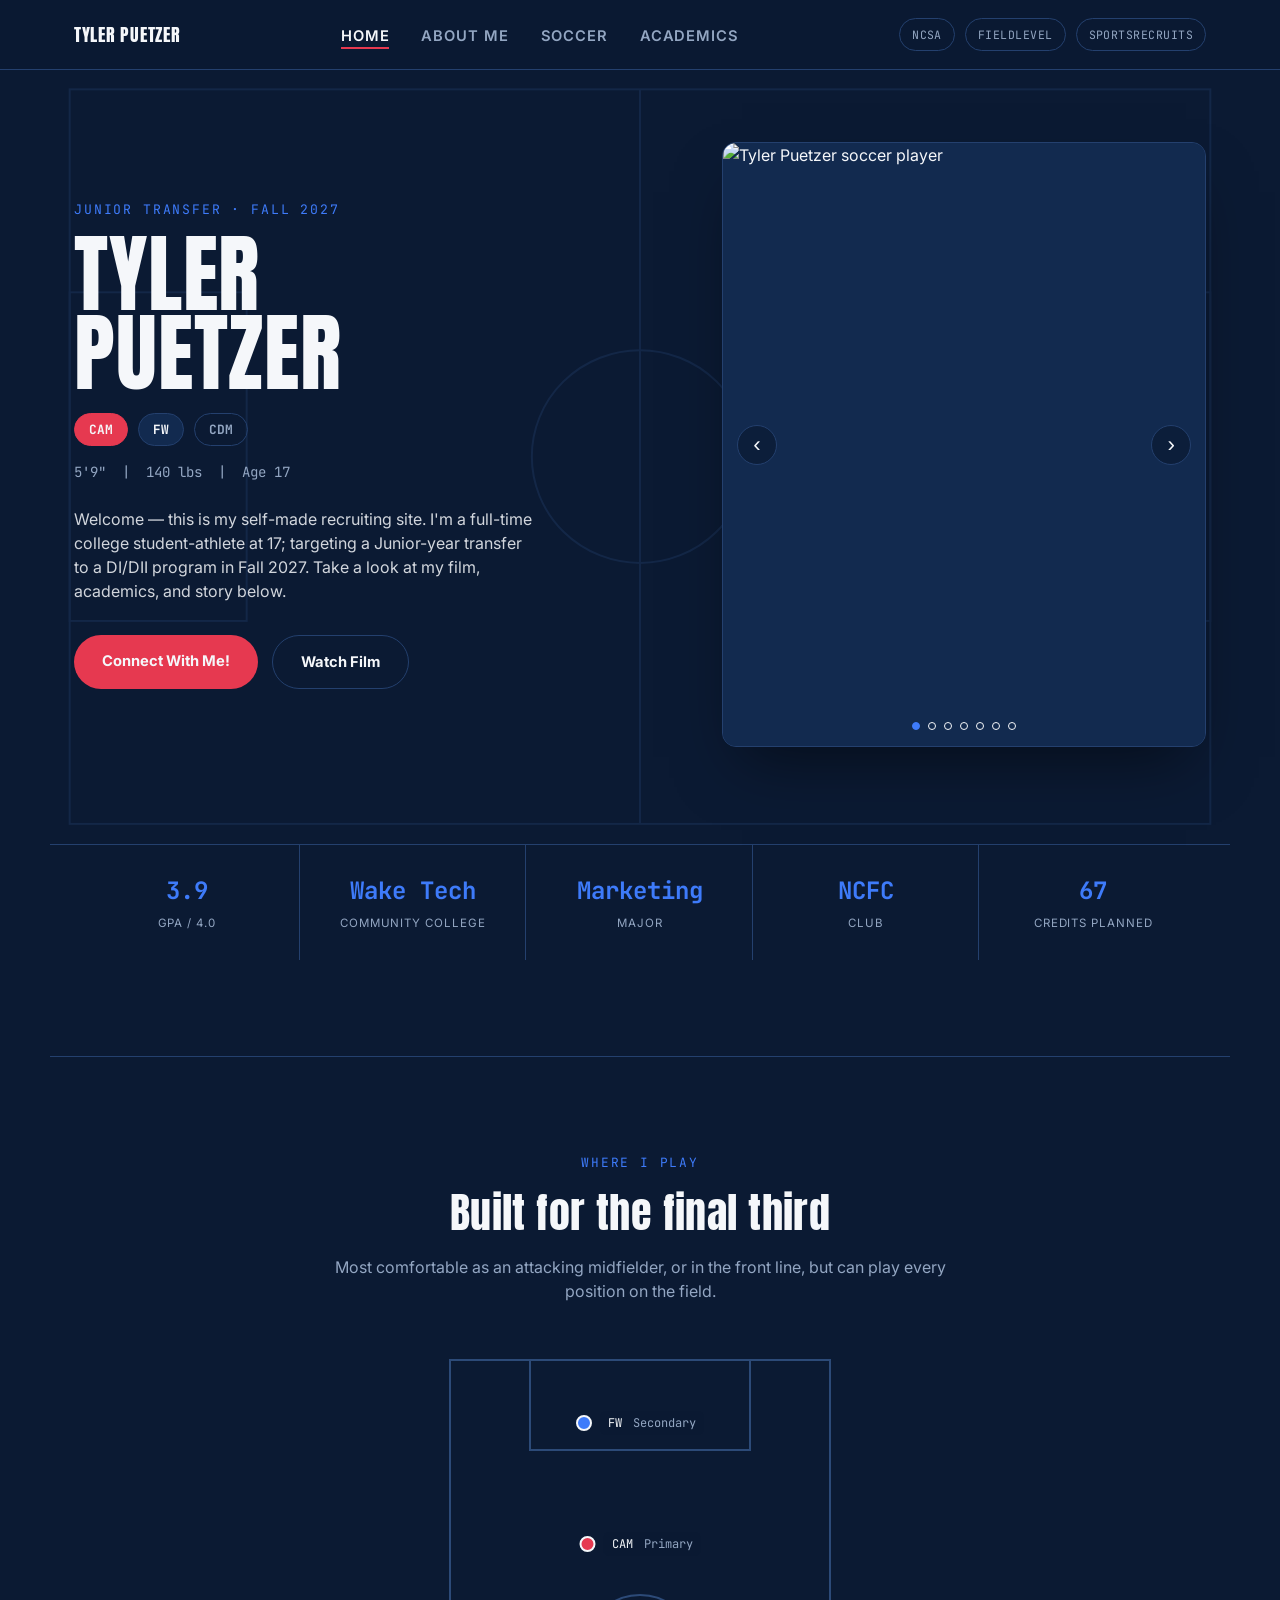
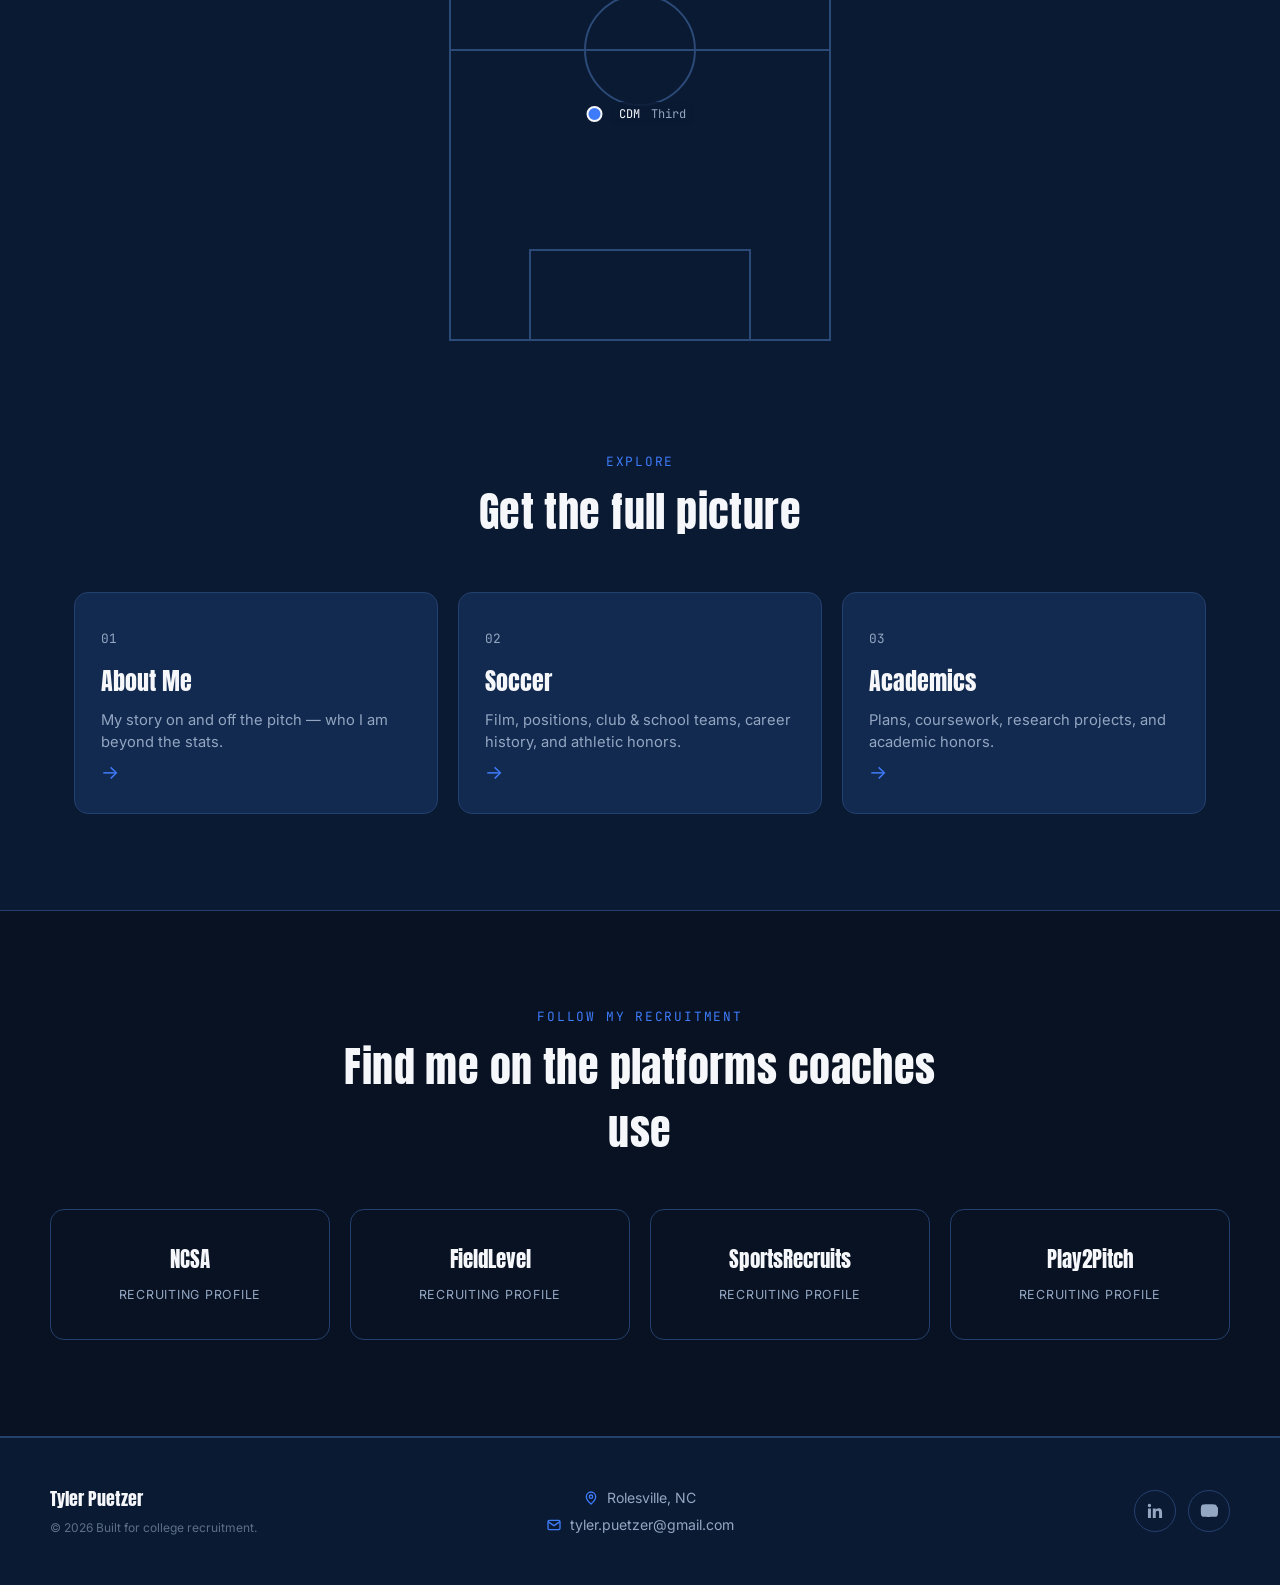
==== commit 166528e9: "Fix renamed homepage carousel images" ====
--- a/index.html
+++ b/index.html
@@ -14,7 +14,7 @@
   <meta property="og:description" content="Official website of Tyler Puetzer featuring his soccer career, academics, achievements, projects, and recruiting information." />
   <meta property="og:site_name" content="Tyler Puetzer" />
   <meta property="og:url" content="https://tyler-puetzer.github.io/Soccer/" />
-  <meta property="og:image" content="https://tyler-puetzer.github.io/Soccer/media/tyler-puetzer-soccer.png" />
+  <meta property="og:image" content="https://tyler-puetzer.github.io/Soccer/media/tyler.puetzer.soccer.png" />
   <meta property="og:image:alt" content="Tyler Puetzer soccer player" />
   <meta name="twitter:card" content="summary_large_image" />
   <meta name="twitter:title" content="Tyler Puetzer | Student, Soccer Player &amp; Marketing Major" />
@@ -25,7 +25,7 @@
     "@type": "Person",
     "name": "Tyler Puetzer",
     "url": "https://tyler-puetzer.github.io/Soccer/",
-    "image": "https://tyler-puetzer.github.io/Soccer/media/tyler-puetzer-soccer.png",
+    "image": "https://tyler-puetzer.github.io/Soccer/media/tyler.puetzer.soccer.png",
     "jobTitle": "Student-Athlete",
     "description": "College student-athlete at Wake Technical Community College studying marketing and pursuing a junior-year transfer to a four-year university.",
     "alumniOf": {
@@ -42,7 +42,7 @@
   }
   </script>
   <link rel="preconnect" href="https://fonts.googleapis.com" />
-  <link href="https://fonts.googleapis.com/css2?family=Anton&family=Inter:wght@400;500;600;700&family=JetBrains+Mono:wght@500;700&display=swap" rel="stylesheet" />
+  <link href="https://fonts.googleapis.com/css2?family=Anton&amp;family=Inter:wght@400;500;600;700&amp;family=JetBrains+Mono:wght@500;700&amp;display=swap" rel="stylesheet" />
   <link rel="stylesheet" href="styles.css" />
 </head>
 <body>
@@ -82,11 +82,11 @@
       </div>
       <div class="hero-media reveal-right">
         <div class="carousel" id="carousel">
-          <div class="slide active"><img src="media/tyler-puetzer-soccer.png" alt="Tyler Puetzer soccer player" width="1200" height="800" loading="eager" decoding="async" style="width:100%; height:100%; object-fit:cover; object-position:center 60%;" /></div>
+          <div class="slide active"><img src="media/tyler.puetzer.soccer.png" alt="Tyler Puetzer soccer player" width="1200" height="800" loading="eager" decoding="async" style="width:100%; height:100%; object-fit:cover; object-position:center 60%;" /></div>
           <div class="slide"><img src="media/tyler-puetzer-snow-odp.jpg" alt="Tyler Puetzer playing soccer in an ODP tournament" width="1200" height="800" loading="lazy" decoding="async" style="width:100%; height:100%; object-fit:cover; object-position:center 20%;" /></div>
           <div class="slide"><img src="media/tyler-puetzer-soccer-kick.jpg" alt="Tyler Puetzer kicking a soccer ball" width="1200" height="800" loading="lazy" decoding="async" style="width:100%; height:100%; object-fit:cover; object-position:center center;" /></div>
           <div class="slide"><img src="media/tyler-puetzer-soccer-volley.jpg" alt="Tyler Puetzer hitting a soccer volley" width="1200" height="800" loading="lazy" decoding="async" style="width:100%; height:100%; object-fit:cover; object-position:center center;" /></div>
-          <div class="slide"><img src="media/tyler-puetzer-soccer-drible2.png" alt="Tyler Puetzer dribbling a soccer ball" width="1200" height="800" loading="lazy" decoding="async" style="width:100%; height:100%; object-fit:cover; object-position:40% center;" /></div>
+          <div class="slide"><img src="media/tyler-puetzer-soccer2.png" alt="Tyler Puetzer dribbling a soccer ball" width="1200" height="800" loading="lazy" decoding="async" style="width:100%; height:100%; object-fit:cover; object-position:40% center;" /></div>
           <div class="slide"><img src="media/tyler-puetzer-soccer-night.jpg" alt="Tyler Puetzer playing soccer at night" width="1200" height="800" loading="lazy" decoding="async" style="width:100%; height:100%; object-fit:cover; object-position:center center;" /></div>
           <div class="slide"><img src="media/tyler-puetzer-bibicycle-kick.jpg" alt="Tyler Puetzer performing a bicycle kick" width="1200" height="800" loading="lazy" decoding="async" style="width:100%; height:100%; object-fit:cover; object-position:center center;" /></div>
           <button class="carousel-arrow prev" id="prevBtn" aria-label="Previous slide">&#8249;</button>
@@ -140,7 +140,7 @@
       </div>
       <div class="footer-social">
         <a href="https://www.linkedin.com/in/tyler-puetzer" target="_blank" rel="noopener" class="social-icon" aria-label="LinkedIn profile"><svg viewBox="0 0 24 24" width="20" height="20" fill="currentColor" aria-hidden="true"><path d="M20.45 20.45h-3.55v-5.57c0-1.33-.02-3.04-1.85-3.04-1.86 0-2.14 1.45-2.14 2.94v5.67H9.36V9h3.41v1.56h.05c.48-.9 1.64-1.85 3.38-1.85 3.6 0 4.27 2.37 4.27 5.46v6.28zM5.34 7.43a2.06 2.06 0 1 1 0-4.12 2.06 2.06 0 0 1 0 4.12zM7.12 20.45H3.56V9h3.56v11.45z"/></svg></a>
-        <a href="https://www.youtube.com/@TylerPuetzer" target="_blank" rel="noopener" class="social-icon" aria-label="YouTube channel"><svg viewBox="0 0 24 24" width="20" height="20" fill="currentColor" aria-hidden="true"><path d="M21.6 7.2s-.21-1.5-.86-2.16c-.82-.87-1.74-.87-2.16-.92C15.6 4 12 4 12 4h-.01s-3.6 0-6.58.12c-.42.05-1.34.05-2.16.92C2.6 5.7 2.4 7.2 2.4 7.2S2.18 8.96 2.18 10.72v1.55c0 1.76.22 3.53.22 3.53s.21 1.5.86 2.16c.82.87 1.9.87 2.38.96 1.72.17 6.58.22 6.58.22s3.6 0 6.58-.12c.42-.05 1.34-.05 2.16-.92.65-.66.86-2.16.86-3.53v-1.55c0-1.76-.22-3.53-.22-3.53zM9.6 15.6V8.4l5.77 3.6-5.77 3.6z"/></svg></a>
+        <a href="https://www.youtube.com/@TylerPuetzer" target="_blank" rel="noopener" class="social-icon" aria-label="YouTube channel"><svg viewBox="0 0 24 24" width="20" height="20" fill="currentColor" aria-hidden="true"><path d="M21.6 7.2s-.21-1.5-.86-2.16c-.82-.87-1.74-.87-2.16-.92C15.6 4 12 4 12 4h-.01s-3.6 0-6.58.12c-.42.05-1.34.05-2.16.92C2.6 5.7 2.4 7.2 2.4 7.2S2.18 8.96 2.18 10.72v1.55c0 1.76.22 3.52.22 3.52s.2 1.5.85 2.16c.82.87 1.9.84 2.38.93 1.73.17 7.37.22 7.37.22s3.6-.01 6.58-.13c.42-.05 1.34-.05 2.16-.92.65-.66.86-2.16.86-2.16s.22-1.76.22-3.52v-1.55c0-1.76-.22-3.52-.22-3.52zM9.98 14.6V8.9l5.4 2.86-5.4-2.85z"/></svg></a>
       </div>
     </div>
   </footer>
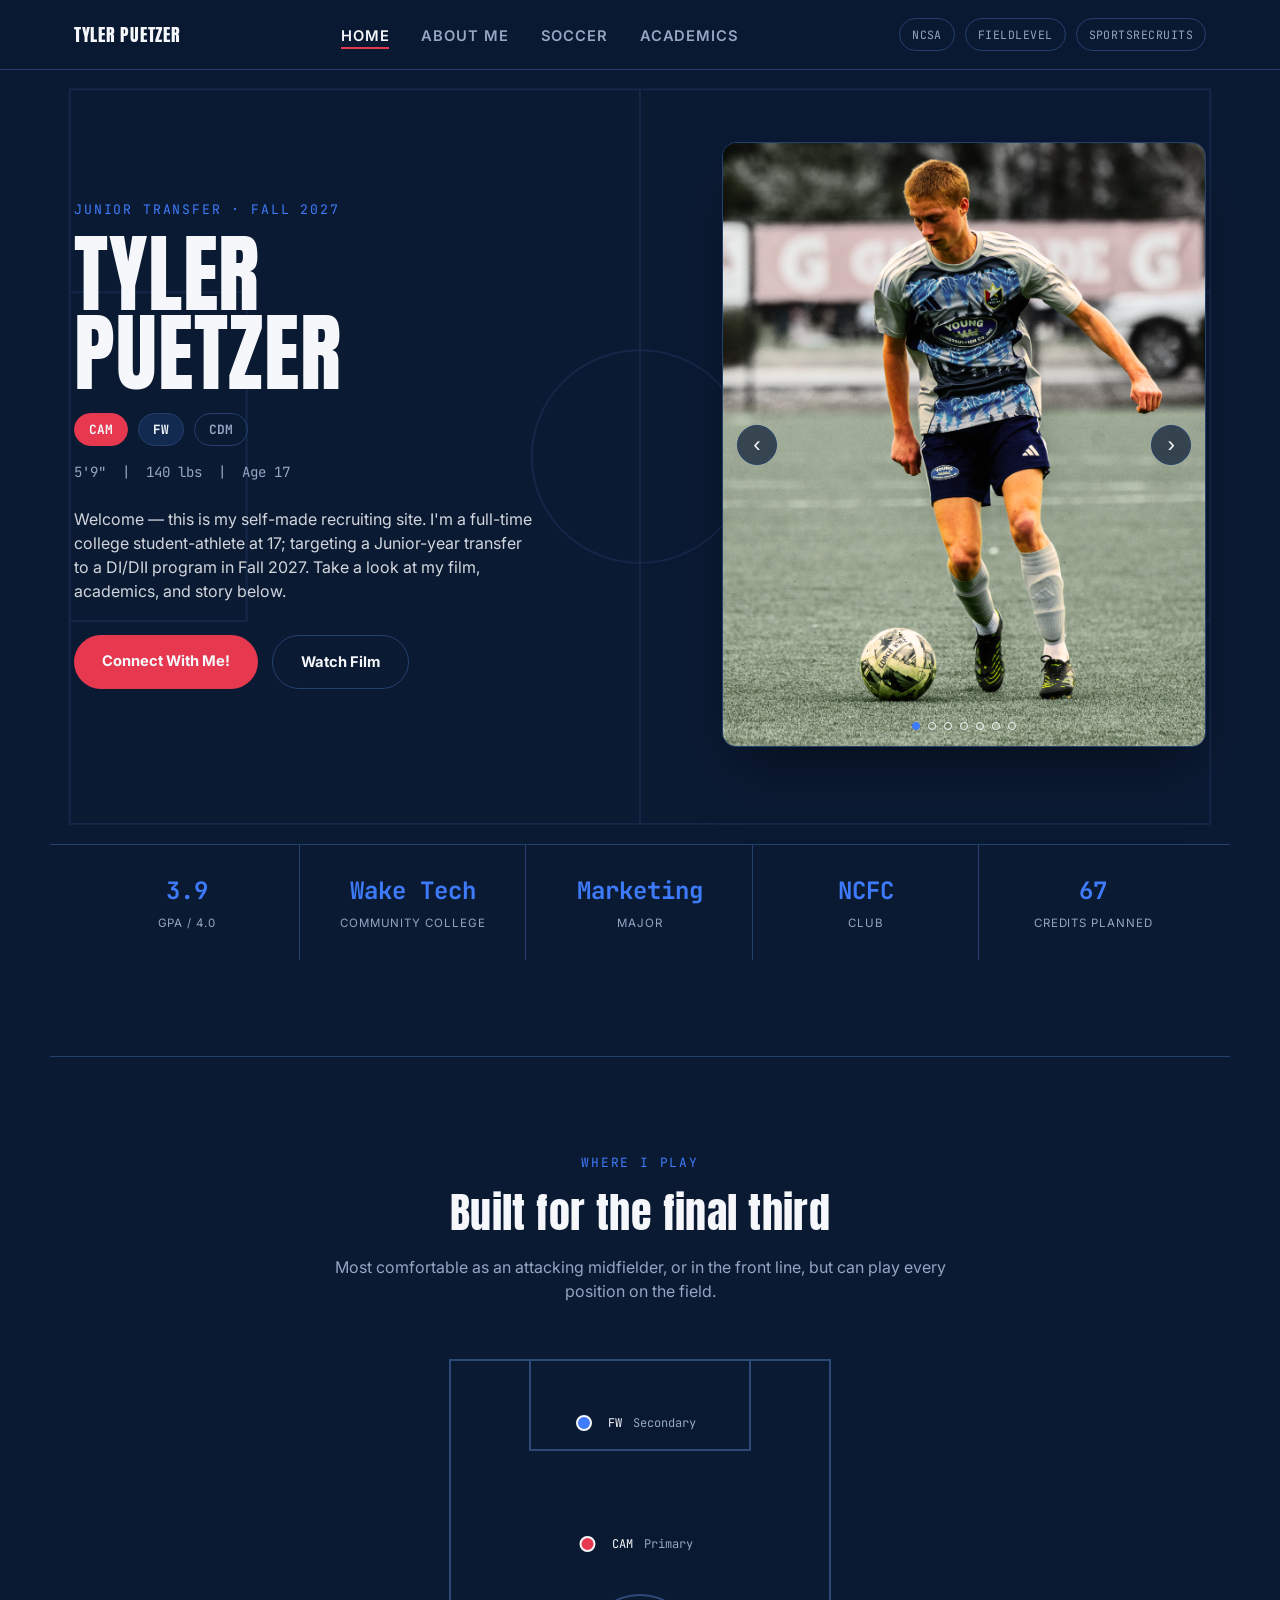
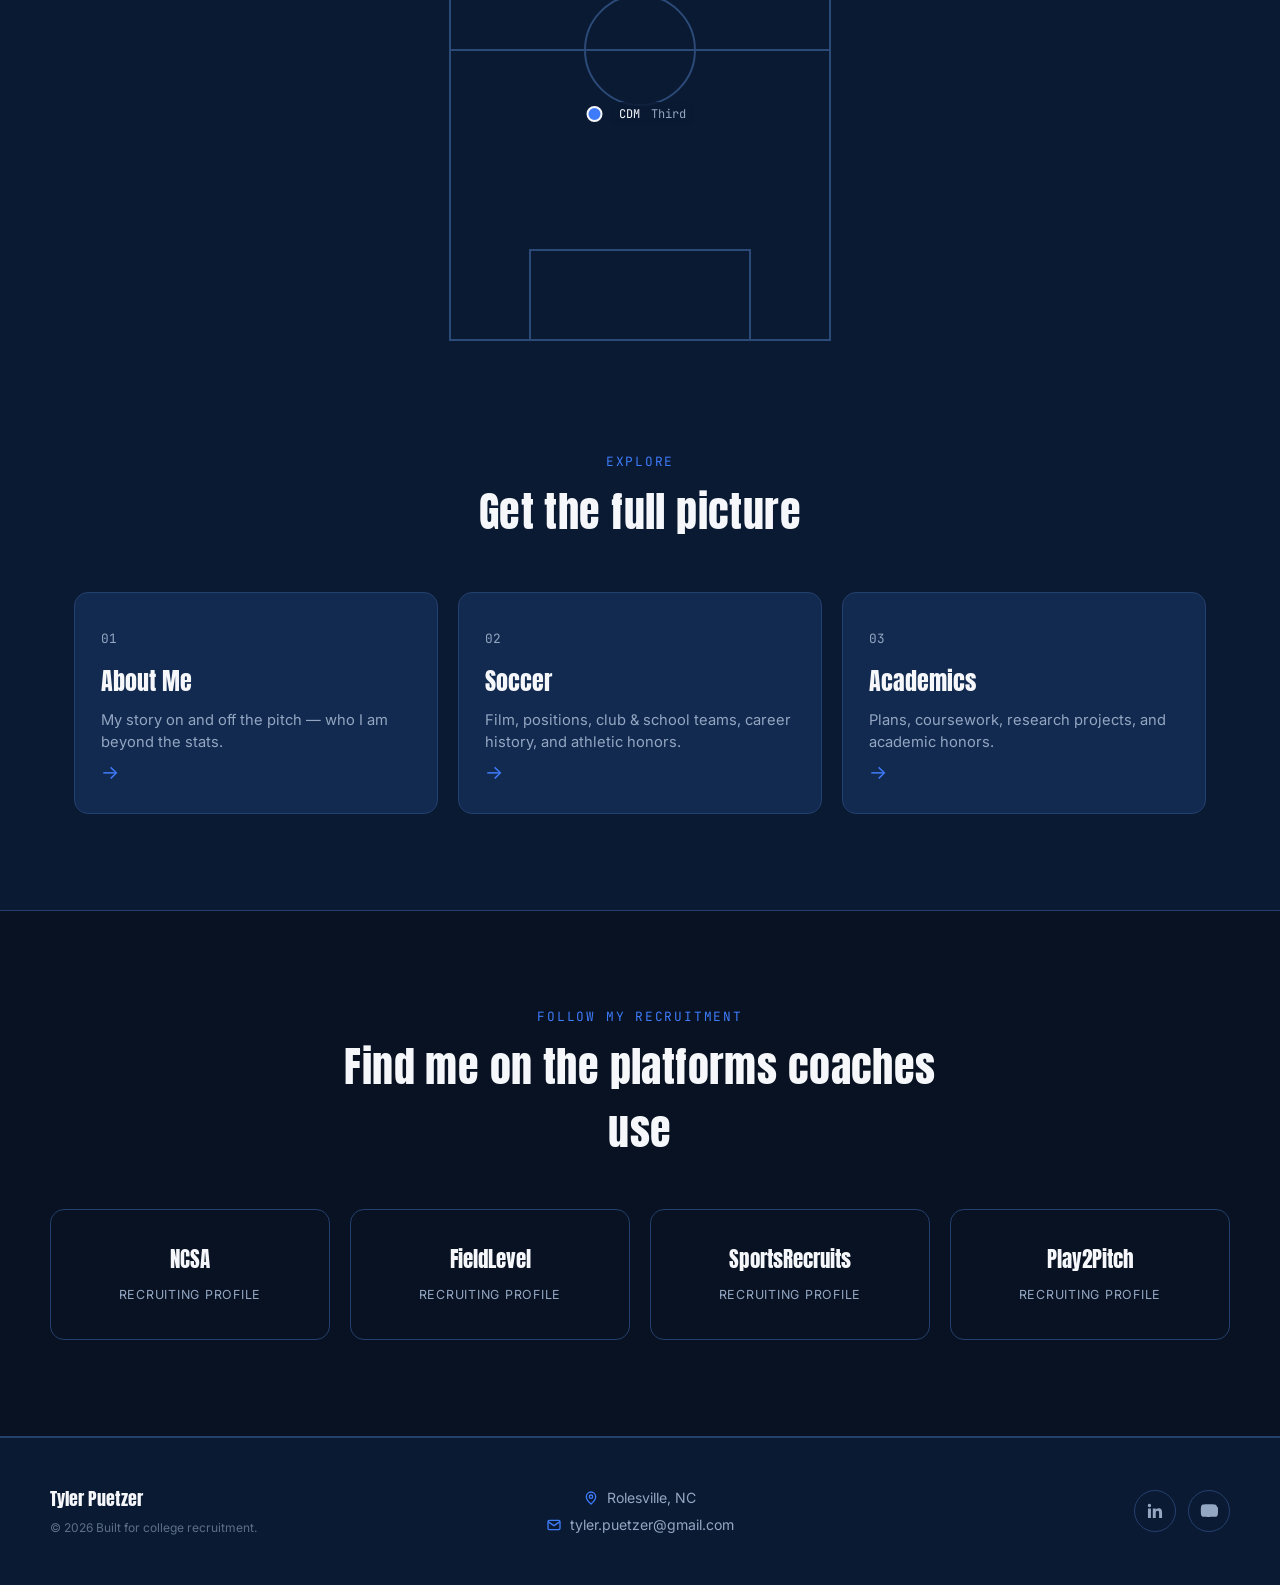
==== commit faefaa17: "Update index.html" ====
--- a/index.html
+++ b/index.html
@@ -1,4 +1,5 @@
 <!DOCTYPE html>
+
 <html lang="en">
 <head>
   <meta charset="UTF-8" />
@@ -7,6 +8,7 @@
   <meta name="description" content="Official website of Tyler Puetzer, a Wake Tech student, soccer player, and marketing major. Explore his academics, soccer experience, achievements, projects, and recruiting profile." />
   <meta name="author" content="Tyler Puetzer" />
   <meta name="robots" content="index, follow, max-image-preview:large" />
+  <link rel="canonical" href="https://tyler-puetzer.github.io/Soccer/" />
   <link rel="icon" type="image/png" href="https://images.vexels.com/media/users/3/143402/isolated/preview/afbbf15d5e82a1c4fb5a55c4eacf3003-graduation-cap-icon.png" />
   <link rel="shortcut icon" type="image/png" href="https://images.vexels.com/media/users/3/143402/isolated/preview/afbbf15d5e82a1c4fb5a55c4eacf3003-graduation-cap-icon.png" />
   <meta property="og:type" content="website" />
@@ -19,28 +21,76 @@
   <meta name="twitter:card" content="summary_large_image" />
   <meta name="twitter:title" content="Tyler Puetzer | Student, Soccer Player &amp; Marketing Major" />
   <meta name="twitter:description" content="Official website of Tyler Puetzer featuring his soccer career, academics, achievements, projects, and recruiting information." />
+
+  <!-- Structured data for search engines and AI systems -->
+
   <script type="application/ld+json">
   {
     "@context": "https://schema.org",
-    "@type": "Person",
-    "name": "Tyler Puetzer",
-    "url": "https://tyler-puetzer.github.io/Soccer/",
-    "image": "https://tyler-puetzer.github.io/Soccer/media/tyler.puetzer.soccer.png",
-    "jobTitle": "Student-Athlete",
-    "description": "College student-athlete at Wake Technical Community College studying marketing and pursuing a junior-year transfer to a four-year university.",
-    "alumniOf": {
-      "@type": "EducationalOrganization",
-      "name": "Wake Technical Community College"
-    },
-    "sameAs": [
-      "https://www.linkedin.com/in/tyler-puetzer",
-      "https://www.youtube.com/@TylerPuetzer",
-      "https://recruit-match.ncsasports.org/clientrms/athlete_profiles/18172910",
-      "https://www.fieldlevel.com/app/profile/tyler.puetzer/soccermen?m=3",
-      "https://my.sportsrecruits.com/athlete/tyler_puetzer"
+    "@graph": [
+      {
+        "@type": "WebSite",
+        "@id": "https://tyler-puetzer.github.io/Soccer/#website",
+        "url": "https://tyler-puetzer.github.io/Soccer/",
+        "name": "Tyler Puetzer",
+        "description": "Official website of Tyler Puetzer featuring his soccer career, academics, achievements, projects, and recruiting information.",
+        "publisher": {
+          "@id": "https://tyler-puetzer.github.io/Soccer/#person"
+        }
+      },
+      {
+        "@type": "WebPage",
+        "@id": "https://tyler-puetzer.github.io/Soccer/#webpage",
+        "url": "https://tyler-puetzer.github.io/Soccer/",
+        "name": "Tyler Puetzer | Student, Soccer Player & Marketing Major",
+        "description": "Official website of Tyler Puetzer, a Wake Tech student, soccer player, and marketing major.",
+        "isPartOf": {
+          "@id": "https://tyler-puetzer.github.io/Soccer/#website"
+        },
+        "about": {
+          "@id": "https://tyler-puetzer.github.io/Soccer/#person"
+        },
+        "mainEntity": {
+          "@id": "https://tyler-puetzer.github.io/Soccer/#person"
+        }
+      },
+      {
+        "@type": "Person",
+        "@id": "https://tyler-puetzer.github.io/Soccer/#person",
+        "name": "Tyler Puetzer",
+        "url": "https://tyler-puetzer.github.io/Soccer/",
+        "image": "https://tyler-puetzer.github.io/Soccer/media/tyler.puetzer.soccer.png",
+        "jobTitle": "Student-Athlete",
+        "description": "College student-athlete at Wake Technical Community College studying marketing and pursuing a junior-year transfer to a four-year university.",
+        "alumniOf": [
+          {
+            "@type": "EducationalOrganization",
+            "name": "Wake Technical Community College"
+          },
+          {
+            "@type": "EducationalOrganization",
+            "name": "Vance-Granville Community College"
+          }
+        ],
+        "knowsAbout": [
+          "Marketing",
+          "Soccer",
+          "Digital Marketing",
+          "Graphic Design",
+          "Website Development"
+        ],
+        "sameAs": [
+          "https://www.linkedin.com/in/tyler-puetzer",
+          "https://www.youtube.com/@TylerPuetzer",
+          "https://recruit-match.ncsasports.org/clientrms/athlete_profiles/18172910",
+          "https://www.fieldlevel.com/app/profile/tyler.puetzer/soccermen?m=3",
+          "https://my.sportsrecruits.com/athlete/tyler_puetzer"
+        ]
+      }
     ]
   }
   </script>
+
   <link rel="preconnect" href="https://fonts.googleapis.com" />
   <link href="https://fonts.googleapis.com/css2?family=Anton&amp;family=Inter:wght@400;500;600;700&amp;family=JetBrains+Mono:wght@500;700&amp;display=swap" rel="stylesheet" />
   <link rel="stylesheet" href="styles.css" />
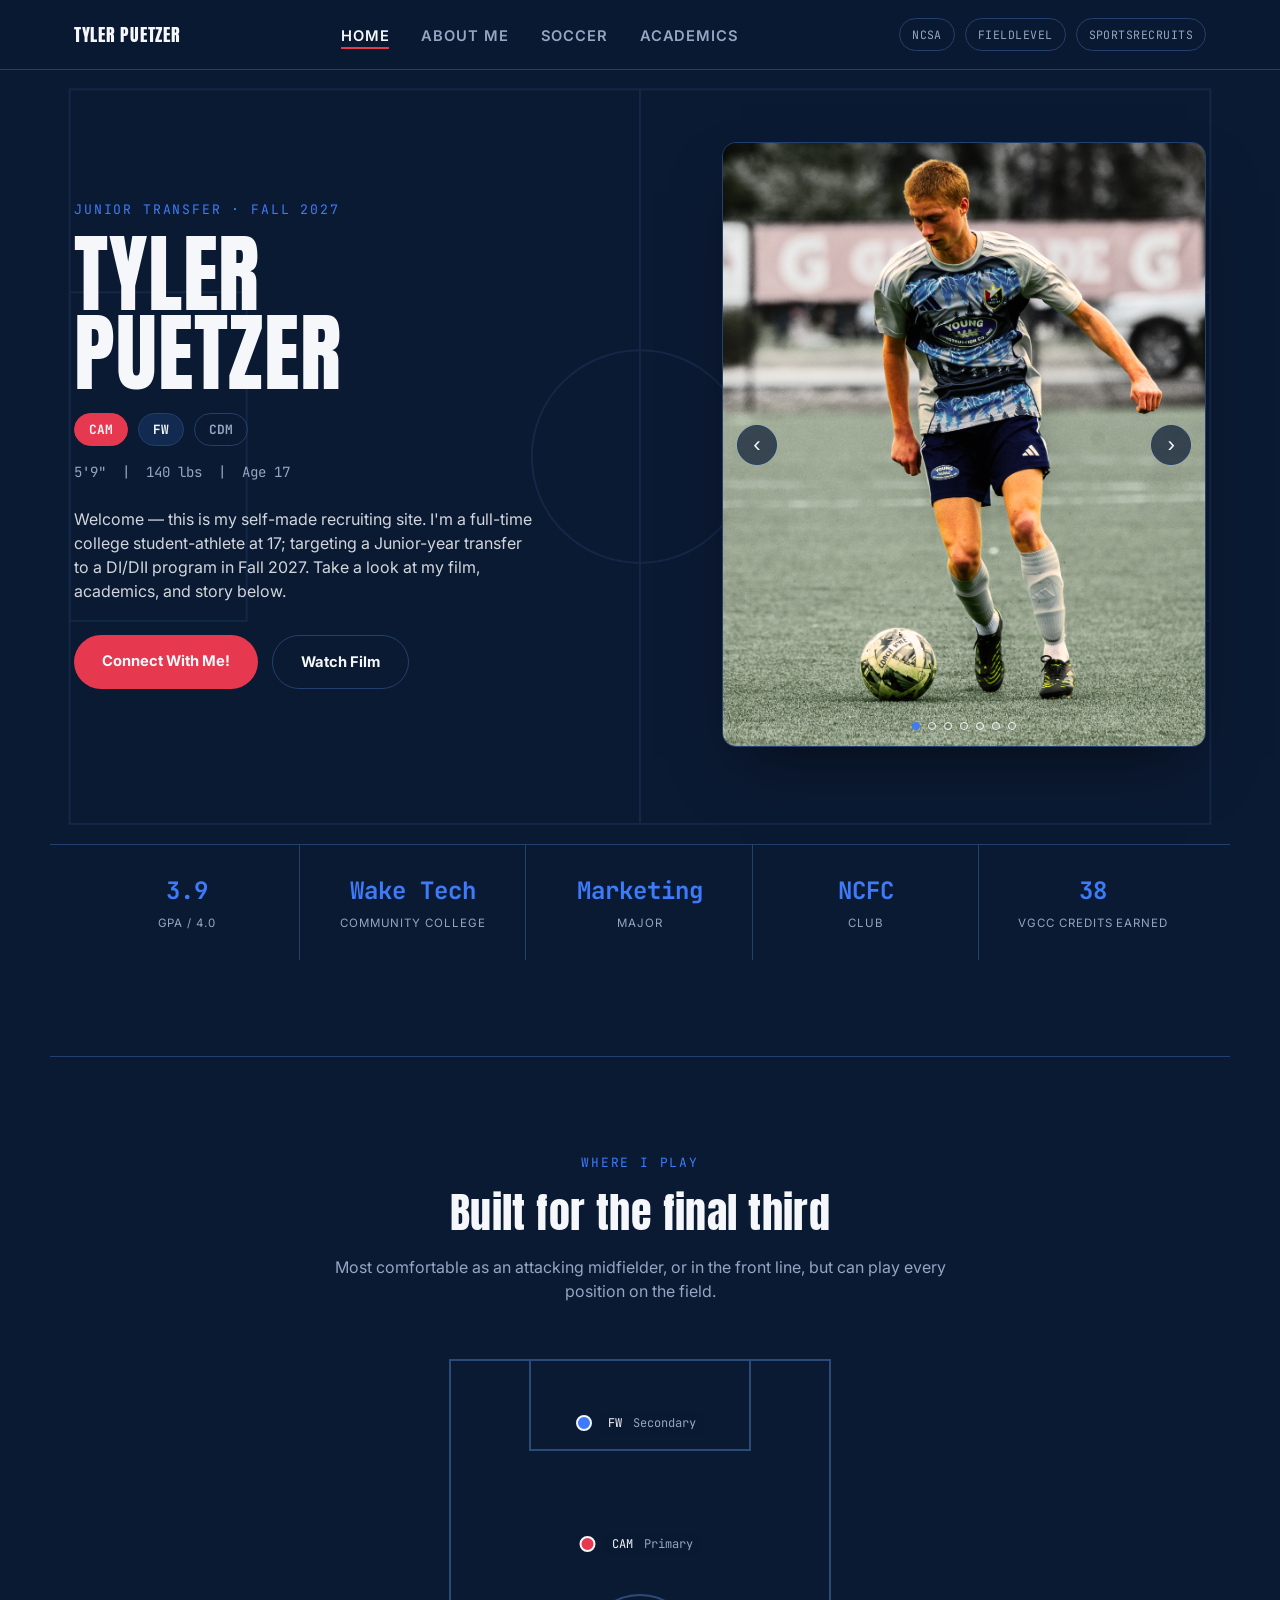
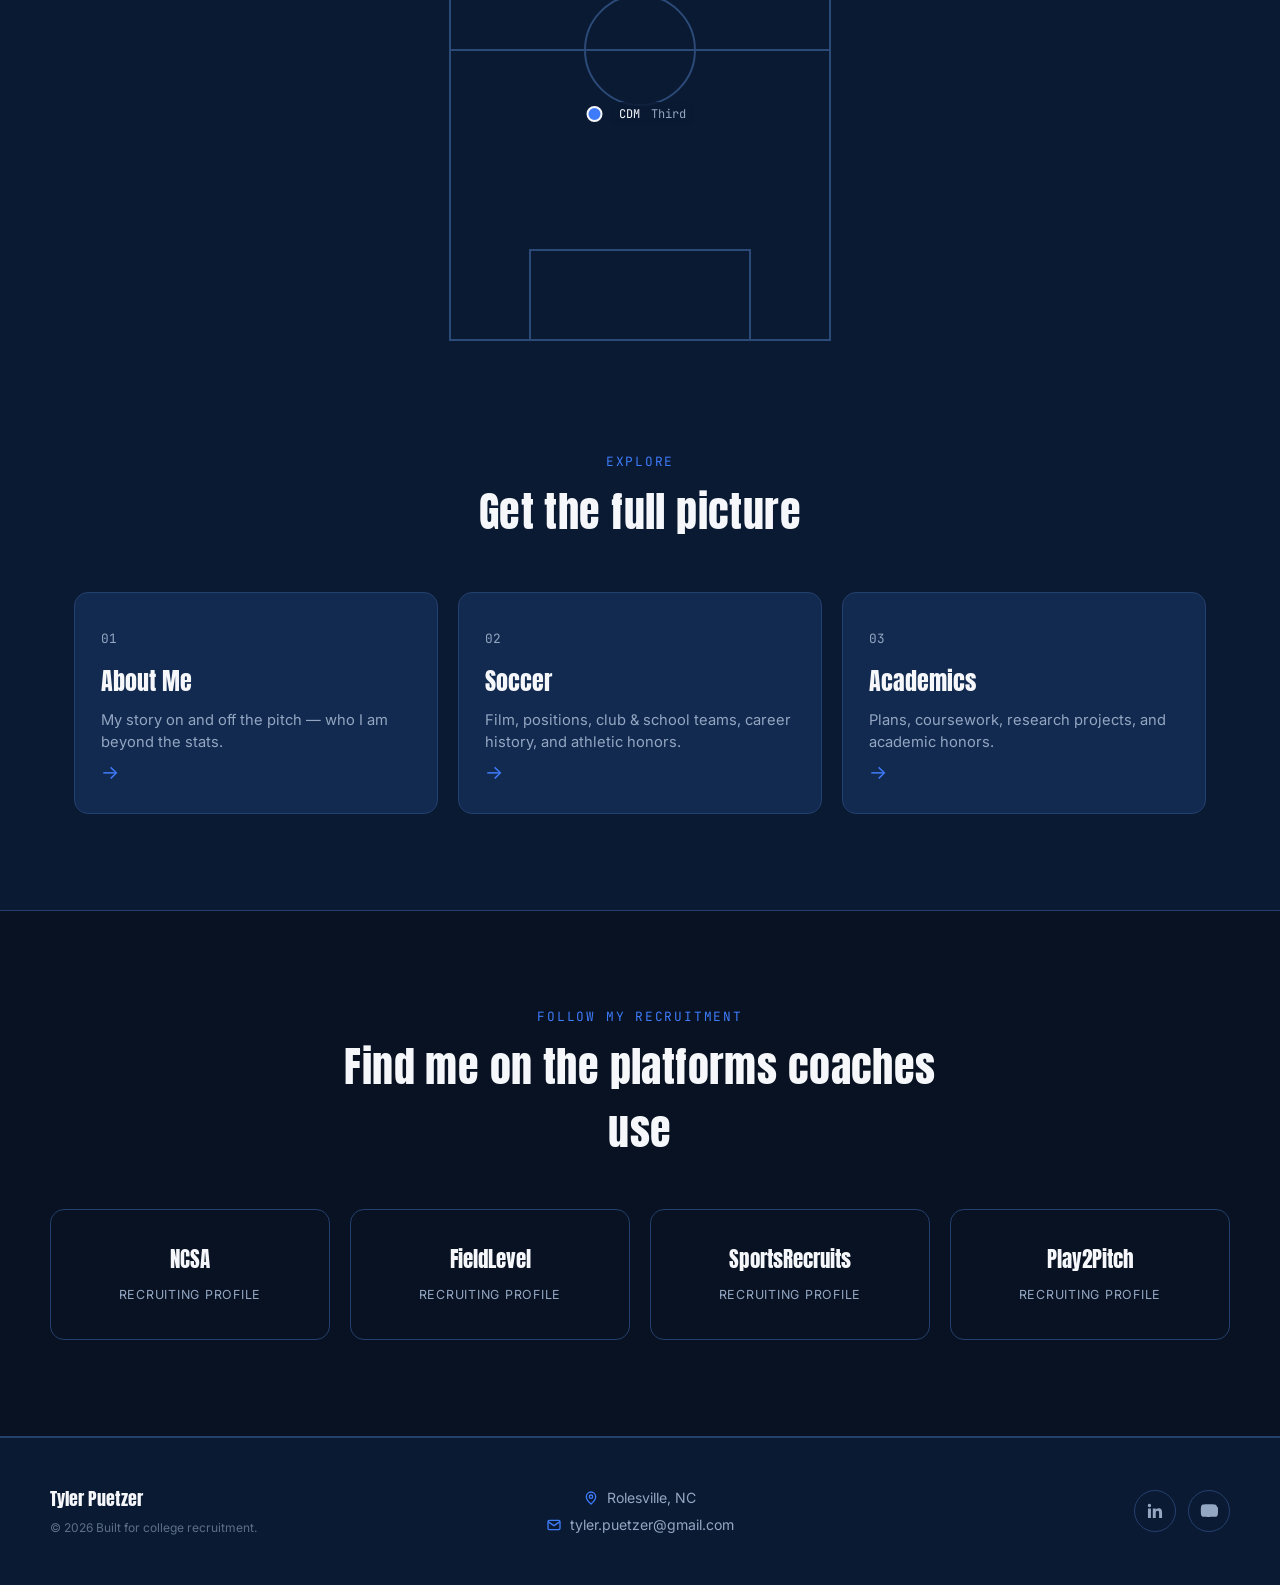
==== commit db0537bf: "Correct homepage transfer and credit details" ====
--- a/index.html
+++ b/index.html
@@ -61,7 +61,7 @@
         "url": "https://tyler-puetzer.github.io/Soccer/",
         "image": "https://tyler-puetzer.github.io/Soccer/media/tyler.puetzer.soccer.png",
         "jobTitle": "Student-Athlete",
-        "description": "College student-athlete at Wake Technical Community College studying marketing and pursuing a junior-year transfer to a four-year university.",
+        "description": "College student-athlete at Wake Technical Community College studying marketing and pursuing a transfer to a four-year university.",
         "alumniOf": [
           {
             "@type": "EducationalOrganization",
@@ -153,7 +153,7 @@
     <div class="stat reveal-up" style="transition-delay:0.08s;"><span class="stat-num">Wake Tech</span><span class="stat-label">Community College</span></div>
     <div class="stat reveal-up" style="transition-delay:0.16s;"><span class="stat-num">Marketing</span><span class="stat-label">Major</span></div>
     <div class="stat reveal-up" style="transition-delay:0.24s;"><span class="stat-num">NCFC</span><span class="stat-label">Club</span></div>
-    <div class="stat reveal-up" style="transition-delay:0.32s;"><span class="stat-num">67</span><span class="stat-label">Credits Planned</span></div>
+    <div class="stat reveal-up" style="transition-delay:0.32s;"><span class="stat-num">38</span><span class="stat-label">VGCC Credits Earned</span></div>
   </section>
   <section class="position-section">
     <div class="section-heading reveal-up"><p class="section-eyebrow">Where I Play</p><h2>Built for the final third</h2><p class="section-sub">Most comfortable as an attacking midfielder, or in the front line, but can play every position on the field.</p></div>
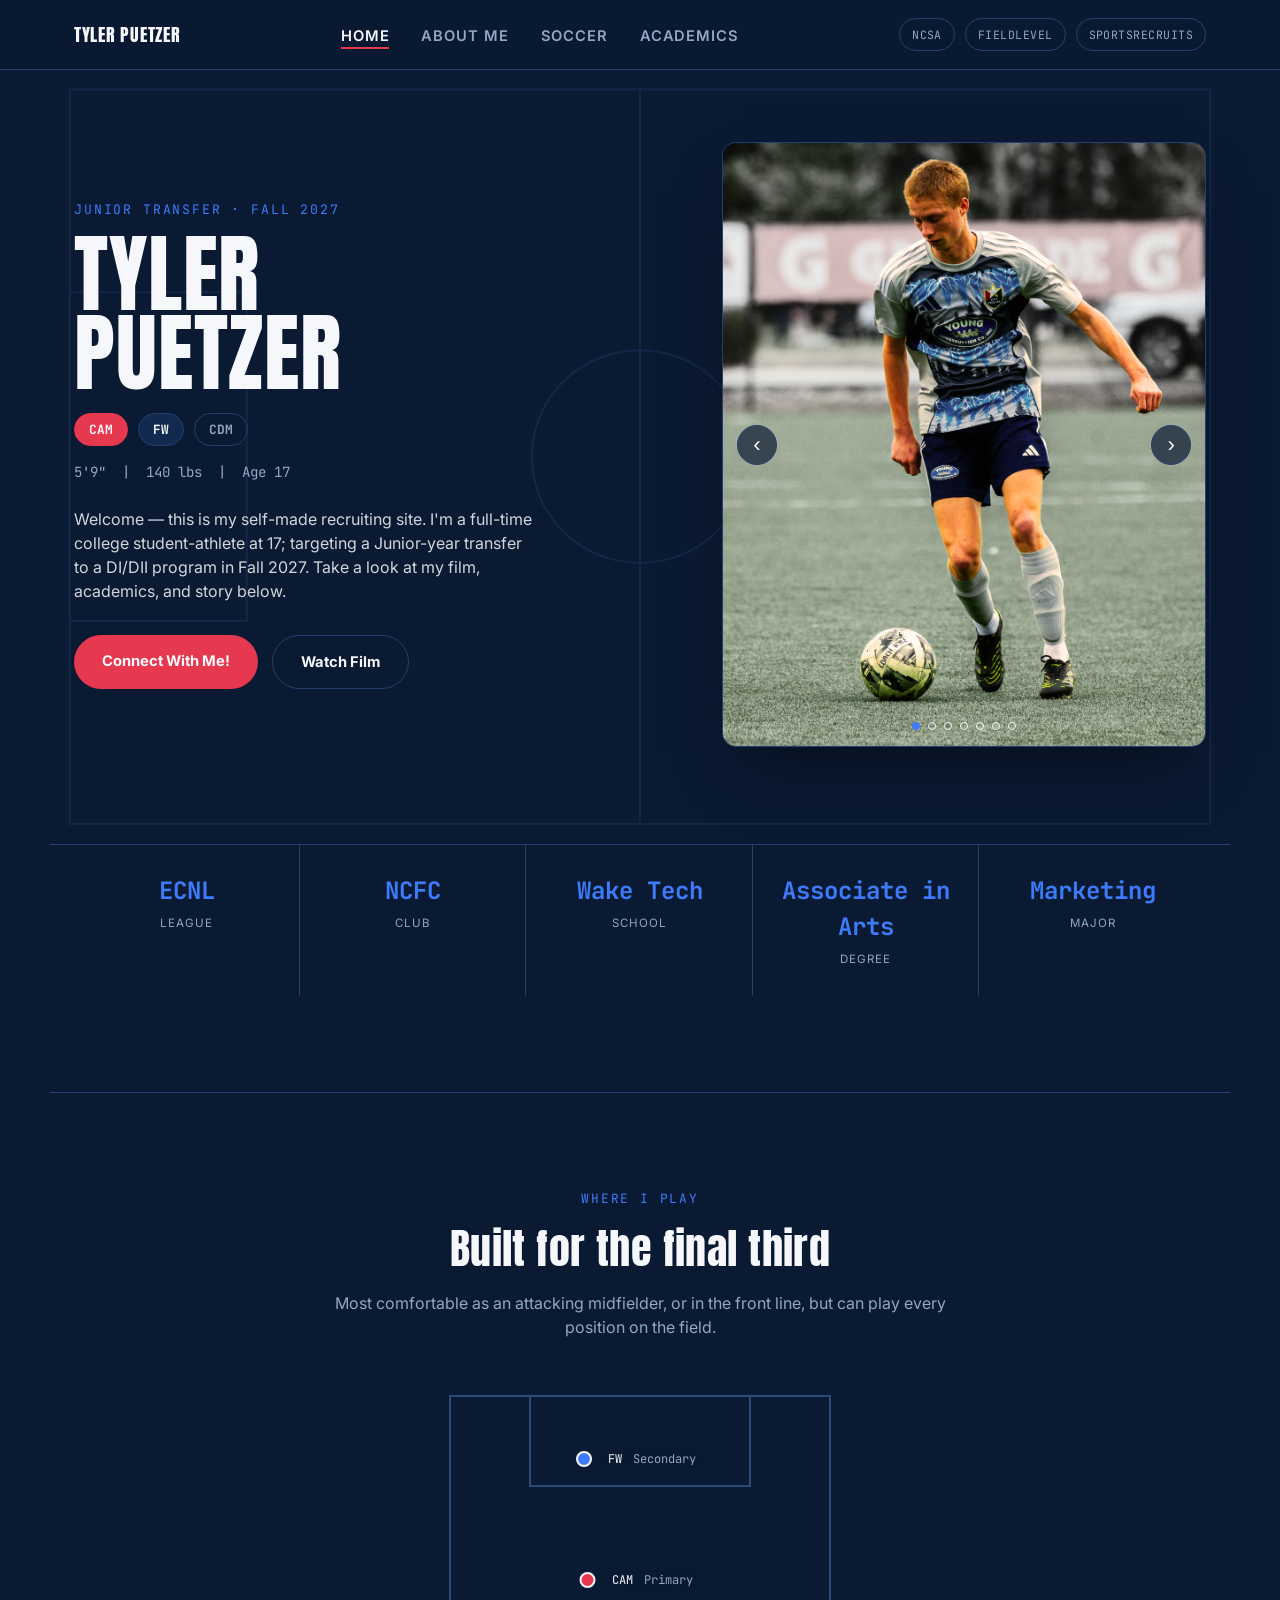
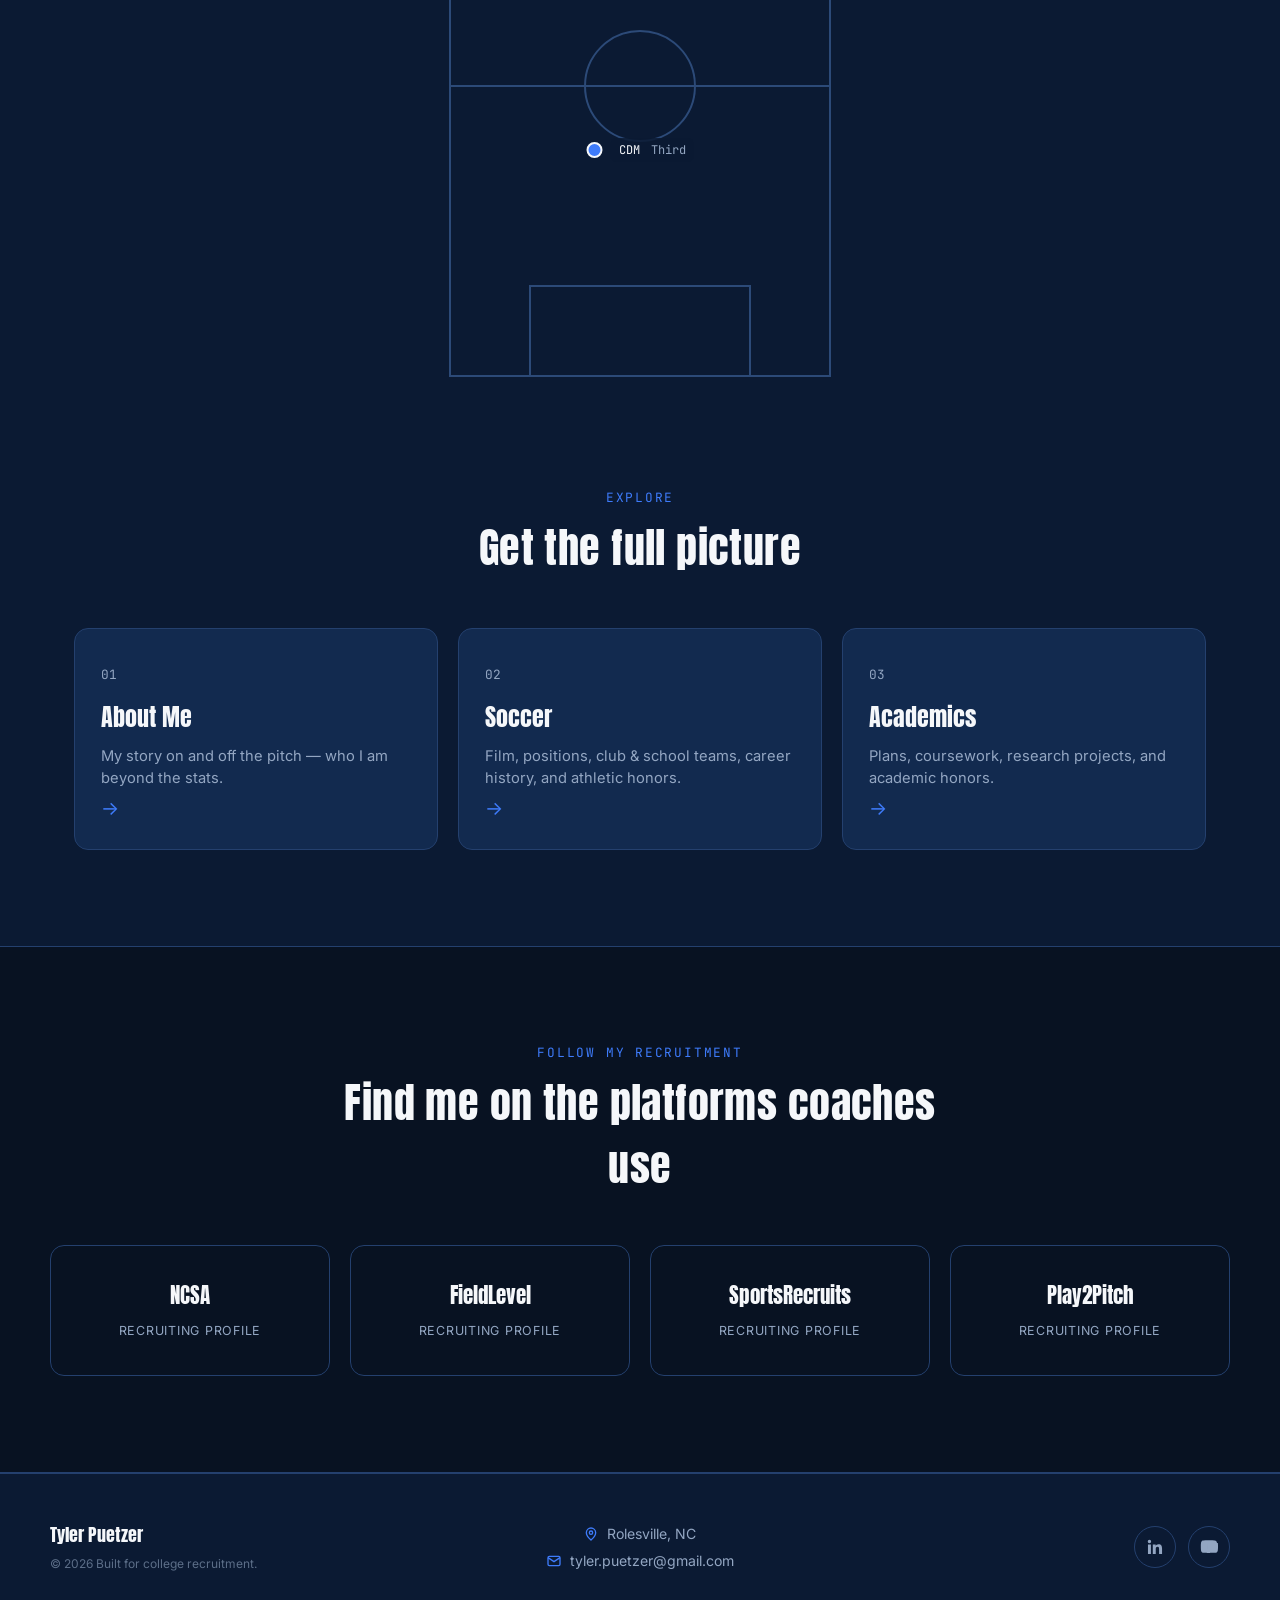
==== commit 56b66ea0: "Update homepage player and academic profile stats" ====
--- a/index.html
+++ b/index.html
@@ -149,11 +149,11 @@
     </div>
   </section>
   <section class="stat-strip">
-    <div class="stat reveal-up" style="transition-delay:0s;"><span class="stat-num">3.9</span><span class="stat-label">GPA / 4.0</span></div>
-    <div class="stat reveal-up" style="transition-delay:0.08s;"><span class="stat-num">Wake Tech</span><span class="stat-label">Community College</span></div>
-    <div class="stat reveal-up" style="transition-delay:0.16s;"><span class="stat-num">Marketing</span><span class="stat-label">Major</span></div>
-    <div class="stat reveal-up" style="transition-delay:0.24s;"><span class="stat-num">NCFC</span><span class="stat-label">Club</span></div>
-    <div class="stat reveal-up" style="transition-delay:0.32s;"><span class="stat-num">38</span><span class="stat-label">VGCC Credits Earned</span></div>
+    <div class="stat reveal-up" style="transition-delay:0s;"><span class="stat-num">ECNL</span><span class="stat-label">League</span></div>
+    <div class="stat reveal-up" style="transition-delay:0.08s;"><span class="stat-num">NCFC</span><span class="stat-label">Club</span></div>
+    <div class="stat reveal-up" style="transition-delay:0.16s;"><span class="stat-num">Wake Tech</span><span class="stat-label">School</span></div>
+    <div class="stat reveal-up" style="transition-delay:0.24s;"><span class="stat-num">Associate in Arts</span><span class="stat-label">Degree</span></div>
+    <div class="stat reveal-up" style="transition-delay:0.32s;"><span class="stat-num">Marketing</span><span class="stat-label">Major</span></div>
   </section>
   <section class="position-section">
     <div class="section-heading reveal-up"><p class="section-eyebrow">Where I Play</p><h2>Built for the final third</h2><p class="section-sub">Most comfortable as an attacking midfielder, or in the front line, but can play every position on the field.</p></div>
--- a/styles.css
+++ b/styles.css
@@ -2133,3 +2133,206 @@
   }
 
 }
+
+
+/* ================================================================
+   ABOUT PAGE — STORY & PERSONAL PROFILE
+================================================================ */
+.about-page {
+  background: var(--color-bg);
+}
+.about-hero {
+  position: relative;
+  padding: 78px 24px 56px;
+  background: radial-gradient(circle at 76% 28%, rgba(62,123,250,.13), transparent 28rem), var(--color-bg);
+  border-bottom: 1px solid var(--color-line);
+}
+.about-hero-grid {
+  max-width: var(--max-width);
+  margin: 0 auto;
+  display: grid;
+  grid-template-columns: 1.05fr .8fr;
+  gap: clamp(36px, 7vw, 92px);
+  align-items: center;
+}
+.about-hero-copy { max-width: 620px; }
+.about-kicker {
+  margin: 24px 0 16px;
+  color: var(--color-muted);
+  font: 700 .76rem/1.5 var(--font-mono);
+  letter-spacing: .11em;
+}
+.about-kicker span { color: var(--color-blue); }
+.about-hero h1 {
+  font: 400 clamp(3.8rem, 8vw, 7rem)/.88 var(--font-display);
+  letter-spacing: .005em;
+  margin-bottom: 28px;
+}
+.about-hero h1 span, .about-section-heading h2 span, .about-facts-copy h2 span { color: var(--color-blue); }
+.about-lead {
+  max-width: 540px;
+  color: var(--color-muted);
+  font-size: clamp(1rem, 1.5vw, 1.15rem);
+  line-height: 1.8;
+}
+.about-hero-actions { display:flex; flex-wrap:wrap; gap:14px; margin-top:30px; }
+.about-hero-photo {
+  position: relative;
+  min-height: 420px;
+  border: 1px solid var(--color-line);
+  border-radius: var(--radius);
+  overflow: hidden;
+  background: var(--color-bg-alt);
+}
+.about-hero-photo::after {
+  content:"";
+  position:absolute;
+  inset:45% 0 0;
+  background:linear-gradient(transparent, rgba(8,18,34,.86));
+  pointer-events:none;
+}
+.about-hero-photo img { width:100%; height:100%; min-height:420px; object-fit:cover; object-position:center; }
+.about-photo-caption {
+  position:absolute; z-index:1; bottom:20px; left:22px; right:22px;
+  display:flex; align-items:center; gap:10px;
+  font:600 .76rem var(--font-mono); letter-spacing:.04em; color:var(--color-chalk);
+}
+.about-photo-dot { width:8px; height:8px; border-radius:50%; background:var(--color-blue); box-shadow:0 0 14px rgba(62,123,250,.8); }
+.about-scroll-cue {
+  display:flex; justify-content:center; align-items:center; gap:14px;
+  margin:52px auto 0; color:var(--color-muted);
+  font:500 .68rem var(--font-mono); letter-spacing:.16em;
+}
+.about-scroll-cue i { display:block; height:1px; width:42px; background:var(--color-blue); }
+.about-story-section, .about-pillars-section, .about-facts-section { padding:92px 24px; }
+.about-section-heading { max-width:var(--max-width); margin:0 auto 44px; }
+.about-section-heading h2, .about-facts-copy h2 {
+  font:400 clamp(2.2rem, 4.7vw, 3.8rem)/1.05 var(--font-display);
+  margin-top:10px;
+}
+.about-story-grid { max-width:1000px; margin:0 auto; display:grid; grid-template-columns:1.3fr .8fr; gap:56px; align-items:start; }
+.about-story-copy p { color:var(--color-muted); line-height:1.9; margin-bottom:18px; }
+.about-story-copy .about-dropcap { color:var(--color-chalk); font-size:1.12rem; }
+.about-note-card {
+  padding:32px; border:1px solid var(--color-line); border-radius:var(--radius);
+  background:linear-gradient(145deg, rgba(18,42,79,.92), rgba(8,18,34,.95));
+}
+.about-note-card h3 { font:400 clamp(1.65rem, 3vw, 2.25rem)/1.2 var(--font-display); margin:26px 0; }
+.about-note-rule { height:2px; width:54px; background:var(--color-blue); margin-bottom:18px; }
+.about-note-card p { color:var(--color-muted); line-height:1.75; }
+.about-pillars-section { background:var(--color-bg-alt-2); border-top:1px solid var(--color-line); border-bottom:1px solid var(--color-line); }
+.about-pillars-grid { max-width:var(--max-width); margin:0 auto; display:grid; grid-template-columns:repeat(3,minmax(0,1fr)); gap:22px; }
+.about-pillar { padding:30px; }
+.about-pillar-number { display:block; color:var(--color-blue); font:500 .7rem var(--font-mono); letter-spacing:.1em; margin-bottom:24px; }
+.about-pillar h3 { margin-bottom:14px; }
+.about-pillar p { margin-bottom:22px; }
+.about-text-link { color:var(--color-chalk); font-size:.86rem; font-weight:700; }
+.about-text-link:hover { color:var(--color-blue); }
+.about-facts-section { max-width:var(--max-width); margin:0 auto; display:grid; grid-template-columns:.8fr 1fr; gap:70px; align-items:center; }
+.about-facts-copy h2 { margin-bottom:22px; }
+.about-facts-copy > p:not(.section-eyebrow) { color:var(--color-muted); line-height:1.8; margin-bottom:26px; max-width:420px; }
+.about-facts-grid { display:grid; grid-template-columns:repeat(2,minmax(0,1fr)); border-top:1px solid var(--color-line); border-left:1px solid var(--color-line); }
+.about-fact { min-height:145px; padding:24px; display:flex; flex-direction:column; justify-content:center; gap:10px; border-right:1px solid var(--color-line); border-bottom:1px solid var(--color-line); }
+.about-fact-number { font:400 clamp(2.3rem, 4vw, 3.4rem)/1 var(--font-display); color:var(--color-blue); }
+.about-fact-label { color:var(--color-muted); font-size:.8rem; line-height:1.5; }
+@media (max-width: 850px) {
+  .about-hero-grid { grid-template-columns:1fr; gap:38px; }
+  .about-hero-copy { max-width:700px; }
+  .about-hero-photo { min-height:340px; max-width:620px; width:100%; }
+  .about-hero-photo img { min-height:340px; max-height:520px; }
+  .about-story-grid, .about-facts-section { grid-template-columns:1fr; gap:34px; }
+  .about-pillars-grid { grid-template-columns:1fr; max-width:620px; }
+  .about-section-heading { margin-bottom:30px; }
+}
+@media (max-width: 520px) {
+  .about-hero { padding:54px 20px 42px; }
+  .about-hero h1 { font-size:clamp(3.4rem, 17vw, 5rem); }
+  .about-story-section, .about-pillars-section, .about-facts-section { padding:64px 20px; }
+  .about-note-card, .about-pillar { padding:24px; }
+  .about-fact { min-height:120px; padding:17px; }
+  .about-fact-label { font-size:.73rem; }
+  .about-hero-actions { align-items:stretch; }
+}
+
+
+/* ================================================================
+   PORTFOLIO — SELECTED WORK & PROFESSIONAL PROFILE
+================================================================ */
+.portfolio-hero {
+  background: radial-gradient(circle at 78% 26%, rgba(62,123,250,.15), transparent 30rem), var(--color-bg);
+}
+.portfolio-hero-grid { grid-template-columns: 1.05fr .82fr; }
+.portfolio-hero h1 { font-size: clamp(3.8rem, 8.4vw, 7.2rem); }
+.portfolio-intro-card {
+  padding: clamp(26px, 4vw, 42px);
+  border: 1px solid var(--color-line);
+  border-radius: var(--radius);
+  background: linear-gradient(145deg, rgba(18,42,79,.96), rgba(8,18,34,.98));
+  box-shadow: 0 24px 70px rgba(0,0,0,.14);
+}
+.portfolio-intro-quote {
+  font: 400 clamp(1.8rem, 3.2vw, 2.7rem)/1.2 var(--font-display);
+  margin: 28px 0;
+  max-width: 430px;
+}
+.portfolio-focus-list { display:grid; gap:0; margin-top:22px; }
+.portfolio-focus-list > div {
+  display:grid; grid-template-columns:34px 1fr; gap:12px;
+  padding:14px 0; border-bottom:1px solid var(--color-line); align-items:start;
+}
+.portfolio-focus-list > div:last-child { border-bottom:0; padding-bottom:0; }
+.portfolio-focus-list span { color:var(--color-blue); font:500 .72rem var(--font-mono); padding-top:3px; }
+.portfolio-focus-list p { color:var(--color-muted); font-size:.9rem; }
+.portfolio-profile-section .about-story-grid { max-width:1040px; }
+.portfolio-projects-section { scroll-margin-top:100px; }
+.portfolio-project-grid {
+  align-items:stretch;
+  grid-template-columns:repeat(4,minmax(0,1fr));
+  gap:16px;
+}
+.portfolio-project-grid .portfolio-project-card { padding:22px; min-width:0; }
+.portfolio-project-grid .portfolio-project-card h3 { font-size:1.22rem; overflow-wrap:anywhere; }
+.portfolio-project-grid .portfolio-project-top { align-items:flex-start; gap:8px; margin-bottom:18px; }
+.portfolio-project-grid .portfolio-project-top .about-pillar-number { font-size:.62rem; letter-spacing:.04em; line-height:1.5; }
+.portfolio-project-grid .portfolio-project-mark { flex-basis:36px; height:36px; border-radius:10px; }
+.portfolio-project-grid .portfolio-tags { gap:6px; margin-bottom:18px; }
+.portfolio-project-grid .portfolio-tags span { font-size:.62rem; padding:4px 7px; }
+@media (max-width: 1100px) {
+  .portfolio-project-grid { grid-template-columns:repeat(2,minmax(0,1fr)); }
+}
+@media (max-width: 520px) {
+  .portfolio-project-grid { grid-template-columns:1fr; }
+}
+.portfolio-project-card { display:flex; flex-direction:column; height:100%; }
+.portfolio-project-top { display:flex; align-items:center; justify-content:space-between; gap:12px; margin-bottom:24px; }
+.portfolio-project-top .about-pillar-number { margin:0; }
+.portfolio-project-mark {
+  display:grid; place-items:center; flex:0 0 44px; height:44px;
+  border:1px solid var(--color-line); border-radius:12px;
+  background:rgba(62,123,250,.09); color:var(--color-blue);
+  font:700 .8rem var(--font-mono); letter-spacing:.04em;
+}
+.portfolio-project-card h3 { font-size:1.5rem; }
+.portfolio-project-card > p { flex:1; }
+.portfolio-tags { display:flex; flex-wrap:wrap; gap:7px; margin:2px 0 24px; }
+.portfolio-tags span {
+  border:1px solid var(--color-line); border-radius:999px;
+  padding:5px 9px; color:var(--color-muted); font-size:.68rem; line-height:1.4;
+}
+.portfolio-project-links { display:flex; flex-wrap:wrap; gap:18px; padding-top:18px; border-top:1px solid var(--color-line); }
+.portfolio-project-links .about-text-link { font-size:.8rem; }
+.portfolio-project-note {
+  max-width:760px; margin:30px auto 0; text-align:center;
+  color:var(--color-muted); font-size:.9rem; line-height:1.8;
+}
+.portfolio-next-section { padding-top:84px; }
+.portfolio-next-section .about-hero-actions { gap:12px; }
+@media (max-width:850px) {
+  .portfolio-hero-grid { grid-template-columns:1fr; }
+  .portfolio-intro-card { max-width:680px; }
+}
+@media (max-width:520px) {
+  .portfolio-project-links { gap:12px; }
+  .portfolio-project-top { align-items:flex-start; }
+  .portfolio-project-top .about-pillar-number { max-width:75%; line-height:1.6; }
+}
